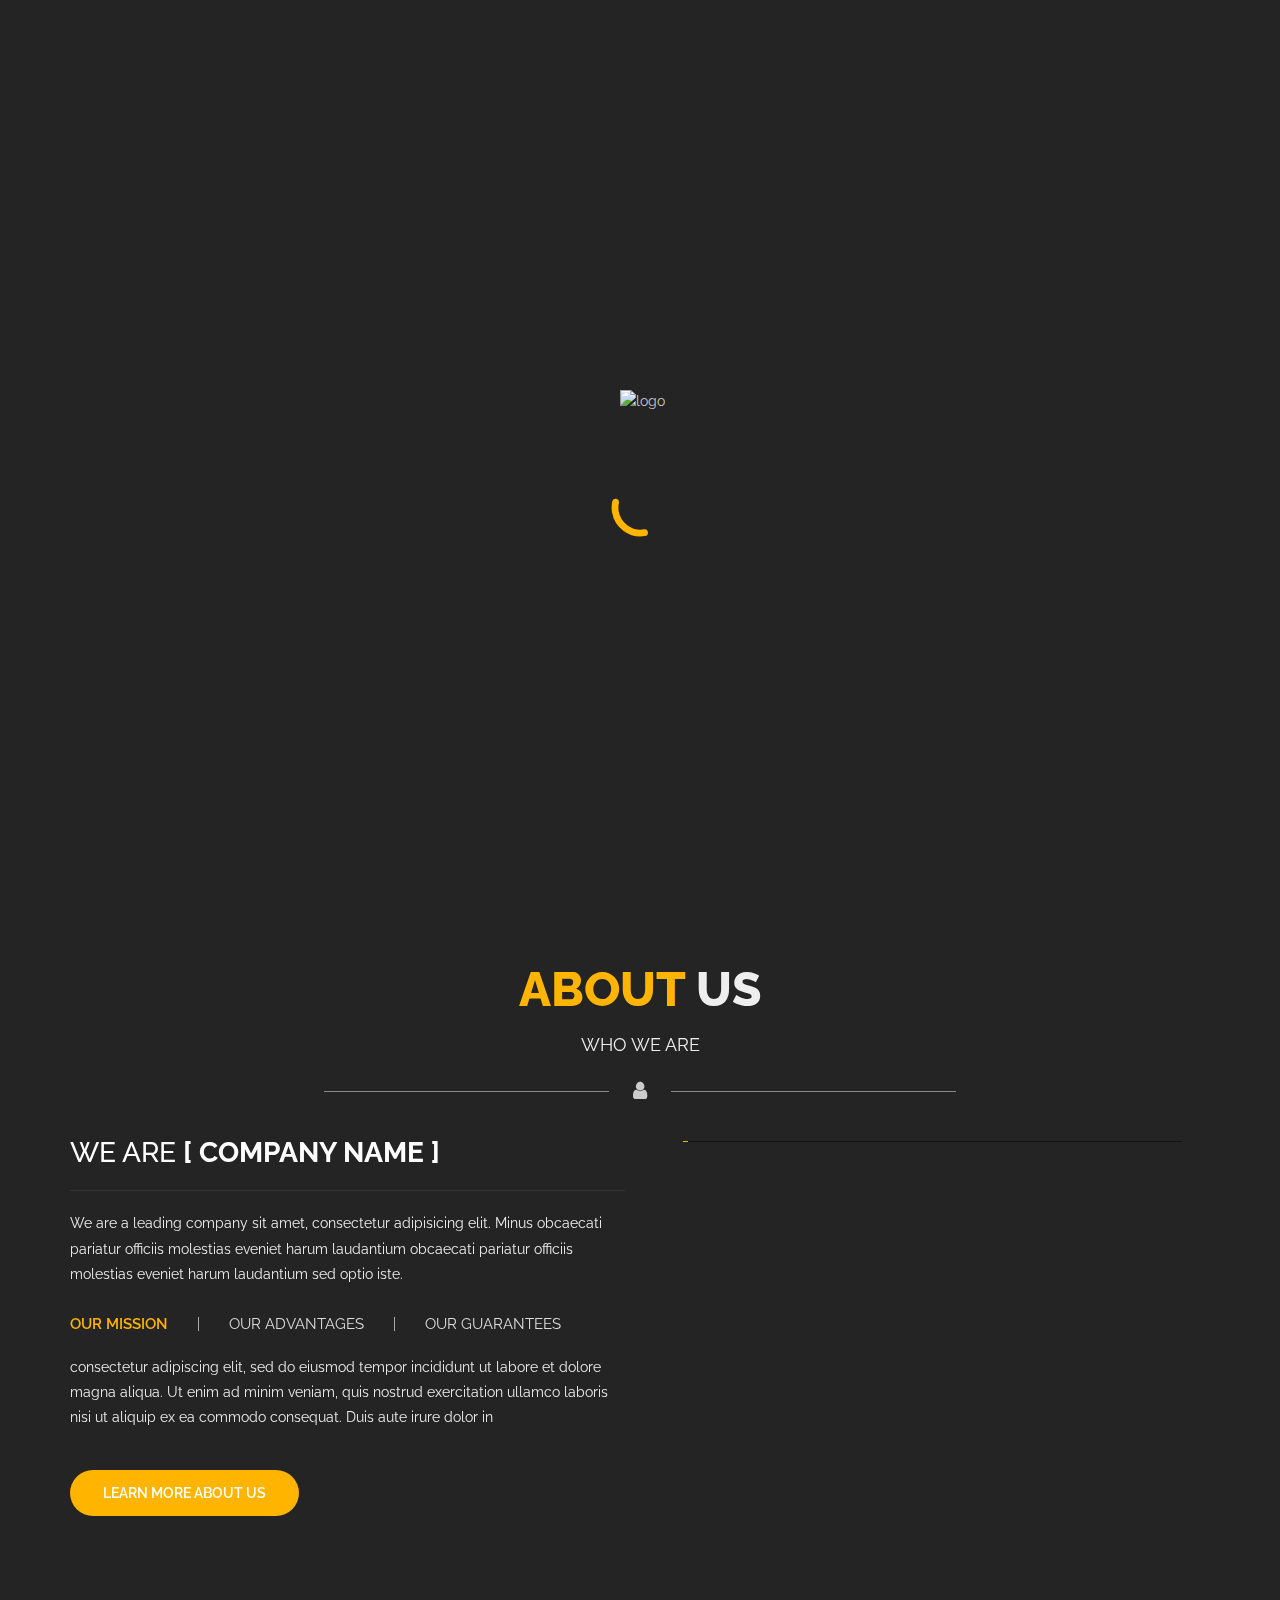
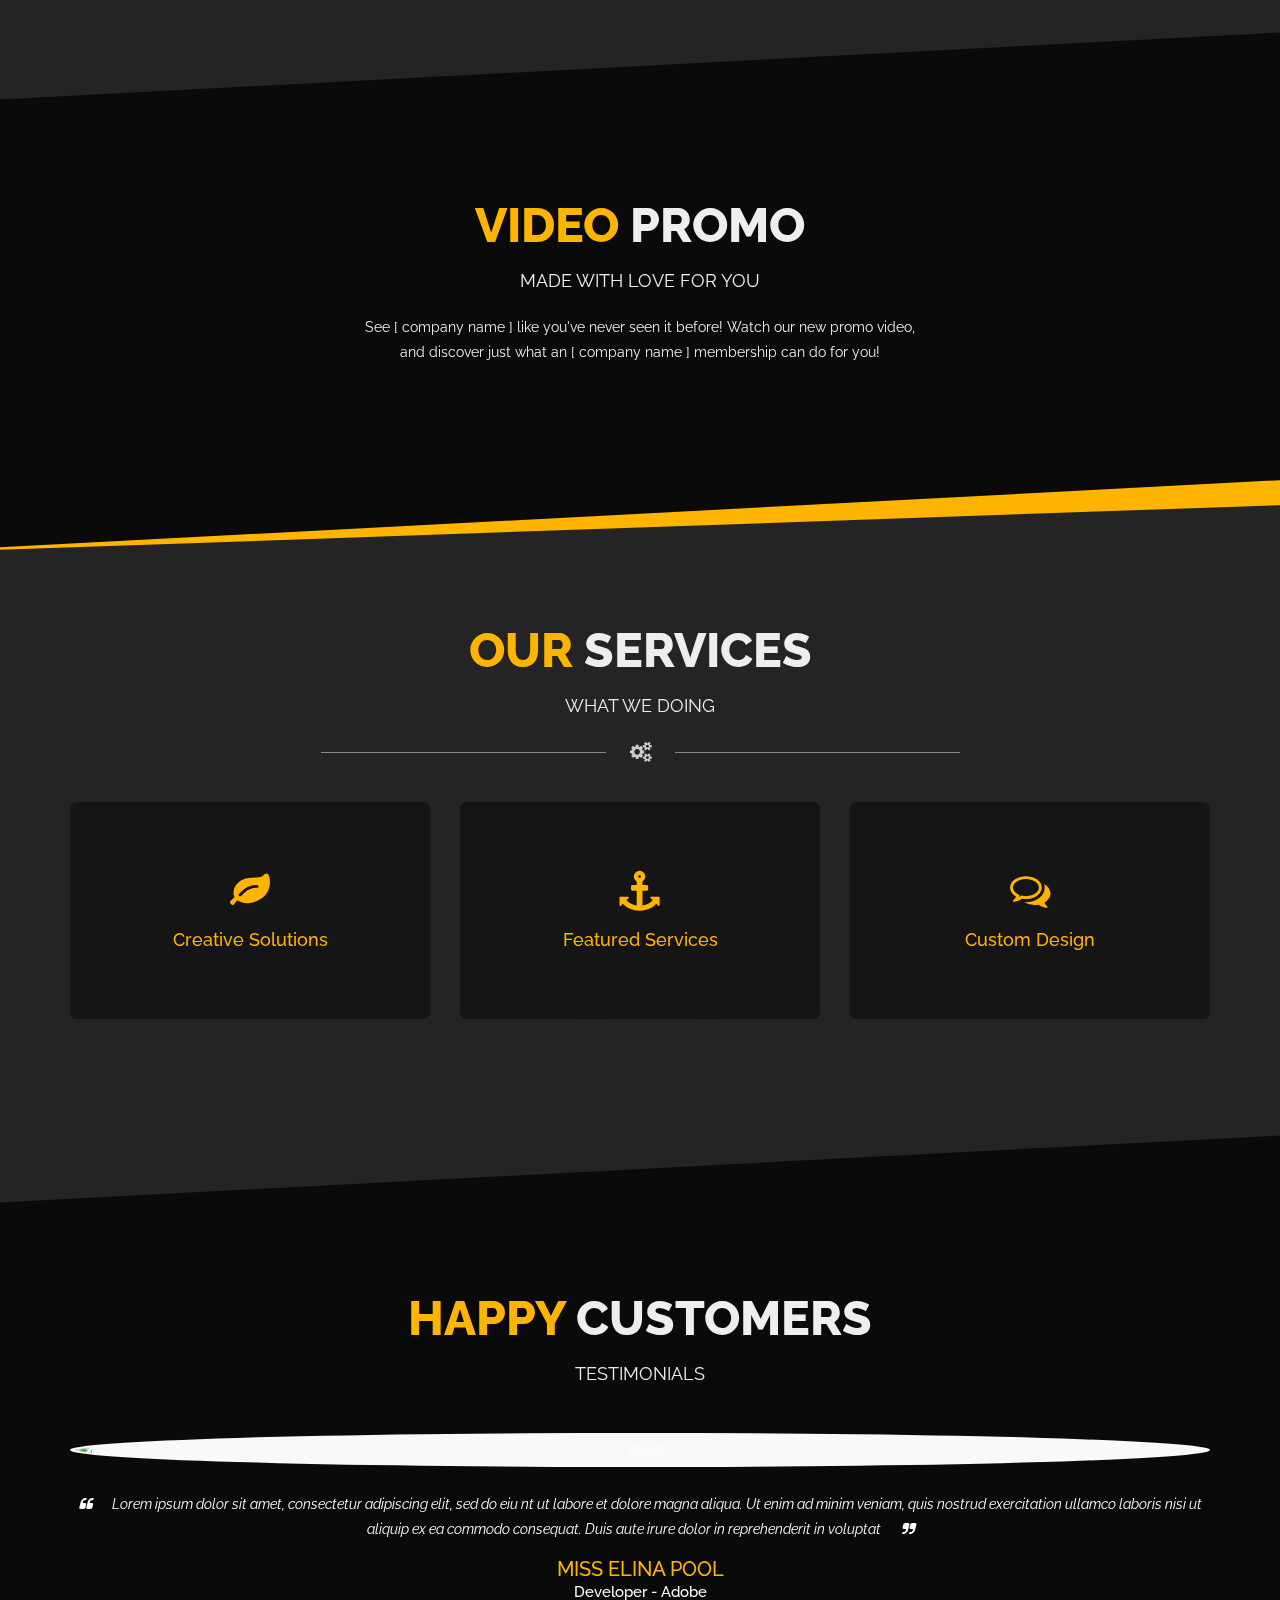
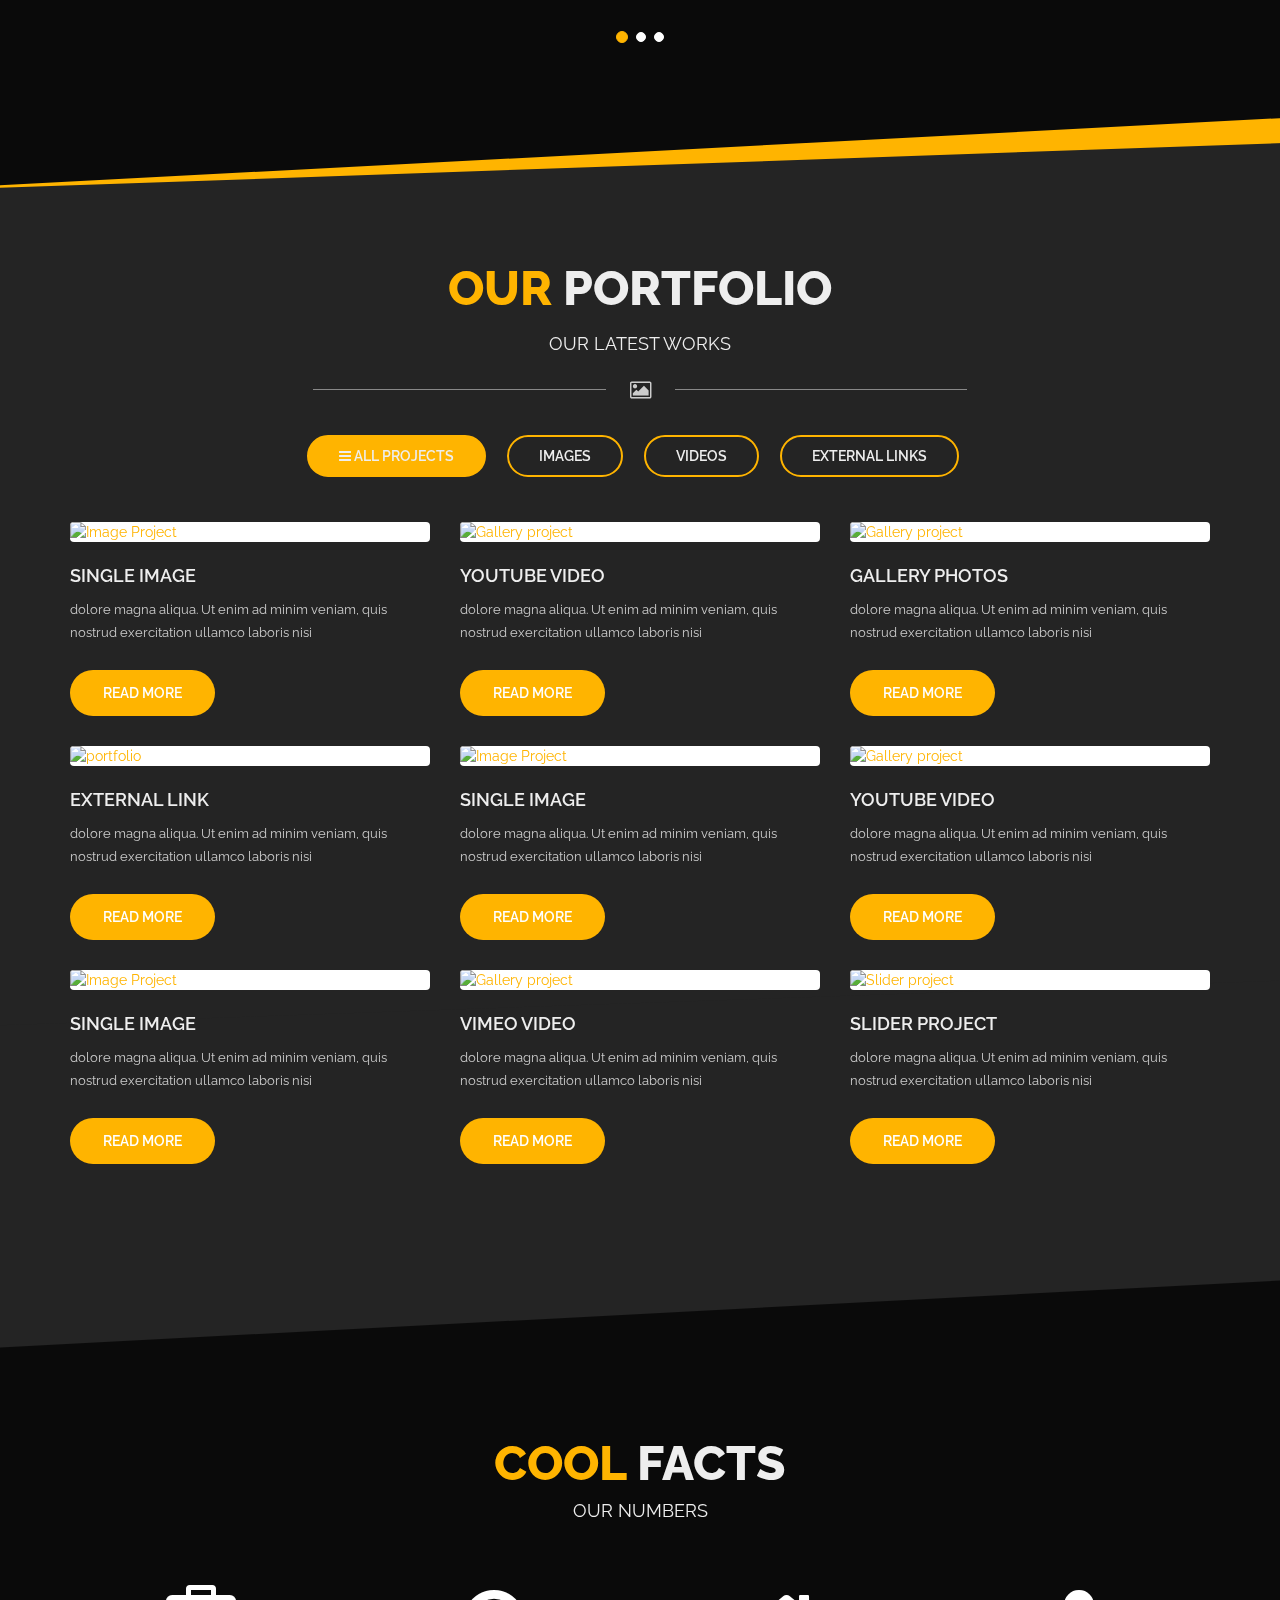
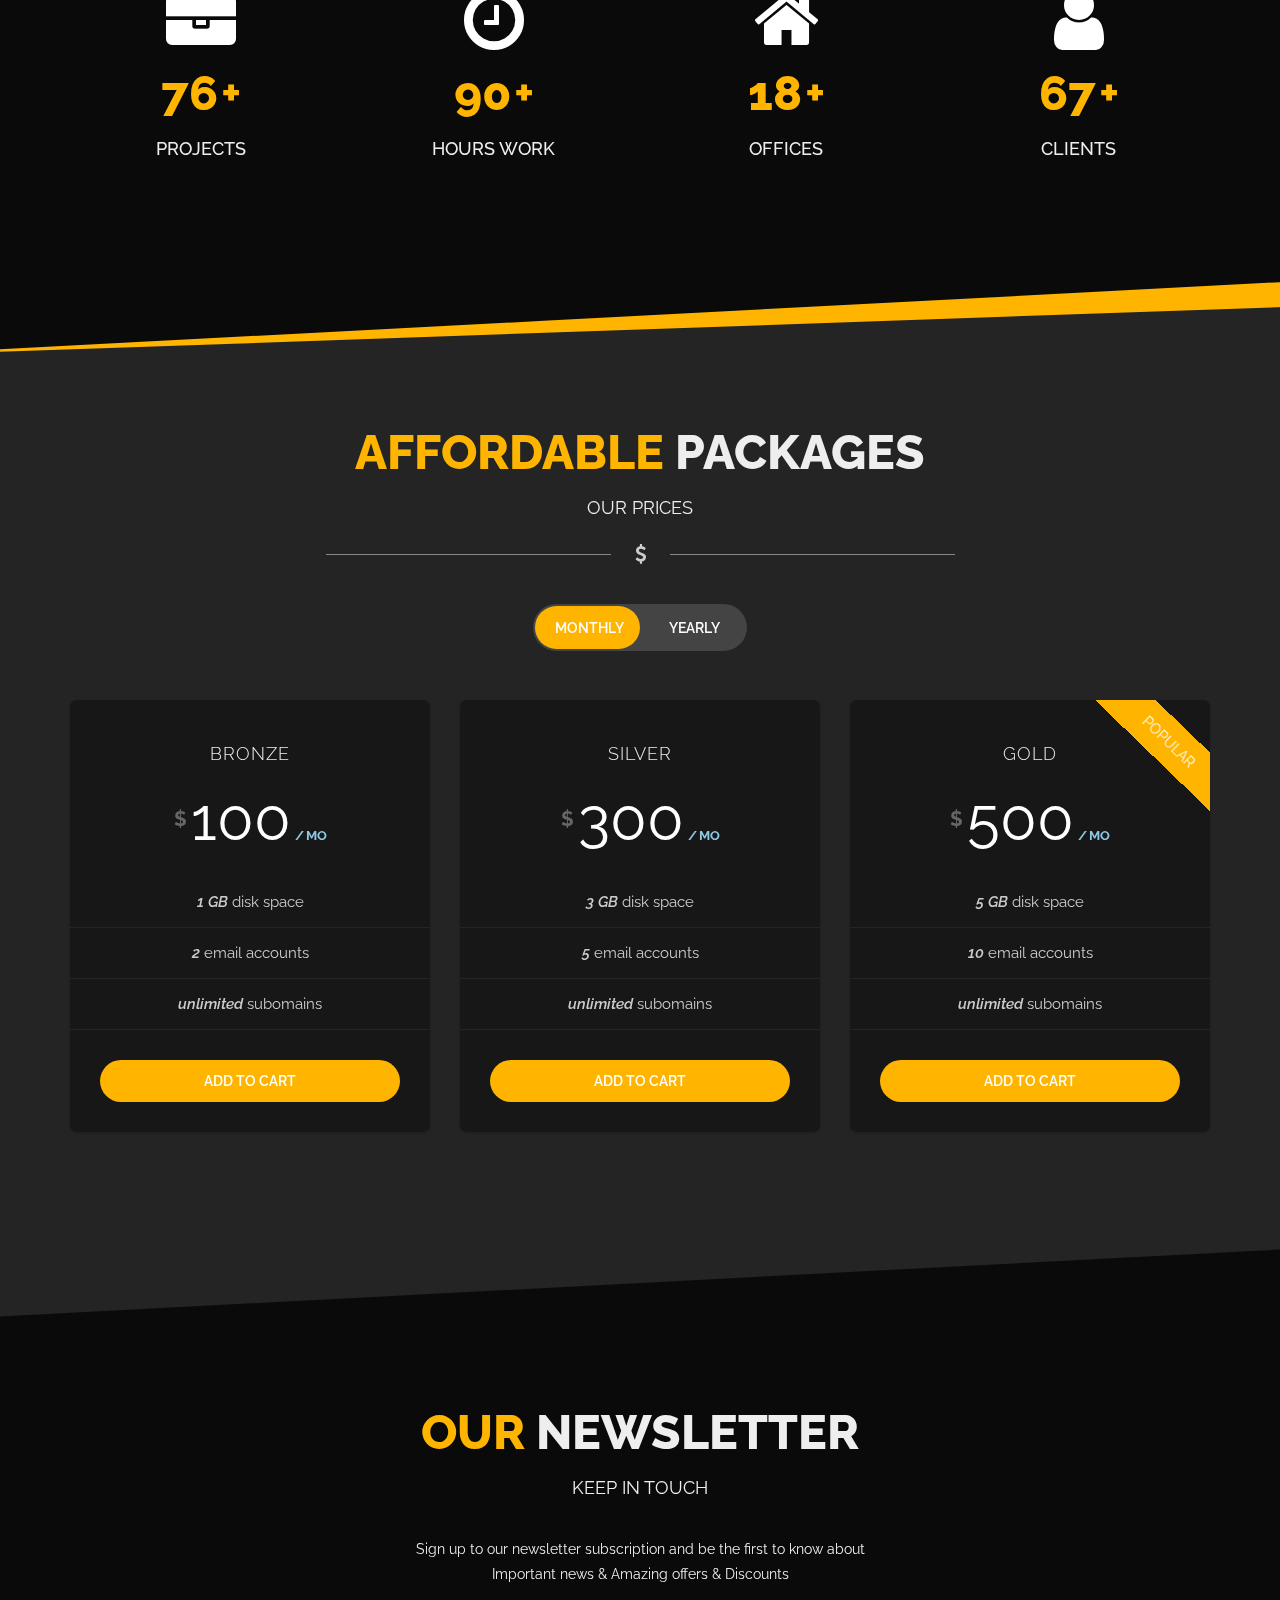
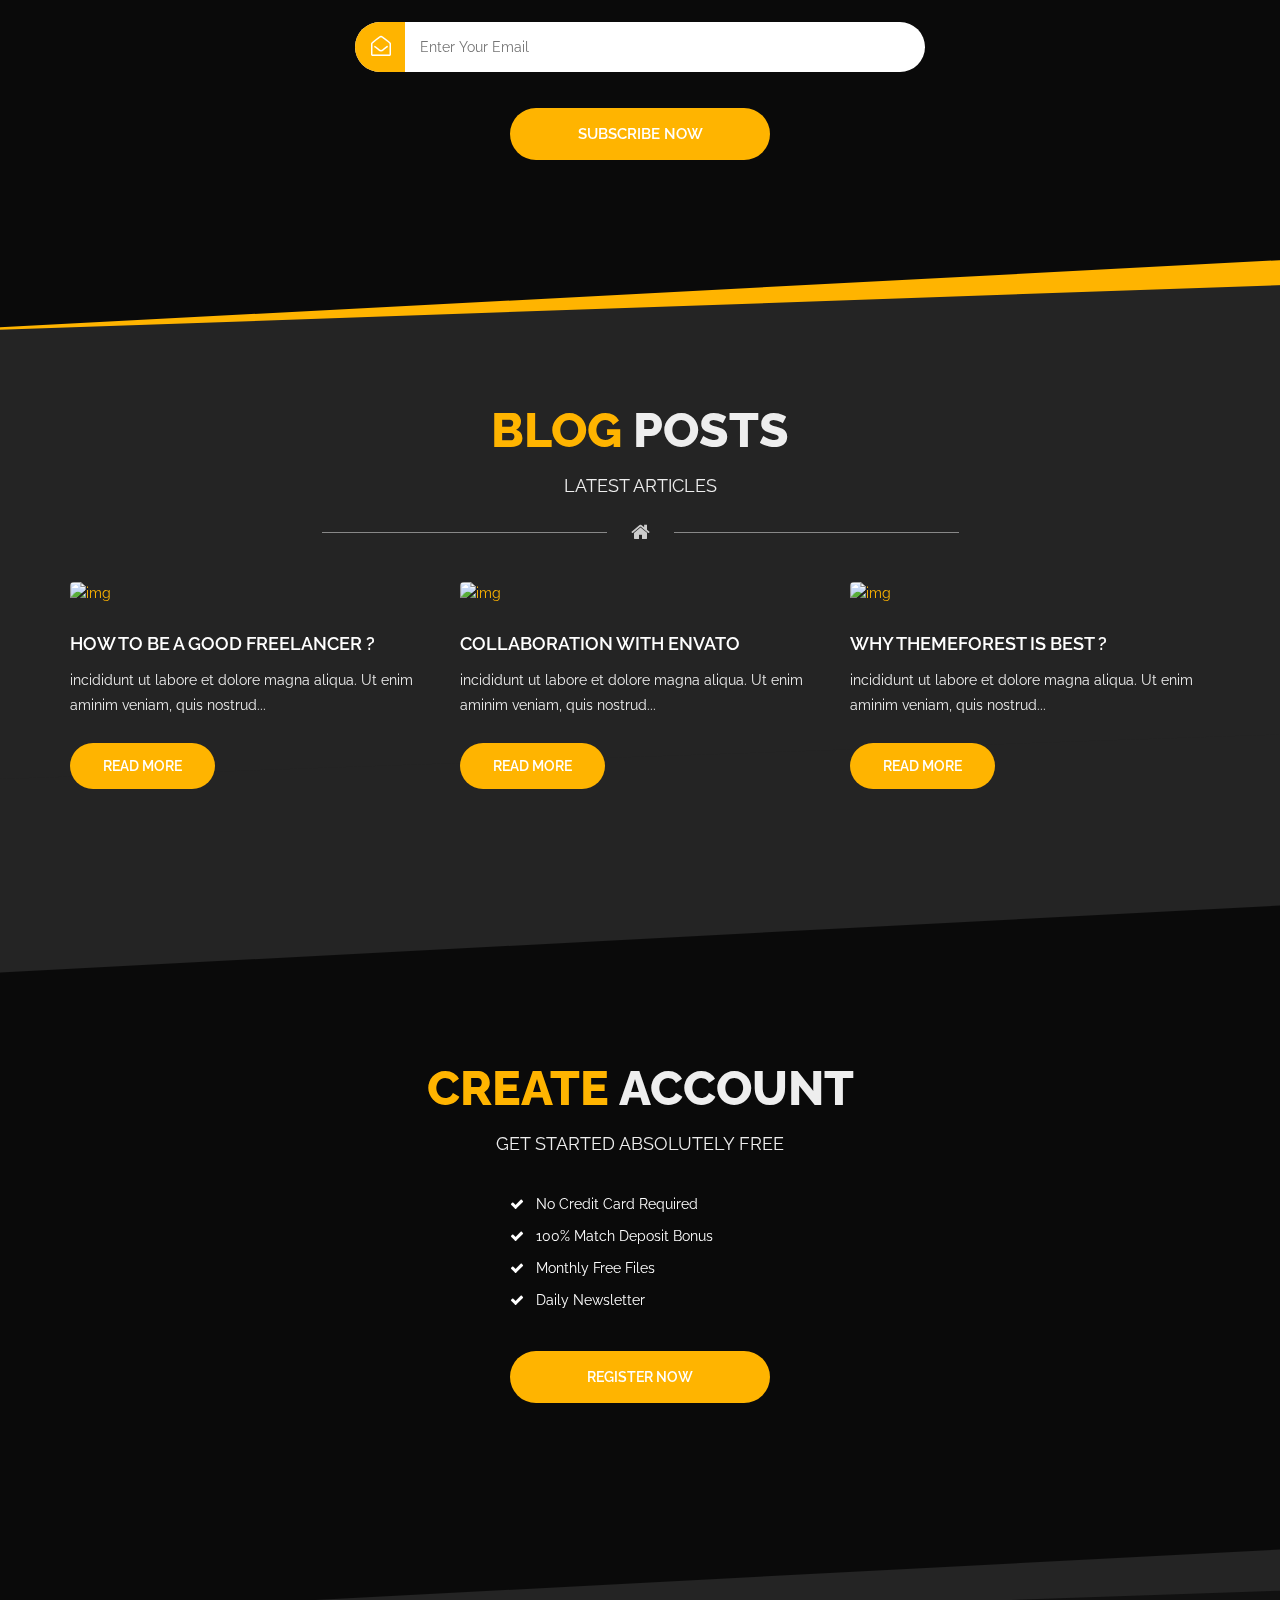
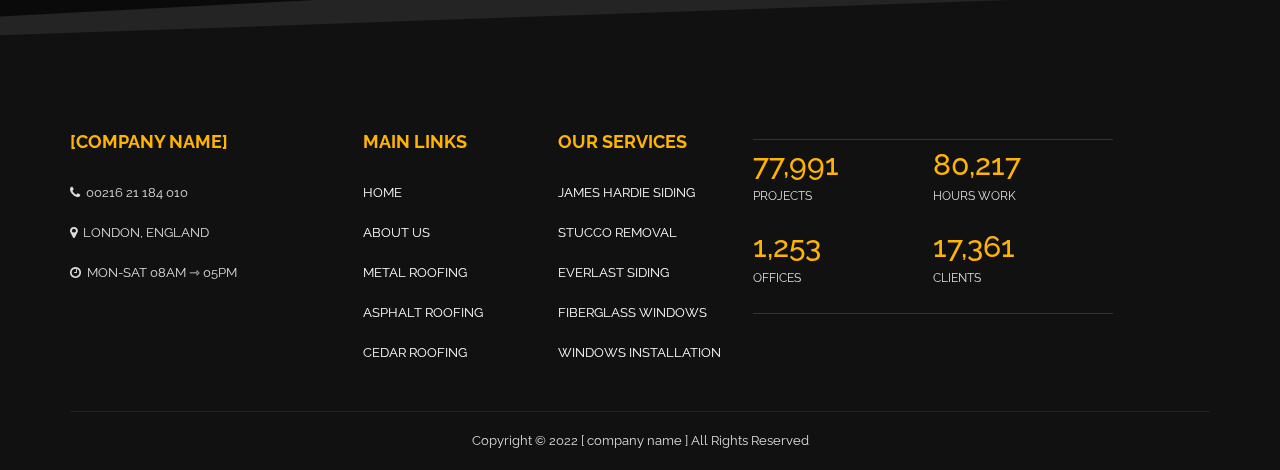
==== index.html @ 899b0cb1 "556" ====
﻿<!DOCTYPE html>
<html lang="en">

<head>
    <meta charset="utf-8" />
    <title>Kenburns, [ company name ] - Creative Multipurpose Template</title>
    <meta name="viewport" content="width=device-width, initial-scale=1.0" />
    <meta name="robots" content="noindex, nofollow" />
    <!-- Favicon -->
    <link rel="shortcut icon" href="http://via.placeholder.com/30x30">

    <!-- Template CSS Files -->
    <link rel="stylesheet" type="text/css" href="css/bootstrap.min.css" />
    <link rel="stylesheet" type="text/css" href="css/font-awesome.min.css" />
    <link rel="stylesheet" type="text/css" href="css/magnific-popup.css" />
    <link rel="stylesheet" type="text/css" href="css/style.css" />
    <link rel="stylesheet" type="text/css" href="css/skins/yellow.css" />

    <!-- Revolution Slider CSS Files -->
    <link rel="stylesheet" type="text/css" href="js/plugins/revolution/css/settings.css" />
    <link rel="stylesheet" type="text/css" href="js/plugins/revolution/css/layers.css" />
    <link rel="stylesheet" type="text/css" href="js/plugins/revolution/css/navigation.css" />

    <!-- Template JS Files -->
    <script src="js/modernizr.js"></script>

</head>

<body class="double-diagonal dark">
    <!-- Preloader Starts -->
    <div class="preloader" id="preloader">
        <div class="logopreloader">
            <img src="http://via.placeholder.com/159x28" alt="logo">
        </div>
        <div class="loader" id="loader"></div>
    </div>
    <!-- Preloader Ends -->
    <!-- Page Wrapper Starts -->
    <div class="wrapper">
        <!-- Header Starts -->
        <header class="header">
            <div class="header-inner">
                <!-- Navbar Starts -->
                <nav class="navbar">
                    <!-- Logo Starts -->
                    <div class="logo">
                        <a data-toggle="collapse" data-target=".navbar-collapse.show" class="navbar-brand" href="index-kenburns.html">
                            <!-- Logo White Starts -->
                            <img id="logo-light" class="logo-light" src="http://via.placeholder.com/159x28" alt="logo-light" />
                            <!-- Logo White Ends -->
                            <!-- Logo Black Starts -->
                            <img id="logo-dark" class="logo-dark" src="http://via.placeholder.com/159x28" alt="logo-dark" />
                            <!-- Logo Black Ends -->
                        </a>
                    </div>
                    <!-- Logo Ends -->
					<!-- Toggle Icon for Mobile Starts -->
					<button class="navbar-toggle navbar-toggler" type="button" data-toggle="collapse" data-target=".navbar-collapse" aria-controls="navbarSupportedContent" aria-expanded="false" aria-label="Toggle navigation">
						<span id="icon-toggler">
						  <span></span>
						  <span></span>
						  <span></span>
						  <span></span>
						</span>
					</button>
					<!-- Toggle Icon for Mobile Ends -->
					<div id="navbarSupportedContent" class="collapse navbar-collapse navbar-responsive-collapse">
						<!-- Main Menu Starts -->
						<ul class="nav navbar-nav" id="main-navigation">
							<li class="active"><a href="index.html"><i class="fa fa-home"></i> Home</a></li>
							<li><a href="about_us.html"><i class="fa fa-user-circle"></i> About us</a></li>
							<li class="dropdown">
								<a href="#" class="dropdown-toggle" data-toggle="dropdown"><i class="fa fa-dot-circle-o"></i> Roofing <i class="fa fa-angle-down icon-angle"></i></a>
								<ul class="dropdown-menu" role="menu">
									<li><a href="metal_roofing.html">Metal roofing</a></li>
									<li><a href="asphalt_shingles_roofing.html">Asphalt shingles roofing</a></li>
									<li><a href="cedar_roofing.html">Cedar roofing</a></li>

								</ul>
							</li>
							<li class="dropdown">
								<a href="#" class="dropdown-toggle" data-toggle="dropdown"><i class="fa fa-dot-circle-o"></i> Siding <i class="fa fa-angle-down icon-angle"></i></a>
								<ul class="dropdown-menu" role="menu">
									<li><a href="james_hardie_siding.html">James Hardie Siding</a></li>
									<li><a href="stucco_removal.html">Stucco removal</a></li>
									<li><a href="everlast_siding.html">Everlast siding</a></li>
								</ul>
							</li>
							<li class="dropdown">
								<a href="#" class="dropdown-toggle" data-toggle="dropdown"><i class="fa fa-dot-circle-o"></i> Windows <i class="fa fa-angle-down icon-angle"></i></a>
								<ul class="dropdown-menu" role="menu">
									<li><a href="fiberglass_windows.html">Fiberglass windows</a></li>
									<li><a href="windows_installation.html">Windows installation</a></li>
								</ul>
							</li>
							<li><a href="contact.html"><i class="fa fa-envelope"></i> Contact</a></li>
							<!-- Cart Icon Starts -->
						</ul>
						<!-- Main Menu Ends -->
					</div>
                </nav>
                <!-- Navbar Ends -->
            </div>
        </header>
        <!-- Header Ends -->
        <!-- Main Slider Section Starts -->
        <section class="mainslider" id="mainslider">
            <!-- Slider Hero Starts -->
            <div class="rev_slider_wrapper fullwidthbanner-container dark-slider" data-alias="vimeo-hero" style="margin:0px auto;background-color:transparent;padding:0px;margin-top:0px;margin-bottom:0px;">
                <!-- START REVOLUTION SLIDER 5.0.7 fullwidth mode -->
                <div id="rev_slider_kenburns" class="rev_slider fullwidthabanner" style="display:none;" data-version="5.0.7">
                    <ul>
                        <!-- SLIDE  -->
                        <li data-index="rs-18" data-transition="zoomin" data-slotamount="7" data-easein="Power4.easeInOut" data-easeout="Power4.easeInOut" data-masterspeed="2000" data-thumb="http://via.placeholder.com/100x50" data-rotate="0" data-saveperformance="off" data-title="Ken Burns" data-description="">
                            <!-- MAIN IMAGE -->
                            <img alt="" src="http://via.placeholder.com/1920x1280" data-bgposition="center center" data-kenburns="on" data-duration="30000" data-ease="Linear.easeNone" data-scalestart="100" data-scaleend="180" data-rotatestart="0" data-rotateend="0" data-offsetstart="0 0" data-offsetend="0 0" data-bgparallax="10" class="rev-slidebg" data-no-retina>
                            <!-- LAYERS -->

                            <!-- LAYER NR. 1 -->
                            <div class="tp-caption NotGeneric-Title   tp-resizeme rs-parallaxlevel-0" data-frames='[{"from":"x:[105%];z:0;rX:45deg;rY:0deg;rZ:90deg;sX:1;sY:1;skX:0;skY:0;","mask":"x:0px;y:0px;s:inherit;e:inherit;","speed":2000,"to":"o:1;","delay":1000,"split":"chars","splitdelay":0.05,"ease":"Power4.easeInOut"},{"delay":"wait","speed":1000,"to":"y:[100%];","mask":"x:inherit;y:inherit;s:inherit;e:inherit;","ease":"Power2.easeInOut"}]' data-x="['center','center','center','center']" data-hoffset="['0','0','0','0']" data-y="['middle','middle','middle','middle']" data-voffset="['0','0','0','0']" data-fontsize="['70','70','70','45']" data-lineheight="['70','70','70','50']" data-width="none" data-height="none" data-whitespace="nowrap" data-transform_idle="o:1;" data-transform_in="x:[105%];z:0;rX:45deg;rY:0deg;rZ:90deg;sX:1;sY:1;skX:0;skY:0;s:2000;e:Power4.easeInOut;" data-transform_out="y:[100%];s:1000;e:Power2.easeInOut;s:1000;e:Power2.easeInOut;" data-mask_in="x:0px;y:0px;s:inherit;e:inherit;" data-mask_out="x:inherit;y:inherit;s:inherit;e:inherit;" data-start="1000" data-splitin="chars" data-splitout="none" data-responsive_offset="on" data-elementdelay="0.05" style="z-index: 5; white-space: nowrap;">WE ARE [ company name ]
                            </div>

                            <!-- LAYER NR. 2 -->
                            <div class="tp-caption NotGeneric-SubTitle   tp-resizeme rs-parallaxlevel-0" data-x="['center','center','center','center']" data-hoffset="['0','0','0','0']" data-y="['middle','middle','middle','middle']" data-voffset="['52','52','52','51']" data-width="none" data-height="none" data-whitespace="nowrap" data-transform_idle="o:1;" data-transform_in="y:[100%];z:0;rX:0deg;rY:0;rZ:0;sX:1;sY:1;skX:0;skY:0;opacity:0;s:2000;e:Power4.easeInOut;" data-transform_out="y:[100%];s:1000;e:Power2.easeInOut;s:1000;e:Power2.easeInOut;" data-mask_in="x:0px;y:[100%];s:inherit;e:inherit;" data-mask_out="x:inherit;y:inherit;s:inherit;e:inherit;" data-start="1500" data-splitin="none" data-splitout="none" data-responsive_offset="on" style="z-index: 6; white-space: nowrap;">CREATIVE MULTIPURPOSE TEMPLATE
                            </div>

                            <!-- LAYER NR. 3 -->
                            <div class="tp-caption NotGeneric-Icon   tp-resizeme rs-parallaxlevel-0" data-x="['center','center','center','center']" data-hoffset="['0','0','0','0']" data-y="['middle','middle','middle','middle']" data-voffset="['-68','-68','-68','-68']" data-width="none" data-height="none" data-whitespace="nowrap" data-transform_idle="o:1;" data-style_hover="cursor:default;" data-transform_in="y:[100%];z:0;rX:0deg;rY:0;rZ:0;sX:1;sY:1;skX:0;skY:0;opacity:0;s:1500;e:Power4.easeInOut;" data-transform_out="y:[100%];s:1000;e:Power2.easeInOut;s:1000;e:Power2.easeInOut;" data-mask_in="x:0px;y:[100%];s:inherit;e:inherit;" data-mask_out="x:inherit;y:inherit;s:inherit;e:inherit;" data-start="2000" data-splitin="none" data-splitout="none" data-responsive_offset="on" style="z-index: 7; white-space: nowrap;"><i class="pe-7s-refresh"></i>
                            </div>
                            <!-- LAYER NR. 4 -->
                            <div class="tp-caption" data-x="['center','center','center','center']" data-hoffset="['0','0','0','0']" data-y="['middle','middle','middle','middle']" data-voffset="['150','150','150','150']" data-width="none" data-height="none" data-whitespace="nowrap" data-transform_idle="o:1;" data-transform_hover="o:1;rX:0;rY:0;rZ:0;z:0;s:300;e:Power1.easeInOut;" data-style_hover="c:rgba(255, 255, 255, 1.00);bc:rgba(255, 255, 255, 1.00);" data-transform_in="y:100px;sX:1;sY:1;opacity:0;s:2000;e:Power3.easeInOut;" data-transform_out="y:50px;opacity:0;s:1000;e:Power2.easeInOut;" data-start="750" data-splitin="none" data-splitout="none" data-responsive_offset="on" data-responsive="off" style="z-index: 11; white-space: nowrap;outline:none;box-shadow:none;box-sizing:border-box;-moz-box-sizing:border-box;-webkit-box-sizing:border-box;cursor:pointer;"><a href="#about" class="custom-button slider-button scroll-to-target">learn more about us</a></div>
                        </li>
                        <!-- SLIDE  -->
                        <li data-index="rs-2" data-transition="zoomin" data-slotamount="default" data-easein="default" data-easeout="default" data-masterspeed="default" data-thumb="http://via.placeholder.com/100x50" data-rotate="0" data-fsmasterspeed="300" data-fsslotamount="7" data-saveperformance="off" data-title="Intro" data-description="">
                            <!-- MAIN IMAGE -->
                            <img alt="" src="http://via.placeholder.com/1920x1280" data-bgposition="center center" data-kenburns="on" data-duration="30000" data-ease="Linear.easeNone" data-scalestart="100" data-scaleend="180" data-rotatestart="0" data-rotateend="0" data-offsetstart="0 0" data-offsetend="0 0" data-bgparallax="10" class="rev-slidebg" data-no-retina>
                            <!-- LAYERS -->

                            <!-- LAYER NR. 1 -->
                            <div class="tp-caption NotGeneric-Title   tp-resizeme rs-parallaxlevel-0" data-frames='[{"from":"x:[105%];z:0;rX:45deg;rY:0deg;rZ:90deg;sX:1;sY:1;skX:0;skY:0;","mask":"x:0px;y:0px;s:inherit;e:inherit;","speed":2000,"to":"o:1;","delay":1000,"split":"chars","splitdelay":0.05,"ease":"Power4.easeInOut"},{"delay":"wait","speed":1000,"to":"y:[100%];","mask":"x:inherit;y:inherit;s:inherit;e:inherit;","ease":"Power2.easeInOut"}]' data-x="['center','center','center','center']" data-hoffset="['0','0','0','0']" data-y="['middle','middle','middle','middle']" data-voffset="['0','0','0','0']" data-fontsize="['70','70','70','45']" data-lineheight="['70','70','70','50']" data-width="none" data-height="none" data-whitespace="nowrap" data-transform_idle="o:1;" data-transform_in="x:[105%];z:0;rX:45deg;rY:0deg;rZ:90deg;sX:1;sY:1;skX:0;skY:0;s:2000;e:Power4.easeInOut;" data-transform_out="y:[100%];s:1000;e:Power2.easeInOut;s:1000;e:Power2.easeInOut;" data-mask_in="x:0px;y:0px;s:inherit;e:inherit;" data-mask_out="x:inherit;y:inherit;s:inherit;e:inherit;" data-start="1000" data-splitin="chars" data-splitout="none" data-responsive_offset="on" data-elementdelay="0.05" style="z-index: 5; white-space: nowrap;">WE ARE CREATIVE
                            </div>

                            <!-- LAYER NR. 2 -->
                            <div class="tp-caption NotGeneric-SubTitle   tp-resizeme rs-parallaxlevel-0" data-x="['center','center','center','center']" data-hoffset="['0','0','0','0']" data-y="['middle','middle','middle','middle']" data-voffset="['52','52','52','51']" data-width="none" data-height="none" data-whitespace="nowrap" data-transform_idle="o:1;" data-transform_in="y:[100%];z:0;rX:0deg;rY:0;rZ:0;sX:1;sY:1;skX:0;skY:0;opacity:0;s:2000;e:Power4.easeInOut;" data-transform_out="y:[100%];s:1000;e:Power2.easeInOut;s:1000;e:Power2.easeInOut;" data-mask_in="x:0px;y:[100%];s:inherit;e:inherit;" data-mask_out="x:inherit;y:inherit;s:inherit;e:inherit;" data-start="1500" data-splitin="none" data-splitout="none" data-responsive_offset="on" style="z-index: 6; white-space: nowrap;">TEAM WITH BIG TALENTS
                            </div>

                            <!-- LAYER NR. 3 -->
                            <div class="tp-caption NotGeneric-Icon   tp-resizeme rs-parallaxlevel-0" data-x="['center','center','center','center']" data-hoffset="['0','0','0','0']" data-y="['middle','middle','middle','middle']" data-voffset="['-68','-68','-68','-68']" data-width="none" data-height="none" data-whitespace="nowrap" data-transform_idle="o:1;" data-style_hover="cursor:default;" data-transform_in="y:[100%];z:0;rX:0deg;rY:0;rZ:0;sX:1;sY:1;skX:0;skY:0;opacity:0;s:1500;e:Power4.easeInOut;" data-transform_out="y:[100%];s:1000;e:Power2.easeInOut;s:1000;e:Power2.easeInOut;" data-mask_in="x:0px;y:[100%];s:inherit;e:inherit;" data-mask_out="x:inherit;y:inherit;s:inherit;e:inherit;" data-start="2000" data-splitin="none" data-splitout="none" data-responsive_offset="on" style="z-index: 7; white-space: nowrap;"><i class="pe-7s-refresh"></i>
                            </div>
                            <!-- LAYER NR. 4 -->
                            <div class="tp-caption" data-x="['center','center','center','center']" data-hoffset="['0','0','0','0']" data-y="['middle','middle','middle','middle']" data-voffset="['150','150','150','150']" data-width="none" data-height="none" data-whitespace="nowrap" data-transform_idle="o:1;" data-transform_hover="o:1;rX:0;rY:0;rZ:0;z:0;s:300;e:Power1.easeInOut;" data-style_hover="c:rgba(255, 255, 255, 1.00);bc:rgba(255, 255, 255, 1.00);" data-transform_in="y:100px;sX:1;sY:1;opacity:0;s:2000;e:Power3.easeInOut;" data-transform_out="y:50px;opacity:0;s:1000;e:Power2.easeInOut;" data-start="750" data-splitin="none" data-splitout="none" data-responsive_offset="on" data-responsive="off" style="z-index: 11; white-space: nowrap;outline:none;box-shadow:none;box-sizing:border-box;-moz-box-sizing:border-box;-webkit-box-sizing:border-box;cursor:pointer;"><a href="#about" class="custom-button slider-button scroll-to-target">learn more about us</a></div>
                        </li>
                        <!-- SLIDE  -->
                        <li data-index="rs-3" data-transition="zoomin" data-slotamount="default" data-easein="default" data-easeout="default" data-masterspeed="default" data-thumb="http://via.placeholder.com/100x50" data-rotate="0" data-fsmasterspeed="300" data-fsslotamount="7" data-saveperformance="off" data-title="Intro" data-description="">
                            <!-- MAIN IMAGE -->
                            <img alt="" src="http://via.placeholder.com/1920x1280" data-bgposition="center center" data-kenburns="on" data-duration="30000" data-ease="Linear.easeNone" data-scalestart="100" data-scaleend="180" data-rotatestart="0" data-rotateend="0" data-offsetstart="0 0" data-offsetend="0 0" data-bgparallax="10" class="rev-slidebg" data-no-retina>
                            <!-- LAYERS -->

                            <!-- LAYER NR. 1 -->
                            <div class="tp-caption NotGeneric-Title   tp-resizeme rs-parallaxlevel-0" data-frames='[{"from":"x:[105%];z:0;rX:45deg;rY:0deg;rZ:90deg;sX:1;sY:1;skX:0;skY:0;","mask":"x:0px;y:0px;s:inherit;e:inherit;","speed":2000,"to":"o:1;","delay":1000,"split":"chars","splitdelay":0.05,"ease":"Power4.easeInOut"},{"delay":"wait","speed":1000,"to":"y:[100%];","mask":"x:inherit;y:inherit;s:inherit;e:inherit;","ease":"Power2.easeInOut"}]' data-x="['center','center','center','center']" data-hoffset="['0','0','0','0']" data-y="['middle','middle','middle','middle']" data-voffset="['0','0','0','0']" data-fontsize="['70','70','70','45']" data-lineheight="['70','70','70','50']" data-width="none" data-height="none" data-whitespace="nowrap" data-transform_idle="o:1;" data-transform_in="x:[105%];z:0;rX:45deg;rY:0deg;rZ:90deg;sX:1;sY:1;skX:0;skY:0;s:2000;e:Power4.easeInOut;" data-transform_out="y:[100%];s:1000;e:Power2.easeInOut;s:1000;e:Power2.easeInOut;" data-mask_in="x:0px;y:0px;s:inherit;e:inherit;" data-mask_out="x:inherit;y:inherit;s:inherit;e:inherit;" data-start="1000" data-splitin="chars" data-splitout="none" data-responsive_offset="on" data-elementdelay="0.05" style="z-index: 5; white-space: nowrap;">WE ARE THE BEST
                            </div>

                            <!-- LAYER NR. 2 -->
                            <div class="tp-caption NotGeneric-SubTitle   tp-resizeme rs-parallaxlevel-0" data-x="['center','center','center','center']" data-hoffset="['0','0','0','0']" data-y="['middle','middle','middle','middle']" data-voffset="['52','52','52','51']" data-width="none" data-height="none" data-whitespace="nowrap" data-transform_idle="o:1;" data-transform_in="y:[100%];z:0;rX:0deg;rY:0;rZ:0;sX:1;sY:1;skX:0;skY:0;opacity:0;s:2000;e:Power4.easeInOut;" data-transform_out="y:[100%];s:1000;e:Power2.easeInOut;s:1000;e:Power2.easeInOut;" data-mask_in="x:0px;y:[100%];s:inherit;e:inherit;" data-mask_out="x:inherit;y:inherit;s:inherit;e:inherit;" data-start="1500" data-splitin="none" data-splitout="none" data-responsive_offset="on" style="z-index: 6; white-space: nowrap;">COMPANY IN THE WORLD
                            </div>

                            <!-- LAYER NR. 3 -->
                            <div class="tp-caption NotGeneric-Icon   tp-resizeme rs-parallaxlevel-0" data-x="['center','center','center','center']" data-hoffset="['0','0','0','0']" data-y="['middle','middle','middle','middle']" data-voffset="['-68','-68','-68','-68']" data-width="none" data-height="none" data-whitespace="nowrap" data-transform_idle="o:1;" data-style_hover="cursor:default;" data-transform_in="y:[100%];z:0;rX:0deg;rY:0;rZ:0;sX:1;sY:1;skX:0;skY:0;opacity:0;s:1500;e:Power4.easeInOut;" data-transform_out="y:[100%];s:1000;e:Power2.easeInOut;s:1000;e:Power2.easeInOut;" data-mask_in="x:0px;y:[100%];s:inherit;e:inherit;" data-mask_out="x:inherit;y:inherit;s:inherit;e:inherit;" data-start="2000" data-splitin="none" data-splitout="none" data-responsive_offset="on" style="z-index: 7; white-space: nowrap;"><i class="pe-7s-refresh"></i>
                            </div>
                            <!-- LAYER NR. 4 -->
                            <div class="tp-caption" data-x="['center','center','center','center']" data-hoffset="['0','0','0','0']" data-y="['middle','middle','middle','middle']" data-voffset="['150','150','150','150']" data-width="none" data-height="none" data-whitespace="nowrap" data-transform_idle="o:1;" data-transform_hover="o:1;rX:0;rY:0;rZ:0;z:0;s:300;e:Power1.easeInOut;" data-style_hover="c:rgba(255, 255, 255, 1.00);bc:rgba(255, 255, 255, 1.00);" data-transform_in="y:100px;sX:1;sY:1;opacity:0;s:2000;e:Power3.easeInOut;" data-transform_out="y:50px;opacity:0;s:1000;e:Power2.easeInOut;" data-start="750" data-splitin="none" data-splitout="none" data-responsive_offset="on" data-responsive="off" style="z-index: 11; white-space: nowrap;outline:none;box-shadow:none;box-sizing:border-box;-moz-box-sizing:border-box;-webkit-box-sizing:border-box;cursor:pointer;"><a href="#about" class="custom-button slider-button scroll-to-target">learn more about us</a></div>
                        </li>
                    </ul>
                    <div class="tp-static-layers"></div>
                    <div class="tp-bannertimer tp-bottom" style="visibility: hidden !important;"></div>
                </div>
            </div>
            <!-- END REVOLUTION SLIDER -->
            <!-- Slider Hero Ends -->
        </section>
        <!-- Main Slider Section Ends -->
        <!-- About Section Starts -->
        <section id="about" class="about">
            <!-- Container Starts -->
            <div class="container">
                <!-- Main Heading Starts -->
                <div class="text-center top-text">
                    <h1><span>About</span> Us</h1>
                    <h4>Who We Are</h4>
                </div>
                <!-- Main Heading Ends -->
                <!-- Divider Starts -->
                <div class="divider text-center">
                    <span class="outer-line"></span>
                    <span class="fa fa-user" aria-hidden="true"></span>
                    <span class="outer-line"></span>
                </div>
                <!-- Divider Ends -->
                <!-- About Content Starts -->
                <div class="row about-content">
                    <div class="col-sm-12 col-md-6 col-lg-6 about-left-side">
                        <h3 class="title-about">WE ARE <strong>[ company name ]</strong></h3>
                        <hr>
                        <p>We are a leading company sit amet, consectetur adipisicing elit. Minus obcaecati pariatur officiis molestias eveniet harum laudantium obcaecati pariatur officiis molestias eveniet harum laudantium sed optio iste. </p>
                        <!-- Tabs Heading Starts -->
                        <ul class="nav nav-tabs">
                            <li class="active"><a data-toggle="tab" href="#menu1">Our Mission</a></li>
                            <li><a data-toggle="tab" href="#menu2">Our advantages</a></li>
                            <li><a data-toggle="tab" href="#menu3">Our guarantees</a></li>
                        </ul>
                        <!-- Tabs Heading Ends -->
                        <!-- Tabs Content Starts -->
                        <div class="tab-content">
                            <div id="menu1" class="tab-pane fade in active">
                                <p>consectetur adipiscing elit, sed do eiusmod tempor incididunt ut labore et dolore magna aliqua. Ut enim ad minim veniam, quis nostrud exercitation ullamco laboris nisi ut aliquip ex ea commodo consequat. Duis aute irure dolor in</p>
                            </div>
                            <div id="menu2" class="tab-pane fade">
                                <p>Ut enim ad minim veniam, quis nostrud exercitation ullamco laboris nisi ut aliquip ex ea commodo consequat. Duis aute irure dolor in reprehenderit in voluptate velit esse cillum dolore eu fugiat nulla pariatur.</p>
                            </div>
                            <div id="menu3" class="tab-pane fade">
                                <p>Laboris nisi ut aliquip ex ea commodo consequat. Duis aute irure dolor in reprehenderit in voluptate velit esse cillum dolore eu fugiat nulla pariatur. Excepteur sint occaecat cupidatat non proident, sunt in culpa qui officia</p>
                            </div>
                        </div>
                        <!-- Tabs Content Ends -->
                        <a class="custom-button" href="about.html">Learn more about us</a>
                    </div>
                    <div class="col-md-6 col-lg-6 about-right-side">
                        <div class="full-image-container hovered">
                            <img class="img-responsive hidden-xs" src="http://via.placeholder.com/1024x681" alt="">
                            <div class="full-image-overlay">
                                <h3>Why <strong>Choose Us</strong></h3>
                                <ul class="list-why-choose-us">
                                    <li>Clean Code & Design</li>
                                    <li>Responsive Layout</li>
                                    <li>Powerful Documentation</li>
                                    <li>Browser Compatibility</li>
                                    <li>Easy Customization</li>
                                    <li>& Much More ...</li>
                                </ul>
                            </div>
                        </div>
                    </div>
                </div>
                <!-- About Content Ends -->
            </div>
            <!-- Container Ends -->
        </section>
        <!-- About Section Ends -->
        <!-- Video Section Starts -->
        <section class="videopromotion">
            <div class="section-overlay">
                <!-- Container Starts -->
                <div class="container">
                    <!-- Main Heading Starts -->
                    <div class="text-center top-text">
                        <h1><span>Video</span> Promo</h1>
                        <h4>Made with love for you</h4>
                    </div>
                    <!-- Main Heading Ends -->
                    <div class="video-content">
                        <p class="text-center">See [ company name ] like you've never seen it before! Watch our new promo video,<br> and discover just what an [ company name ] membership can do for you!</p>
                    </div>
                </div>
                <!-- Container Ends -->
            </div>
        </section>
        <!-- Video Section Ends -->
        <!-- Services Section Starts -->
        <section class="services">
            <!-- Container Starts -->
            <div class="container">
                <!-- Main Heading Starts -->
                <div class="text-center top-text">
                    <h1><span>Our</span> Services</h1>
                    <h4>What We Doing</h4>
                </div>
                <!-- Main Heading Starts -->
                <!-- Divider Starts -->
                <div class="divider text-center">
                    <span class="outer-line"></span>
                    <span class="fa fa-cogs" aria-hidden="true"></span>
                    <span class="outer-line"></span>
                </div>
                <!-- Divider Ends -->
                <!-- Services Starts -->
                <div class="row services-box">
                    <!-- Service Item Starts -->
                    <div class="col-lg-4 col-md-6 col-sm-12 services-box-item">
                        <!-- Service Item Cover Starts -->
                        <span class="services-box-item-cover fa fa-leaf" data-headline="Creative Solutions"></span>
                        <!-- Service Item Cover Ends -->
                        <!-- Service Item Content Starts -->
                        <div class="services-box-item-content fa fa-leaf">
                            <h2>Creative Solutions</h2>
                            <p>Lorem ipsum dolor sit amet, consectetur adipisicing elit, sed do eiusmod tempor incididunt ut labore et dolore magna aliqua. Duis aute irure dolor in reprehenderit in voluptate velit esse cillum dolore eu.</p>
                        </div>
                        <!-- Service Item Content Ends -->
                    </div>
                    <!-- Service Item Ends -->

                    <!-- Service Item Starts -->
                    <div class="col-lg-4 col-md-6 col-sm-12 services-box-item">
                        <!-- Service Item Cover Starts -->
                        <span class="services-box-item-cover fa fa-anchor" data-headline="Featured Services"></span>
                        <!-- Service Item Cover Ends -->
                        <!-- Service Item Content Starts -->
                        <div class="services-box-item-content fa fa-anchor">
                            <h2>Featured Services</h2>
                            <p>Lorem ipsum dolor sit amet, consectetur adipisicing elit, sed do eiusmod tempor incididunt ut labore et dolore magna aliqua. Duis aute irure dolor in reprehenderit in voluptate velit esse cillum dolore eu.</p>
                        </div>
                        <!-- Service Item Content Ends -->
                    </div>
                    <!-- Service Item Ends -->

                    <!-- Service Item Starts -->
                    <div class="col-lg-4 col-md-6 col-sm-12 services-box-item">
                        <!-- Service Item Cover Starts -->
                        <span class="services-box-item-cover fa fa-comments-o" data-headline="Custom Design"></span>
                        <!-- Service Item Cover Ends -->
                        <!-- Service Item Content Starts -->
                        <div class="services-box-item-content fa fa-comments-o">
                            <h2>Custom Design</h2>
                            <p>Lorem ipsum dolor sit amet, consectetur adipisicing elit, sed do eiusmod tempor incididunt ut labore et dolore magna aliqua. Duis aute irure dolor in reprehenderit in voluptate velit esse cillum dolore eu.</p>
                        </div>
                        <!-- Service Item Content Ends -->
                    </div>
                </div>
                <!-- Services Ends -->
            </div>
        </section>
        <!-- Services Section Ends -->
        <!-- Testimonials Section Starts -->
        <section class="testimonials">
            <div class="section-overlay">
                <!-- Container Starts -->
                <div class="container">
                    <!-- Main Heading Starts -->
                    <div class="text-center top-text">
                        <h1><span>Happy</span> Customers</h1>
                        <h4>Testimonials</h4>
                    </div>
                    <!-- Main Heading Starts -->
                    <!-- Blockquotes Starts -->
                    <div id="quote-carousel" class="carousel slide" data-ride="carousel">
                        <!-- Wrapper For Sliders Starts -->
                        <!-- Indicators Starts -->
                        <ol class="carousel-indicators">
                            <li data-target="#quote-carousel" data-slide-to="0" class="active"></li>
                            <li data-target="#quote-carousel" data-slide-to="1"></li>
                            <li data-target="#quote-carousel" data-slide-to="2"></li>
                        </ol>
                        <!-- Indicators Ends -->
                        <div class="carousel-inner">
                            <!-- Quote #1 Starts -->
                            <div class="item active">
                                <blockquote>
                                    <img class="img-circle img-responsive" src="http://via.placeholder.com/112x112" alt="client">
                                    <p>Lorem ipsum dolor sit amet, consectetur adipiscing elit, sed do eiu nt ut labore et dolore magna aliqua. Ut enim ad minim veniam, quis nostrud exercitation ullamco laboris nisi ut aliquip ex ea commodo consequat. Duis aute irure dolor in reprehenderit in voluptat</p>
                                    <h5>Miss Elina Pool</h5>
                                    <h6>Developer - Adobe</h6>
                                </blockquote>
                            </div>
                            <!-- Quote #1 Ends -->
                            <!-- Quote #2 Starts -->
                            <div class="item">
                                <blockquote>
                                    <img class="img-circle img-responsive" src="http://via.placeholder.com/112x112" alt="client">
                                    <p>Sed do eiusmod tempor incididunt ut labore et dolore magna aliqua. Ut enim ad minim veniam, quis nostrud exercitation ullamco laboris nisi ut aliquip ex ea commodo consequat. Duis aute irure dolor in reprehenderit in voluptate velit esse cillum dolore eu</p>
                                    <h5>Mr. Antoine Varane</h5>
                                    <h6>Manager - Twitter</h6>
                                </blockquote>
                            </div>
                            <!-- Quote #2 Ends -->
                            <!-- Quote #3 Starts -->
                            <div class="item">
                                <blockquote>
                                    <img class="img-circle img-responsive" src="http://via.placeholder.com/112x112" alt="client">
                                    <p>Consectetur adipiscing elit, sed do eiusmod tempor incididunt ut labore et dolore magna aliqua. Ut enim ad minim veniam, quis nostrud exercitation ullamco laboris nisi ut aliquip ex ea commodo consequat. Duis aute irure dolor in reprehenderit in voluptate velit ess</p>
                                    <h5>Miss Lucy Walker</h5>
                                    <h6>Manager - Envato</h6>
                                </blockquote>
                            </div>
                            <!-- Quote #3 Ends -->
                        </div>
                        <!-- Wrapper For Sliders Ends -->
                    </div>
                    <!-- Blockquotes Ends -->
                </div>
                <!-- Container Ends -->
            </div>
        </section>
        <!-- Testimonials Section Ends -->
        <!-- Portfolio Section Starts -->
        <section class="portfolio">
            <!-- Container Starts -->
            <div class="container">
                <!-- Main Heading Starts -->
                <div class="text-center top-text">
                    <h1><span>Our</span> Portfolio</h1>
                    <h4>Our latest Works</h4>
                </div>
                <!-- Main Heading Starts -->
                <!-- Divider Starts -->
                <div class="divider text-center">
                    <span class="outer-line"></span>
                    <span class="fa fa-image" aria-hidden="true"></span>
                    <span class="outer-line"></span>
                </div>
                <!-- Divider Ends -->
                <!-- Filter Wrapper Starts -->
                <nav>
                    <ul class="simplefilter nav nav-pills">
                        <!-- Filter Wrapper Items Starts -->
                        <li class="active" data-filter="all"><i class="fa fa-reorder"></i> All Projects</li>
                        <li data-filter="1">Images</li>
                        <li data-filter="2">Videos</li>
                        <li data-filter="3">External Links</li>
                        <!-- Filter Wrapper Items Ends -->
                    </ul>
                </nav>
                <!-- Filter Wrapper Ends -->
                <div>
                    <div class="filtr-container">
                        <!-- Project Starts -->
                        <div class="col-xs-12 col-sm-4 col-md-4 filtr-item" data-category="1">
                            <div class="magnific-popup-gallery">
                                <!-- Thumbnail Starts -->
                                <figure class="thumbnail thumbnail__portfolio">
                                    <a class="image-wrap" href="http://via.placeholder.com/700x470" data-gal="magnific-pop-up[image]" title="Image project"><img class="img-responsive" src="http://via.placeholder.com/700x470" alt="Image Project" /><span class="zoom-icon"></span></a>
                                </figure>
                                <!-- Thumbnail Ends -->
                                <!-- Caption Starts -->
                                <div class="caption">
                                    <a class="title-link" href="image-project.html">
                                        <h3>Single Image</h3>
                                    </a>
                                    <p>dolore magna aliqua. Ut enim ad minim veniam, quis nostrud exercitation ullamco laboris nisi</p>
                                    <a class="custom-button" href="image-project.html">Read More</a>
                                </div>
                                <!-- Caption Ends -->
                            </div>
                        </div>
                        <!-- Project Ends -->
                        <!-- Project Starts -->
                        <div class="col-xs-12 col-sm-4 col-md-4 filtr-item" data-category="2">
                            <div class="magnific-popup-gallery">
                                <!-- Thumbnail Starts -->
                                <figure class="thumbnail thumbnail__portfolio">
                                    <a class="image-wrap mfp-youtube" href="https://www.youtube.com/watch?v=0gv7OC9L2s8"><img class="img-responsive" src="http://via.placeholder.com/700x470" alt="Gallery project" /><span class="zoom-icon video-icon"></span></a>
                                </figure>
                                <!-- Thumbnail Ends -->
                                <!-- Caption Starts -->
                                <div class="caption">
                                    <a class="title-link" href="youtube-project.html">
                                        <h3>Youtube Video</h3>
                                    </a>
                                    <p>dolore magna aliqua. Ut enim ad minim veniam, quis nostrud exercitation ullamco laboris nisi</p>
                                    <a class="custom-button" href="youtube-project.html">Read More</a>
                                </div>
                                <!-- Caption Ends -->
                            </div>
                        </div>
                        <!-- Project Ends -->
                        <!-- Project Starts -->
                        <div class="col-xs-12 col-sm-4 col-md-4 filtr-item" data-category="1">
                            <div class="magnific-popup-gallery">
                                <!-- Thumbnail Starts -->
                                <figure class="thumbnail thumbnail__portfolio">
                                    <a class="image-wrap" href="http://via.placeholder.com/700x470" data-gal="magnific-pop-up[gallery]" title="Gallery project"><img class="img-responsive" src="http://via.placeholder.com/700x470" alt="Gallery project" /><span class="zoom-icon gallery-icon"></span></a>
                                </figure>
                                <a href="http://via.placeholder.com/700x470" title="Gallery project" data-gal="magnific-pop-up[gallery]" style="display:none;"></a>
                                <a href="http://via.placeholder.com/700x470" title="Gallery project" data-gal="magnific-pop-up[gallery]" style="display:none;"></a>
                                <a href="http://via.placeholder.com/700x470" title="Gallery project" data-gal="magnific-pop-up[gallery]" style="display:none;"></a>
                                <a href="http://via.placeholder.com/700x470" title="Gallery project" data-gal="magnific-pop-up[gallery]" style="display:none;"></a>
                                <a href="http://via.placeholder.com/700x470" title="Gallery project" data-gal="magnific-pop-up[gallery]" style="display:none;"></a>
                                <a href="http://via.placeholder.com/700x470" title="Gallery project" data-gal="magnific-pop-up[gallery]" style="display:none;"></a>
                                <!-- Thumbnail Ends -->
                                <!-- Caption Starts -->
                                <div class="caption">
                                    <a class="title-link" href="gallery-project.html">
                                        <h3>Gallery Photos</h3>
                                    </a>
                                    <p>dolore magna aliqua. Ut enim ad minim veniam, quis nostrud exercitation ullamco laboris nisi</p>
                                    <a class="custom-button" href="gallery-project.html">Read More</a>
                                </div>
                                <!-- Caption Ends -->
                            </div>
                        </div>
                        <!-- Project Ends -->
                        <!-- Project Starts -->
                        <div class="col-xs-12 col-sm-4 col-md-4 filtr-item" data-category="3">
                            <div class="magnific-popup-gallery">
                                <!-- Thumbnail Starts -->
                                <figure class="thumbnail thumbnail__portfolio">
                                    <a class="image-wrap" href="image-project.html" title="portfolio"><img class="img-responsive" src="http://via.placeholder.com/700x470" alt="portfolio" /><span class="zoom-icon external-icon"></span></a>
                                </figure>
                                <!-- Thumbnail Ends -->
                                <!-- Caption Starts -->
                                <div class="caption">
                                    <a class="title-link" href="image-project.html">
                                        <h3>External Link</h3>
                                    </a>
                                    <p>dolore magna aliqua. Ut enim ad minim veniam, quis nostrud exercitation ullamco laboris nisi</p>
                                    <a class="custom-button" href="image-project.html">Read More</a>
                                </div>
                                <!-- Caption Ends -->
                            </div>
                        </div>
                        <!-- Project Ends -->
                        <!-- Project Starts -->
                        <div class="col-xs-12 col-sm-4 col-md-4 filtr-item" data-category="1">
                            <div class="magnific-popup-gallery">
                                <!-- Thumbnail Starts -->
                                <figure class="thumbnail thumbnail__portfolio">
                                    <a class="image-wrap" href="http://via.placeholder.com/700x470" data-gal="magnific-pop-up[image]" title="Image project"><img class="img-responsive" src="http://via.placeholder.com/700x470" alt="Image Project" /><span class="zoom-icon"></span></a>
                                </figure>
                                <!-- Thumbnail Ends -->
                                <!-- Caption Starts -->
                                <div class="caption">
                                    <a class="title-link" href="image-project.html">
                                        <h3>Single Image</h3>
                                    </a>
                                    <p>dolore magna aliqua. Ut enim ad minim veniam, quis nostrud exercitation ullamco laboris nisi</p>
                                    <a class="custom-button" href="image-project.html">Read More</a>
                                </div>
                                <!-- Caption Ends -->
                            </div>
                        </div>
                        <!-- Project Ends -->
                        <!-- Project Starts -->
                        <div class="col-xs-12 col-sm-4 col-md-4 filtr-item" data-category="2">
                            <div class="magnific-popup-gallery">
                                <!-- Thumbnail Starts -->
                                <figure class="thumbnail thumbnail__portfolio">
                                    <a class="image-wrap mfp-youtube" href="https://www.youtube.com/watch?v=O_C5CN1L3Xo"><img class="img-responsive" src="http://via.placeholder.com/700x470" alt="Gallery project" /><span class="zoom-icon video-icon"></span></a>
                                </figure>
                                <!-- Thumbnail Ends -->
                                <!-- Caption Starts -->
                                <div class="caption">
                                    <a class="title-link" href="youtube-project.html">
                                        <h3>Youtube Video</h3>
                                    </a>
                                    <p>dolore magna aliqua. Ut enim ad minim veniam, quis nostrud exercitation ullamco laboris nisi</p>
                                    <a class="custom-button" href="youtube-project.html">Read More</a>
                                </div>
                                <!-- Caption Ends -->
                            </div>
                        </div>
                        <!-- Project Ends -->
                        <!-- Project Starts -->
                        <div class="col-xs-12 col-sm-4 col-md-4 filtr-item" data-category="1">
                            <div class="magnific-popup-gallery">
                                <!-- Thumbnail Starts -->
                                <figure class="thumbnail thumbnail__portfolio">
                                    <a class="image-wrap" href="http://via.placeholder.com/700x470" data-gal="magnific-pop-up[image]" title="Image project"><img class="img-responsive" src="http://via.placeholder.com/700x470" alt="Image Project" /><span class="zoom-icon"></span></a>
                                </figure>
                                <!-- Thumbnail Ends -->
                                <!-- Caption Starts -->
                                <div class="caption">
                                    <a class="title-link" href="image-project.html">
                                        <h3>Single Image</h3>
                                    </a>
                                    <p>dolore magna aliqua. Ut enim ad minim veniam, quis nostrud exercitation ullamco laboris nisi</p>
                                    <a class="custom-button" href="image-project.html">Read More</a>
                                </div>
                                <!-- Caption Ends -->
                            </div>
                        </div>
                        <!-- Project Ends -->
                        <!-- Project Starts -->
                        <div class="col-xs-12 col-sm-4 col-md-4 filtr-item" data-category="2">
                            <div class="magnific-popup-gallery">
                                <!-- Thumbnail Starts -->
                                <figure class="thumbnail thumbnail__portfolio">
                                    <a class="image-wrap mfp-vimeo" href="https://vimeo.com/23534361"><img class="img-responsive" src="http://via.placeholder.com/700x470" alt="Gallery project" /><span class="zoom-icon video-icon"></span></a>
                                </figure>
                                <!-- Thumbnail Ends -->
                                <!-- Caption Starts -->
                                <div class="caption">
                                    <a class="title-link" href="vimeo-project.html">
                                        <h3>Vimeo Video</h3>
                                    </a>
                                    <p>dolore magna aliqua. Ut enim ad minim veniam, quis nostrud exercitation ullamco laboris nisi</p>
                                    <a class="custom-button" href="vimeo-project.html">Read More</a>
                                </div>
                                <!-- Caption Ends -->
                            </div>
                        </div>
                        <!-- Project Ends -->
                        <!-- Project Starts -->
                        <div class="col-xs-12 col-sm-4 col-md-4 filtr-item" data-category="1">
                            <div class="magnific-popup-gallery">
                                <!-- Thumbnail Starts -->
                                <figure class="thumbnail thumbnail__portfolio">
                                    <a class="image-wrap" href="http://via.placeholder.com/700x470" data-gal="magnific-pop-up[gallery]" title="Slider project"><img class="img-responsive" src="http://via.placeholder.com/700x470" alt="Slider project" /><span class="zoom-icon gallery-icon"></span></a>
                                </figure>
                                <a href="http://via.placeholder.com/700x470" title="Gallery project" data-gal="magnific-pop-up[gallery]" style="display:none;"></a>
                                <a href="http://via.placeholder.com/700x470" title="Gallery project" data-gal="magnific-pop-up[gallery]" style="display:none;"></a>
                                <a href="http://via.placeholder.com/700x470" title="Gallery project" data-gal="magnific-pop-up[gallery]" style="display:none;"></a>
                                <!-- Thumbnail Ends -->
                                <!-- Caption Starts -->
                                <div class="caption">
                                    <a class="title-link" href="slider-project.html">
                                        <h3>slider project</h3>
                                    </a>
                                    <p>dolore magna aliqua. Ut enim ad minim veniam, quis nostrud exercitation ullamco laboris nisi</p>
                                    <a class="custom-button" href="slider-project.html">Read More</a>
                                </div>
                                <!-- Caption Ends -->
                            </div>
                        </div>
                        <!-- Project Ends -->
                    </div>
                </div>
            </div>
            <!-- Container Ends -->
        </section>
        <!-- Portfolio Section Ends -->
        <!-- Facts Section Starts -->
        <section class="facts">
            <div class="section-overlay">
                <!-- Container Starts -->
                <div class="container">
                    <!-- Main Heading Starts -->
                    <div class="text-center top-text">
                        <h1><span>Cool</span> Facts</h1>
                        <h4>our numbers</h4>
                    </div>
                    <!-- Main Heading Starts -->
                    <!-- Fact Badges Starts -->
                    <div class="fact-badges">
                        <div class="row">
                            <!-- Fact Badge Item Starts -->
                            <div class="col-md-3 col-sm-6">
                                <i class="fa fa-briefcase"></i>
                                <h2>
                                    <span><strong class="badges-counter">76</strong>+</span>
                                </h2>
                                <h4>Projects</h4>
                            </div>
                            <!-- Fact Badge Item Ends -->
                            <!-- Fact Badge Item Starts -->
                            <div class="col-md-3 col-sm-6">
                                <i class="fa fa-clock-o"></i>
                                <h2>
                                    <span><strong class="badges-counter">90</strong>+</span>
                                </h2>
                                <h4>Hours Work</h4>
                            </div>
                            <!-- Fact Badge Item Ends -->
                            <!-- Fact Badge Item Starts -->
                            <div class="col-md-3 col-sm-6">
                                <i class="fa fa-home"></i>
                                <h2>
                                    <span><strong class="badges-counter">18</strong>+</span>
                                </h2>
                                <h4>Offices</h4>
                            </div>
                            <!-- Fact Badge Item Ends -->
                            <!-- Fact Badge Item Starts -->
                            <div class="col-md-3 col-sm-6">
                                <i class="fa fa-user"></i>
                                <h2>
                                    <span><strong class="badges-counter">67</strong>+</span>
                                </h2>
                                <h4>Clients</h4>
                            </div>
                            <!-- Fact Badge Item Ends -->
                        </div>
                    </div>
                    <!-- Fact Badges Ends -->
                </div>
                <!-- Container Ends -->
            </div>
        </section>
        <!-- facts Section Ends -->
        <!-- Pricing Starts -->
        <section class="pricing">
            <div class="container">
                <!-- Main Heading Starts -->
                <div class="text-center top-text">
                    <h1><span>affordable</span> packages</h1>
                    <h4>our prices</h4>
                </div>
                <!-- Main Heading Starts -->
                <!-- Divider Starts -->
                <div class="divider text-center">
                    <span class="outer-line"></span>
                    <span class="fa fa-dollar" aria-hidden="true"></span>
                    <span class="outer-line"></span>
                </div>
                <!-- Divider Ends -->
                <!-- Section Content Starts -->
                <div class="row pricing-tables-content">
                    <div class="pricing-container">
                        <!-- Pricing Switcher Starts -->
                        <div class="pricing-switcher">
                            <p>
                                <input type="radio" name="switch" value="monthly" id="monthly-1" checked>
                                <label for="monthly-1">MONTHLY</label>
                                <input type="radio" name="switch" value="yearly" id="yearly-1">
                                <label for="yearly-1">YEARLY</label>
                                <span class="switch"></span>
                            </p>
                        </div>
                        <!-- Pricing Switcher Ends -->
                        <!-- Pricing Tables Starts -->
                        <ul class="pricing-list bounce-invert">
                            <li class="col-xs-12 col-sm-4 col-md-4 col-lg-4">
                                <ul class="pricing-wrapper">
                                    <!-- Monthly Pricing Table #1 Starts -->
                                    <li data-type="monthly" class="is-visible">
                                        <header class="pricing-header">
                                            <h2>bronze</h2>
                                            <div class="price-content">
                                                <span class="currency">$</span>
                                                <span class="value">100</span>
                                                <span class="duration">mo</span>
                                            </div>
                                        </header>
                                        <div class="pricing-body">
                                            <ul class="pricing-features">
                                                <li><em>1 GB</em> disk space</li>
                                                <li><em>2</em> email accounts</li>
                                                <li><em>unlimited</em> subomains</li>
                                            </ul>
                                        </div>
                                        <footer class="pricing-footer">
                                            <a class="custom-button" href="#">add to cart</a>
                                        </footer>
                                    </li>
                                    <!-- Monthly Pricing Table #1 Ends -->
                                    <!-- Yearly Pricing Table #1 Starts -->
                                    <li data-type="yearly" class="is-hidden">
                                        <header class="pricing-header">
                                            <h2>bronze</h2>
                                            <div class="price-content">
                                                <span class="currency">$</span>
                                                <span class="value">360</span>
                                                <span class="duration">yr</span>
                                            </div>
                                        </header>
                                        <div class="pricing-body">
                                            <ul class="pricing-features">
                                                <li><em>10 GB</em> disk space</li>
                                                <li><em>100</em> email accounts</li>
                                                <li><em>unlimited</em> subomains</li>
                                            </ul>
                                        </div>
                                        <footer class="pricing-footer">
                                            <a class="custom-button" href="#">add to cart</a>
                                        </footer>
                                    </li>
                                    <!-- Yearly Pricing Table #1 Ends -->
                                </ul>
                            </li>
                            <li class="col-xs-12 col-sm-4 col-md-4 col-lg-4">
                                <ul class="pricing-wrapper">
                                    <!-- Monthly Pricing Table #2 Starts -->
                                    <li data-type="monthly" class="is-visible">
                                        <header class="pricing-header">
                                            <h2>silver</h2>
                                            <div class="price-content">
                                                <span class="currency">$</span>
                                                <span class="value">300</span>
                                                <span class="duration">mo</span>
                                            </div>
                                        </header>
                                        <div class="pricing-body">
                                            <ul class="pricing-features">
                                                <li><em>3 GB</em> disk space</li>
                                                <li><em>5</em> email accounts</li>
                                                <li><em>unlimited</em> subomains</li>
                                            </ul>
                                        </div>
                                        <footer class="pricing-footer">
                                            <a class="custom-button" href="#">add to cart</a>
                                        </footer>
                                    </li>
                                    <!-- Monthly Pricing Table #2 Ends -->
                                    <!-- Yearly Pricing Table #2 Starts -->
                                    <li data-type="yearly" class="is-hidden">
                                        <header class="pricing-header">
                                            <h2>silver</h2>
                                            <div class="price-content">
                                                <span class="currency">$</span>
                                                <span class="value">599</span>
                                                <span class="duration">yr</span>
                                            </div>
                                        </header>
                                        <div class="pricing-body">
                                            <ul class="pricing-features">
                                                <li><em>100 GB</em> disk space</li>
                                                <li><em>unlimited</em> email accounts</li>
                                                <li><em>unlimited</em> subomains</li>
                                            </ul>
                                        </div>
                                        <footer class="pricing-footer">
                                            <a class="custom-button" href="#">add to cart</a>
                                        </footer>
                                    </li>
                                    <!-- Yearly Pricing Table #2 Ends -->
                                </ul>
                            </li>
                            <li class="col-xs-12 col-sm-4 col-md-4 col-lg-4">
                                <ul class="pricing-wrapper">
                                    <!-- Monthly Pricing Table #3 Starts -->
                                    <li data-type="monthly" class="is-visible">
                                        <div class="badge-popular">
                                            <span class="popular">POPULAR</span>
                                        </div>
                                        <header class="pricing-header">
                                            <h2>gold</h2>
                                            <div class="price-content">
                                                <span class="currency">$</span>
                                                <span class="value">500</span>
                                                <span class="duration">mo</span>
                                            </div>
                                        </header>
                                        <div class="pricing-body">
                                            <ul class="pricing-features">
                                                <li><em>5 GB</em> disk space</li>
                                                <li><em>10</em> email accounts</li>
                                                <li><em>unlimited</em> subomains</li>
                                            </ul>
                                        </div>
                                        <footer class="pricing-footer">
                                            <a class="custom-button" href="#">add to cart</a>
                                        </footer>
                                    </li>
                                    <!-- Monthly Pricing Table #3 Ends -->
                                    <!-- Yearly Pricing Table #3 Starts -->
                                    <li data-type="yearly" class="is-hidden">
                                        <div class="badge-popular">
                                            <span class="popular">POPULAR</span>
                                        </div>
                                        <header class="pricing-header">
                                            <h2>gold</h2>
                                            <div class="price-content">
                                                <span class="currency">$</span>
                                                <span class="value">899</span>
                                                <span class="duration">yr</span>
                                            </div>
                                        </header>
                                        <div class="pricing-body">
                                            <ul class="pricing-features">
                                                <li><em>unlimited</em> disk space</li>
                                                <li><em>unlimited</em> email accounts</li>
                                                <li><em>unlimited</em> subomains</li>
                                            </ul>
                                        </div>
                                        <footer class="pricing-footer">
                                            <a class="custom-button" href="#">add to cart</a>
                                        </footer>
                                    </li>
                                    <!-- Yearly Pricing Table #3 Ends -->
                                </ul>
                            </li>
                        </ul>
                    </div>
                </div>
            </div>
        </section>
        <!-- Pricing Ends -->
        <!-- Newsletter Section Starts -->
        <section class="newsletter">
            <div class="section-overlay">
                <!-- Container Starts -->
                <div class="container">
                    <!-- Main Heading Starts -->
                    <div class="text-center top-text">
                        <h1><span>our</span> newsletter</h1>
                        <h4>Keep in touch</h4>
                    </div>
                    <!-- Main Heading Ends -->
                    <div class="newsletter-content">
                        <p class="text-center">Sign up to our newsletter subscription and be the first to know about<br> Important news <span> & </span> Amazing offers <span> & </span>Discounts</p>
                        <!-- Newsletter Form Starts -->
                        <form class="form-inputs">
                            <!-- Newsletter Form Input Field Starts -->
                            <div class="col-md-12 form-group custom-form-group">
                                <span class="input custom-input">
									<input placeholder="Enter Your Email" class="input-field custom-input-field" type="text" />
									<label class="input-label custom-input-label" >
										<i class="fa fa-envelope-open-o icon icon-field"></i>
									</label>
								</span>
                            </div>
                            <!-- Newsletter Form Input Field Ends -->
                            <!-- Newsletter Form Submit Button Starts -->
                            <button id="submit" name="submit" type="submit" class="custom-button" title="Send">Subscribe Now</button>
                            <!-- Newsletter Form Submit Button Ends -->
                        </form>
                        <!-- Newsletter Form Ends -->
                    </div>
                </div>
                <!-- Container Ends -->
            </div>
        </section>
        <!-- Newsletter Section Ends -->
        <!-- Blog Section Starts -->
        <section class="blog">
            <!-- Container Starts -->
            <div class="container">
                <!-- Main Heading Starts -->
                <div class="text-center top-text">
                    <h1><span>Blog</span> Posts</h1>
                    <h4>Latest Articles</h4>
                </div>
                <!-- Main Heading Starts -->
                <!-- Divider Starts -->
                <div class="divider text-center">
                    <span class="outer-line"></span>
                    <span class="fa fa-home" aria-hidden="true"></span>
                    <span class="outer-line"></span>
                </div>
                <!-- Divider Ends -->
                <div class="row latest-posts-content">
                    <!-- Article Starts -->
                    <div class="col-sm-4 col-md-4 col-xs-12">
                        <div class="latest-post">
                            <!-- Featured Image Starts -->
                            <a class="img-thumb" href="blog-post.html"><img class="img-responsive" src="http://via.placeholder.com/720x477" alt="img"></a>
                            <!-- Featured Image Ends -->
                            <!-- Article Content Starts -->
                            <div class="post-body">
                                <h4 class="post-title">
                                    <a href="blog-post.html">how to be a good freelancer ?</a>
                                </h4>
                                <div class="post-text">
                                    <p>incididunt ut labore et dolore magna aliqua. Ut enim aminim veniam, quis nostrud...</p>
                                </div>
                            </div>
                            <!-- Post Date Starts -->
                          
                            <!-- Post Date Ends -->
                            <a class="custom-button" href="blog-post.html">Read more</a>
                            <!-- Article Content Ends -->
                        </div>
                    </div>
                    <!-- Article Ends -->
                    <!-- Article Starts -->
                    <div class="col-sm-4 col-md-4 col-xs-12">
                        <div class="latest-post">
                            <!-- Featured Image Starts -->
                            <a class="img-thumb" href="blog-post.html"><img class="img-responsive" src="http://via.placeholder.com/720x477" alt="img"></a>
                            <!-- Featured Image Ends -->
                            <!-- Article Content Starts -->
                            <div class="post-body">
                                <h4 class="post-title">
                                    <a href="blog-post.html">Collaboration with Envato</a>
                                </h4>
                                <div class="post-text">
                                    <p>incididunt ut labore et dolore magna aliqua. Ut enim aminim veniam, quis nostrud...</p>
                                </div>
                            </div>
                            <!-- Post Date Starts -->

                            <!-- Post Date Ends -->
                            <a class="custom-button" href="blog-post.html">Read more</a>
                            <!-- Article Content Ends -->
                        </div>
                    </div>
                    <!-- Article Ends -->
                    <!-- Article Starts -->
                    <div class="col-sm-4 col-md-4 col-xs-12">
                        <div class="latest-post">
                            <!-- Featured Image Starts -->
                            <a class="img-thumb" href="blog-post.html"><img class="img-responsive" src="http://via.placeholder.com/720x477" alt="img"></a>
                            <!-- Featured Image Ends -->
                            <!-- Article Content Starts -->
                            <div class="post-body">
                                <h4 class="post-title">
                                    <a href="blog-post.html">why themeforest is best ?</a>
                                </h4>
                                <div class="post-text">
                                    <p>incididunt ut labore et dolore magna aliqua. Ut enim aminim veniam, quis nostrud...</p>
                                </div>
                            </div>
                            <!-- Post Date Starts -->

                            <!-- Post Date Ends -->
                            <a class="custom-button" href="blog-post.html">Read more</a>
                            <!-- Article Content Ends -->
                        </div>
                    </div>
                    <!-- Article Ends -->
                </div>
                <!-- Latest Blog Posts Ends -->
            </div>
        </section>
        <!-- Blog Section Ends -->
        <!-- Call To Action Section Starts -->
        <section class="call-to-action">
            <div class="section-overlay">
                <!-- Container Starts -->
                <div class="container">
                    <!-- Main Heading Starts -->
                    <div class="text-center top-text">
                        <h1><span>create</span> account</h1>
                        <h4>get started absolutely free</h4>
                    </div>
                    <!-- Main Heading Starts -->
                    <!-- Call To Action Starts -->
                    <div class="call-to-action-content">
                        <ul>
                            <li>No Credit Card Required</li>
                            <li>100% Match Deposit Bonus</li>
                            <li>Monthly Free Files</li>
                            <li>Daily Newsletter</li>
                        </ul>
                        <a class="custom-button" href="register.html">register now</a>
                    </div>
                    
                    <!-- Call To Action Ends -->
                </div>
                <!-- Container Ends -->
            </div>
        </section>

        <footer class="footer top-logos">
            <!-- Footer Top Area Starts -->
            <div class="container top-footer">
                <div class="row">
                    <!-- Footer Widget Starts -->
                    <div class="col-xs-6 col-sm-4 col-md-3">
                        <h4>[company name]</h4>
                        <div class="menu">
                            <ul>
                                <li><span><i class="fa fa-phone"></i> 00216 21 184 010</span></li>
                                <li><span><i class="fa fa-map-marker"></i> London, England</span></li>
                                <li><span><i class="fa fa-clock-o"></i> mon-sat 08am &#x21FE; 05pm</span></li>
                            </ul>
                        </div>
                    </div>
                    <!-- Footer Widget Ends -->
                    <!-- Footer Widget Starts -->
                    <div class="col-xs-6 col-sm-4 col-md-2">
                        <h4>Main links</h4>
                        <div class="menu">
                            <ul>
                                <li><a href="index.html">Home</a></li>
                                <li><a href="about_us.html">About us</a></li>
                                <li><a href="metal_roofing.html">Metal roofing</a></li>
                                <li><a href="asphalt_shingles_roofing.html">Asphalt roofing</a></li>
                                <li><a href="cedar_roofing.html">Cedar roofing</a></li>
                            </ul>
                        </div>
                    </div>
                    <!-- Footer Widget Ends -->
                    <!-- Footer Widget Starts -->
                    <div class="col-xs-6 col-sm-4 col-md-2">
                        <h4>Our services</h4>
                        <div class="menu">
                            <ul>
                                <li><a href="james_hardie_siding.html">James Hardie Siding</a></li>
                                <li><a href="stucco_removal.html">Stucco removal</a></li>
                                <li><a href="everlast_siding.html">Everlast siding</a></li>
                                <li><a href="fiberglass_windows.html">Fiberglass windows</a></li>
                                <li><a href="windows_installation.html">Windows installation</a></li>
                            </ul>
                        </div>
                    </div>
                    <!-- Footer Widget Ends -->

                    <!-- Footer Widget Starts -->
                    <div class="col-xs-6 col-sm-12 col-md-4">
                        <!-- Facts Starts -->
                        <hr>
                        <div class="facts-footer">
                            <div>
                                <h5>77,991</h5>
                                <span>projects</span>
                            </div>
                            <div>
                                <h5>80,217</h5>
                                <span>hours work</span>
                            </div>
                            <div>
                                <h5>1,253</h5>
                                <span>offices</span>
                            </div>
                            <div>
                                <h5>17,361</h5>
                                <span>clients</span>
                            </div>
                        </div>
                        <!-- Facts Ends -->
                        <hr>
                        <!-- Social Media Links Starts -->

                        <!-- Social Media Links Ends -->
                    </div>
                    <!-- Footer Widget Ends -->
                </div>
                <!-- Footer Bottom Area Starts -->
                <div class="bottom-footer">
                    <div class="row">
                        <div class="col-xs-12">
                            <!-- Copyright Text Starts -->
                            <p class="text-center">Copyright © 2022 [ company name ] All Rights Reserved</p>
                            <!-- Copyright Text Ends -->
                        </div>
                    </div>
                </div>
                <!-- Footer Bottom Area Ends -->
            </div>
            <!-- Footer Top Area Ends -->

        </footer>
        <!-- Footer Section Ends -->
        <!-- Back To Top Starts -->
        <div id="back-top-wrapper">
            <p id="back-top">
                <a href="#top"><span></span></a>
            </p>
        </div>
        <!-- Back To Top Ends -->
    </div>
    <!-- Wrapper Ends -->

    <!-- Template JS Files -->
    <script src="js/jquery-2.2.4.min.js"></script>
    <script src="js/plugins/jquery.easing.1.3.js"></script>
    <script src="js/plugins/bootstrap.min.js"></script>
    <script src="js/plugins/jquery.bxslider.min.js"></script>
    <script src="js/plugins/jquery.filterizr.js"></script>
    <script src="js/plugins/jquery.magnific-popup.min.js"></script>

    <!-- Revolution Slider Main JS Files -->
    <script src="js/plugins/revolution/js/jquery.themepunch.tools.min.js"></script>
    <script src="js/plugins/revolution/js/jquery.themepunch.revolution.min.js"></script>

    <!-- Revolution Slider Extensions -->

    <script src="js/plugins/revolution/js/extensions/revolution.extension.actions.min.js"></script>
    <script src="js/plugins/revolution/js/extensions/revolution.extension.carousel.min.js"></script>
    <script src="js/plugins/revolution/js/extensions/revolution.extension.kenburn.min.js"></script>
    <script src="js/plugins/revolution/js/extensions/revolution.extension.layeranimation.min.js"></script>
    <script src="js/plugins/revolution/js/extensions/revolution.extension.migration.min.js"></script>
    <script src="js/plugins/revolution/js/extensions/revolution.extension.navigation.min.js"></script>
    <script src="js/plugins/revolution/js/extensions/revolution.extension.parallax.min.js"></script>
    <script src="js/plugins/revolution/js/extensions/revolution.extension.slideanims.min.js"></script>
    <script src="js/plugins/revolution/js/extensions/revolution.extension.video.min.js"></script>

    <!-- Main JS Initialization File -->
    <script src="js/custom.js"></script>

</body>

</html>
---- css/style.css ----
﻿/*
Template Name: Amira - Creative Multipurpose Template
Author: Celtano
Author URI: http://themeforest.net/user/celtano
Description: Amira - Creative Multipurpose Template
Version: 1.0
*/
/*------------------------------------------------------------------
[Table of contents]
	+ General
		- Boxed Body
		- Dark Body
		+ Body Separators
			- Normal
			- Skew
			- Reversed Skew
			- Double Diagonal
			- Big Triangle
		- Heading
		- Paragraph
		- Divider
	+ Header
		- Logo
		+ Navigation Menu
			- Dropdown
		- Search
		- Dark Header
		- Toggler Icon
	+ Content
		- Custom Button
		- Preloader
		- Main Slider (Revolution Slider)
		+ Sections
			- About
			- Project Manager
			- Services
			- Testimonials
			+ Portfolio
				- Filter Controls
				- Zoom Icons
				+ Project Page
					- Embed Video
					- Gallery
					- Slider
					- Project Details
			- Team
			- Facts
			- Call To Action
			- Newsletter
			+ Blog
				- Latest Posts
				- Blog Page
				- Pagination
				- Comments
				- Comments Form
				+ Sidebar
					- Recent Posts Widget
					- Navigation Widget
					- Tags Widget
			- Pricing
			- Video Promotion
			- Contact
			- Contact Form
			- Logos Slider
			+ Banner
				- Breadcrumb
			+ Auth Pages
				- Carousel Testimonials
			- 404 Error Page
			- Coming Soon
			- FAQ
			- Terms of Services
			- Shopping Cart
			- Checkout Page
		- Social Media
		- Back To Top
		- Inputs
	- Footer
	+ Responsive Design Styles
		- Large Devices
		- Small Devices
		- Extra Small Devices
-------------------------------------------------------------------*/
/* [ GENERAL ] */
/*================================================== */

@import url('https://fonts.googleapis.com/css?family=Raleway:300,400,400i,500,600,700,800');

body {
  font: 14px/22px "Raleway", Arial, Helvetica, sans-serif;
  color: #6e6e6e;
  background-color: #222;
  padding: 0 !important;
  position: relative;
  -webkit-font-smoothing: antialiased;
  -moz-osx-font-smoothing: grayscale;
}

.wrapper {
  overflow: hidden;
  background-color: #fff;
}

.section-overlay {
  background-color: rgba(0, 0, 0, 0.7);
  padding: 90px 0 120px;
}

.services .container,
.blog .container,
.pricing .container {
  padding: 90px 15px !important;
}

.about .container,
.team .container {
  padding: 90px 15px 112px !important;
}

.portfolio .container {
  padding: 90px 0 !important;
}

.unstyled {
  list-style: none;
  margin: 0;
  padding: 0;
}


/* Boxed Body */

@media(min-width:1200px) {
  body.boxed header {
    max-width: 1220px;
  }
  body.boxed {
    background: url(../img/backgrounds/az_subtle.png);
    background-attachment: fixed;
  }
  body.boxed .wrapper {
    max-width: 1220px;
    margin: 0 auto;
    background: #fff;
    box-shadow: 0px 3px 8px 7px #ccc;
  }
}

hr {
  margin-top: 25px;
}


/* Dark Body */

body.dark {
  color: #ccc;
}

body.dark p,
body.dark h1,
body.dark h2,
body.dark h3,
body.dark h4,
body.dark h5,
body.dark h6,
body.dark .portfolio .caption h3,
body.dark .portfolio .nav-pills li {
  color: #eee;
}

body.dark.boxed .wrapper,
body.dark .wrapper,
body.dark ul.nav li.dropdown ul.dropdown-menu,
body.dark.auth-page,
body.dark .faq,
body.dark .shop-cart,
body.dark .shop-checkout,
body.dark .terms {
  background-color: #242424;
}

body.dark ul.nav li.dropdown ul.dropdown-menu li:first-child {
	padding-top:1px;
}

body.dark .panel.panel-default,
body.dark .panel.panel-default {
  border-color: #343434;
}

body.dark h4.panel-title a.collapsed,
body.dark .terms h3,
body.dark ul.nav li.dropdown ul.dropdown-menu li a,
body.dark .header.header-fixed ul.nav li.dropdown ul.dropdown-menu li a,
body.dark .shop-checkout .checkout table.products td.text-price,
body.dark .header-fixed .navbar-nav .fa-search,
body.dark.blog-page article h4,
body.dark .sidebar .widget-title,
body.dark .widget.recent-posts .entry-title a,
body.dark .shop-cart table.order thead tr,
body.dark .shop-cart h4.title-totals,
body.dark .shop-cart .table h6,
body.dark .shop-cart .table td span.price,
body.dark .shop-cart .table .icon-delete-product,
body.dark .shop-cart .price,
body.dark .shop-cart .table.cart-total th.total .price,
body.dark .shop-checkout h3,
body.dark .about .about-content .title-about,
body.dark ul.navbar-nav>li>a,
body.dark .header-fixed ul.navbar-nav li a,
body.dark .comments-heading,
body.dark .comments-list .comment-author,
body.dark .project .project-details h3,
body.dark .latest-post .post-title a,
body.dark .price-content .value {
  color: #fff;
}

body.dark .panel-default>.panel-heading+.panel-collapse>.panel-body {
  border-top-color: #343434;
}

body.dark ul.nav li.dropdown ul.dropdown-menu {
  border: 1px solid #343434;
  box-shadow: none;
  border-top: 0;
}

body.dark ul.nav.nav-tabs li a,
ul.nav.nav-tabs li.active a {
  color: #ddd;
}

body.dark .header.header-fixed {
  background-color: #242424;
  border-bottom: 1px solid #343434;
}

body.dark .header.header-fixed #icon-toggler span {
  background-color: #fff;
}

body.dark .shop-checkout .form-group select.form-control:focus {
  border: 1px solid #333;
}

body.dark .sidebar ul.nav.nav-tabs li a {
  color: #ddd;
}

body.dark.blog-page .meta {
  border-top: 1px solid #343434;
  border-bottom: 1px solid #343434;
}

body.dark .sidebar ul.nav-tabs li,
body.dark .widget.recent-posts ul li {
  border-bottom: 1px solid #444;
}

body.dark .sidebar ul.nav-tabs li:last-child,
body.dark.blog-page .widget.recent-posts ul li:last-child {
  border-bottom: 0;
}

body.dark .shop-checkout select {
  background: #343434;
  border: 1px solid #444;
}

body.dark .widget,
body.dark .comments-list .comment,
body.dark .shop-checkout .checkout .payment .cheque,
body.dark .shop-checkout .checkout .payment .paypal,
body.dark .shop-checkout .checkout table.products th.with-bg,
body.dark .shop-checkout .checkout table.products thead tr,
body.dark .shop-cart .qty,
body.dark .shop-cart input.qtyplus,
body.dark .shop-cart input.qtyminus,
body.dark.blog-page .pagination li a:hover,
body.dark .shop-cart table.order thead tr,
body.dark .shop-cart .quantity,
body.dark .custom-form input[type=text],
body.dark .custom-form input[type=email],
body.dark .custom-form input[type=password],
body.dark .custom-form textarea {
  background-color: #343434;
}

body.dark.blog-page .pagination li a {
  border: 1px solid #343434;
  color: #fff;
}

body.dark .shop-cart .table tbody>tr,
body.dark .shop-checkout .table tbody>tr,
body.dark .shop-cart .table.cart-total .section-border {
  border-bottom: 1px solid #343434;
}

body.dark .custom-form input[type=text],
body.dark .custom-form input[type=email],
body.dark .custom-form input[type=password],
body.dark .custom-form textarea {
  border: 1px solid #444;
  color: #fff;
}

body.dark .custom-form input[type=text]:focus,
body.dark .custom-form input[type=text]:active,
body.dark .custom-form input[type=email]:focus,
body.dark .custom-form input[type=email]:active,
body.dark .custom-form input[type=password]:focus,
body.dark .custom-form input[type=password]:active,
body.dark .custom-form textarea:focus,
body.dark .custom-form textarea:active {
  border: 1px solid #555;
  background-color: #343434;
}

body.dark .about ul.nav.nav-tabs li>a {
  border-left: 1px solid #aaa;
}

body.dark .about ul.nav.nav-tabs li:first-child>a {
  border-left: 0;
}

body.dark .about,
body.dark .services,
body.dark .pricing,
body.dark .portfolio,
body.dark .team,
body.dark .blog,
body.dark .contact,
body.dark .project,
body.dark .project .bx-wrapper,
body.dark .preloader,
body.dark .user-auth>div:nth-child(2),
body.dark .logos {
  background-color: #242424;
}

body.dark .project .bx-wrapper {
  border: 5px solid #242424;
}

body.dark .services-box-item-cover,
body.dark .services-box-item-content {
  background: #151515;
  box-shadow: none;
}

body.dark .about .about-content .about-right-side img {
  border: 0;
}

body.dark hr {
  border-top: 1px solid #343434;
  background-color: transparent;
}

body.dark .caption p,
body.dark .services-box-item-content p,
body.dark .info-map-boxes-item p {
  color: #ccc;
}

body.dark .team-member {
  box-shadow: none;
}

body.dark .team-member-caption {
  background-color: #151515;
}

body.dark .info-map-boxes-item {
  background-color: #343434;
  box-shadow: none;
}

body.dark .info-map-boxes-item:before {
  background-color: #343434;
}

body.dark .info-map-boxes-item h1 {
  border-bottom: 1px solid #444;
}

body.dark .gmap_container {
  color: #6e6e6e;
}

body.dark .pricing-wrapper>li {
  background: #171717;
}

body.dark .price-content .currency {
  color: #666;
}

body.dark .pricing-features li {
  border-bottom: 1px solid #242424;
}

body.dark.reversed-skew .logos {
  margin-top: -50px;
  padding-top: 27px;
  margin-bottom: -115px;
  padding-bottom: 95px;
}

body.dark.skew .logos {
  margin-top: -50px;
  padding-top: 50px;
  margin-bottom: -82px;
  padding-bottom: 80px;
}

body.dark.big-triangle .projectmanager:after,
body.dark.big-triangle .projectmanager:before,
body.dark.big-triangle .mainslider:after,
body.dark.big-triangle .mainslider:before,
body.dark.big-triangle .testimonials:after,
body.dark.big-triangle .testimonials:before,
body.dark.big-triangle .newsletter:after,
body.dark.big-triangle .newsletter:before,
body.dark.big-triangle .facts:after,
body.dark.big-triangle .facts:before,
body.dark.big-triangle .videopromotion:after,
body.dark.big-triangle .videopromotion:before,
body.dark.big-triangle .contactform:after,
body.dark.big-triangle .contactform:before,
body.dark.big-triangle .banner:after,
body.dark.big-triangle .banner:before,
body.big-triangle.about-page.dark .testimonials:after,
body.big-triangle.about-page.dark .testimonials:before {
  border-bottom: 100px solid #242424;
}

body.dark.big-triangle .projectmanager:after,
body.dark.big-triangle .projectmanager:before,
body.dark.big-triangle .testimonials:after,
body.dark.big-triangle .testimonials:before,
body.dark.big-triangle .newsletter:after,
body.dark.big-triangle .newsletter:before,
body.dark.big-triangle .facts:after,
body.dark.big-triangle .facts:before,
body.dark.big-triangle .call-to-action:after,
body.dark.big-triangle .call-to-action:before,
body.dark.big-triangle .videopromotion:after,
body.dark.big-triangle .videopromotion:before,
body.about-page.big-triangle.dark .call-to-action:after,
body.about-page.big-triangle.dark .call-to-action:before {
  border-top: 100px solid #242424;
}

body.dark.big-triangle .footer.top-logos:after,
body.dark.big-triangle .footer.top-logos:before {
  border-top: 100px solid #242424;
}

body.dark.big-triangle .footer:after,
body.dark.big-triangle .footer:before {
  border-top: 100px solid #242424;
}

body.dark.big-triangle .call-to-action:after,
body.dark.big-triangle .call-to-action:before,
body.dark.big-triangle .contactform:after,
body.dark.big-triangle .contactform:before {
  border-bottom: 100px solid #242424;
}

body.dark .divider .outer-line {
  border-bottom: 1px solid #888;
}

body.dark .pricing-switcher>p {
  background: #444;
}

body.dark .footer {
  background: #111;
}


/* Body Separators
================================================== */


/* Normal */

body.normal .videopromotion .section-overlay {
  padding: 90px 0 106px;
}

body.normal .newsletter .section-overlay {
  padding: 90px 0 112px;
}

body.normal .facts .section-overlay {
  padding: 90px 0 84px;
}

body.normal .call-to-action .section-overlay {
  padding: 90px 0 110px;
}

body.normal .testimonials .section-overlay {
  padding: 90px 0 137px;
}

body.normal .services .container {
  padding: 90px 15px 72px !important
}

body.normal .portfolio .container {
  padding: 90px 0 96px !important;
}

body.normal .pricing .container {
  padding: 90px 15px 96px !important;
}

body.normal .blog .container {
  padding: 90px 15px 112px !important;
}

body.normal.blog-page .blog .container {
  padding: 100px 15px 70px !important;
}

body.normal .contactform .section-overlay {
  padding: 90px 0 60px !important;
}

body.normal .project .container {
  padding: 120px 15px;
}

body.normal .shop-cart .container,
body.normal .shop-checkout .container {
  padding: 100px 15px;
}

body.normal .terms .container {
  padding: 70px 15px;
}


/* Skew */

body.skew .about,
body.skew .faq,
body.skew.portfolio-page .portfolio,
body.skew .terms,
body.skew .shop-cart,
body.skew .shop-checkout,
body.skew.pricing-page .pricing,
body.skew .project,
body.skew .projectmanager,
body.skew .services,
body.skew .pricing,
body.skew .testimonials,
body.skew .team,
body.skew .blog,
body.skew .facts,
body.skew .call-to-action,
body.skew .newsletter,
body.skew .contactform,
body.skew .videopromotion {
  -webkit-transform: skewY(-3deg);
  transform: skewY(-3deg);
}

body.skew .about .container,
body.skew .faq .container,
body.skew.portfolio-page .portfolio .container,
body.skew .terms .container,
body.skew .shop-cart .container,
body.skew .shop-checkout .container,
body.skew.pricing-page .pricing .container,
body.skew .project .container,
body.skew .projectmanager .container,
body.skew .services .container,
body.skew .pricing .container,
body.skew .testimonials .container,
body.skew .team .container,
body.skew .blog .container,
body.skew .facts .container,
body.skew .call-to-action .container,
body.skew .newsletter .container,
body.skew .contactform .container,
body.skew .videopromotion .container {
  -webkit-transform: skewY(3deg);
  transform: skewY(3deg);
  -webkit-backface-visibility: hidden;
  backface-visibility: hidden;
}

body.skew .about,
body.skew .faq,
body.skew.portfolio-page .portfolio,
body.skew .terms,
body.skew .shop-cart,
body.skew .shop-checkout,
body.skew .project,
body.skew.pricing-page .pricing {
  margin-top: -55px;
}

body.skew .portfolio {
  margin-top: -20px;
  padding-top: 17px;
}

body.skew .contact {
  margin-bottom: 100px;
}

body.skew .contactform {
  margin-top: -150px;
}

body.skew .about .container {
  padding: 70px 15px 150px;
}

body.skew .faq .container,
body.skew .terms .container {
  padding: 140px 15px 70px;
}

body.skew .shop-cart .container,
body.skew .shop-checkout .container {
  padding: 140px 15px 100px;
}

body.skew .project .container {
  padding: 140px 15px 100px;
}

body.skew .services .container {
  padding: 70px 15px 90px;
}

body.skew .pricing .container {
  padding: 100px 15px 94px !important;
}

body.skew .portfolio .container {
  padding: 70px 15px 100px;
}

body.skew .team .container {
  padding: 70px 15px 120px;
}

body.skew .blog .container {
  padding: 90px 15px 112px !important;
}

body.skew.blog-page .blog .container {
  padding: 70px 15px 30px !important;
}

body.skew.about-page .about .container,
body.skew.about-page .team .container {
  padding: 100px 15px 120px !important;
}

body.skew.about-page .services .container {
  padding: 100px 15px !important;
}

body.skew.blog-page .blog {
  margin-top: -55px;
  padding-top: 55px;
}

body.skew .bx-wrapper {
  margin: 90px 0 60px;
}

body.skew .videopromotion .section-overlay {
  padding: 90px 0 112px;
}

body.skew .testimonials .section-overlay {
  padding: 90px 0 135px;
}

body.skew .facts .section-overlay {
  padding: 90px 0;
}

body.skew .contactform .section-overlay {
  padding: 90px 0 60px !important;
}

body.skew .info-map-boxes {
  margin-top: -285px;
}

body.skew .footer {
  -webkit-transform: skewY(-3deg);
  transform: skewY(-3deg);
  margin-top: 30px;
  margin-bottom: -50px;
  padding-bottom: 50px;
  border: none;
}

body.skew .footer .container {
  -webkit-transform: skewY(3deg);
  transform: skewY(3deg);
  -webkit-backface-visibility: hidden;
  backface-visibility: hidden;
  padding: 120px 15px 0;
}


/* Reversed Skew */

body.reversed-skew .about {
  margin-top: -55px;
  margin-bottom: 120px;
}

body.reversed-skew .faq,
body.reversed-skew.portfolio-page .portfolio,
body.reversed-skew .terms,
body.reversed-skew .shop-cart,
body.reversed-skew .shop-checkout,
body.reversed-skew.pricing-page .pricing {
  margin-top: -55px;
}

body.reversed-skew .about .container {
  padding: 70px 15px 100px;
}

body.reversed-skew .faq .container,
body.reversed-skew.portfolio-page .portfolio .container {
  padding: 140px 15px 100px;
}

body.reversed-skew .terms .container {
  padding: 140px 15px 70px;
}

body.reversed-skew .shop-cart .container,
body.reversed-skew .shop-checkout .container {
  padding: 140px 15px 100px;
}

body.reversed-skew.pricing-page .pricing .container {
  padding: 100px 15px 120px !important;
}

body.reversed-skew .services .container {
  padding: 70px 15px 90px;
}

body.reversed-skew .pricing .container {
  padding: 70px 15px 100px !important;
}

body.reversed-skew .portfolio .container {
  padding: 70px 0 100px !important;
}

body.reversed-skew .project .container {
  padding: 140px 15px 100px !important;
}

body.reversed-skew .team .container {
  padding: 70px 15px 120px;
}

body.reversed-skew .blog .container {
  padding: 70px 15px 30px !important;
}

body.reversed-skew .about,
body.reversed-skew .faq,
body.reversed-skew.portfolio-page .portfolio,
body.reversed-skew .terms,
body.reversed-skew .shop-cart,
body.reversed-skew .shop-checkout,
body.reversed-skew.pricing-page .pricing,
body.reversed-skew .call-to-action,
body.reversed-skew .testimonials,
body.reversed-skew .newsletter,
body.reversed-skew .project,
body.reversed-skew .contactform .container,
body.reversed-skew.blog-page .blog {
  -webkit-transform: skewY(-3deg);
  transform: skewY(-3deg);
}

body.reversed-skew .projectmanager,
body.reversed-skew .about .container,
body.reversed-skew .faq .container,
body.reversed-skew.portfolio-page .portfolio .container,
body.reversed-skew .terms .container,
body.reversed-skew .shop-cart .container,
body.reversed-skew .shop-checkout .container,
body.reversed-skew.pricing-page .pricing .container,
body.reversed-skew .videopromotion,
body.reversed-skew .facts,
body.reversed-skew .call-to-action,
body.reversed-skew .project .container,
body.reversed-skew .testimonials .container,
body.reversed-skew .newsletter .container,
body.reversed-skew .contactform,
body.reversed-skew.blog-page .blog .container {
  -webkit-transform: skewY(3deg);
  transform: skewY(3deg);
}

body.reversed-skew.blog-page .blog {
  margin-top: -55px;
  padding-top: 55px;
  padding-bottom: 0;
}

body.reversed-skew .project {
  margin-top: -55px;
}

body.reversed-skew .projectmanager {
  margin-top: -100px;
}

body.reversed-skew.about-page .services .container {
  padding: 0 !important;
}

body.reversed-skew.about-page .about .container,
body.reversed-skew.about-page .team .container {
  padding: 100px 15px 120px !important;
}

body.reversed-skew .about .container,
body.reversed-skew .faq .container,
body.reversed-skew.portfolio-page .portfolio .container,
body.reversed-skew .terms .container,
body.reversed-skew .shop-cart .container,
body.reversed-skew .shop-checkout .container {
  backface-visibility: hidden;
}

body.reversed-skew .services,
body.reversed-skew .pricing,
body.reversed-skew .team {
  padding-bottom: 100px;
  margin-top: -50px;
  border-top: 60px solid #efefef;
}

body.reversed-skew .services {
	margin-top: -72px;
}

body.reversed-skew.about-page:not(.dark) .services {
  padding-bottom: 170px;
  margin-top: -150px;
  border-top: 160px solid #efefef;
  margin-bottom: -60px;
}

body.reversed-skew.portfolio-page .portfolio .container {
  padding: 100px 15px 70px !important;
}

body.reversed-skew.pricing-page .pricing {
  border-top: 0;
  padding-bottom: 0;
}

body.reversed-skew .blog {
  padding-bottom: 100px;
  margin-top: -88px;
}

body.dark.reversed-skew .services,
body.dark.reversed-skew .pricing,
body.dark.reversed-skew .team {
  border-top: 60px solid #242424;
}

body.reversed-skew .testimonials,
body.reversed-skew .newsletter {
  margin-top: -100px;
  margin-bottom: 100px;
}

body.reversed-skew .videopromotion {
  margin-top: -100px;
}

body.reversed-skew .portfolio {
  margin-top: -88px;
}

body.reversed-skew .contact {
  margin-bottom: 100px;
}

body.reversed-skew .contactform {
  margin-top: -150px;
}

body.reversed-skew .contactform .section-overlay {
  padding: 90px 0 60px !important;
}

body.reversed-skew .videopromotion .section-overlay {
  padding: 90px 0 112px;
}

body.reversed-skew .testimonials .section-overlay {
  padding: 90px 0 135px !important;
}

body.reversed-skew .facts .section-overlay {
  padding: 90px 0 !important;
}

body.reversed-skew .bx-wrapper {
  margin: 120px 0 80px;
}

body.reversed-skew .info-map-boxes {
  margin-top: -285px;
}

body.reversed-skew .footer {
  -webkit-transform: skewY(-3deg);
  transform: skewY(-3deg);
  margin-top: 28px;
  margin-bottom: -50px;
  padding-bottom: 50px;
  border: none;
}

body.reversed-skew .footer .container {
  -webkit-transform: skewY(3deg);
  transform: skewY(3deg);
  -webkit-backface-visibility: hidden;
  backface-visibility: hidden;
  padding: 120px 15px 0;
}

body.reversed-skew .projectmanager .container,
body.reversed-skew .facts .container,
body.reversed-skew .call-to-action .container,
body.reversed-skew .videopromotion .container {
  -webkit-transform: skewY(-3deg);
  transform: skewY(-3deg);
  -webkit-backface-visibility: hidden;
  backface-visibility: hidden;
}


/* Double diagonal */

body.double-diagonal .services,
body.double-diagonal .pricing,
body.double-diagonal .team,
body.double-diagonal .blog,
body.double-diagonal .contact {
  padding-bottom: 50px;
}

body.double-diagonal.pricing-page .pricing {
	padding-bottom:30px;
}

body.double-diagonal.about-page .call-to-action {
  margin-top: -55px;
}

body.double-diagonal .testimonials,
body.double-diagonal .newsletter {
  margin-top: -50px;
}

body.double-diagonal .contact {
  margin-bottom: -50px;
}

body.double-diagonal .projectmanager,
body.double-diagonal .testimonials,
body.double-diagonal .facts,
body.double-diagonal .call-to-action,
body.double-diagonal .videopromotion,
body.double-diagonal .newsletter,
body.double-diagonal .contactform {
  -webkit-transform: skewY(-3deg);
  transform: skewY(-3deg);
}

body.double-diagonal .about .container {
	padding: 50px 15px 150px !important;
}
body.double-diagonal .pricing .container {
	padding: 50px 15px 135px !important;
}
body.double-diagonal .team .container {
	padding: 50px 15px 150px !important;
}
body.double-diagonal .portfolio .container,
body.double-diagonal .blog .container {
  padding: 50px 15px 110px !important;
}

body.double-diagonal.pricing-page .pricing .container {
  padding: 30px 15px 60px !important;
}

body.double-diagonal .faq .container,
body.double-diagonal .terms .container {
  padding: 90px 15px 70px !important;
}

body.double-diagonal .shop-cart .container,
body.double-diagonal .shop-checkout .container {
  padding: 90px 15px !important;
}

body.double-diagonal .project .container {
  padding: 90px 15px 60px !important;
}

body.double-diagonal .services .container {
  padding: 50px 15px 110px !important;
}

body.double-diagonal .portfolio .container {
	padding: 50px 0 135px !important;
}

body.double-diagonal.portfolio-page .portfolio .container {
	padding: 50px 15px 70px !important;
}

body.double-diagonal .blog .container {
  padding: 50px 15px 100px !important;
}

body.double-diagonal.blog-page .blog .container {
  padding: 90px 15px 60px !important;
}

body.double-diagonal.blog-page.blog-post .blog .container {
  padding: 90px 15px 20px !important;
}

body.double-diagonal.blog-page .blog {
  padding-bottom: 0;
}

body.double-diagonal .testimonials .section-overlay {
  padding: 110px 0 180px;
}

body.double-diagonal .newsletter .section-overlay,
body.double-diagonal .call-to-action .section-overlay {
  padding: 110px 0 180px;
}

body.double-diagonal .facts .section-overlay {
  padding: 110px 0 180px;
}

body.double-diagonal .projectmanager .section-overlay {
  padding: 110px 0 180px;
}

body.double-diagonal section {
  position: relative;
  z-index: 1;
}

body.double-diagonal .logos {
  padding: 1px 0;
}

body.double-diagonal section::before,
body.double-diagonal section::after {
  position: absolute;
  content: "";
  pointer-events: none;
}

body.double-diagonal .about::before,
body.double-diagonal .about::after,
body.double-diagonal .faq::before,
body.double-diagonal .faq::after,
body.double-diagonal .terms::before,
body.double-diagonal .terms::after,
body.double-diagonal .shop-cart::before,
body.double-diagonal .shop-cart::after,
body.double-diagonal .shop-checkout::before,
body.double-diagonal .shop-checkout::after,
body.double-diagonal .project::before,
body.double-diagonal .project::after,
body.double-diagonal .services::before,
body.double-diagonal .services::after,
body.double-diagonal .pricing::before,
body.double-diagonal .pricing::after,
body.double-diagonal .portfolio::before,
body.double-diagonal .portfolio::after,
body.double-diagonal .team::before,
body.double-diagonal .team::after,
body.double-diagonal .blog::before,
body.double-diagonal .blog::after,
body.double-diagonal .contact::before,
body.double-diagonal .contact::after,
body.double-diagonal .logos::before,
body.double-diagonal .logos::after {
  top: 0;
  left: -25%;
  z-index: -1;
  width: 150%;
  height: 75%;
  background: inherit;
  -webkit-transform: rotate(-2deg);
  transform: rotate(-2deg);
  -webkit-transform-origin: 0 0;
  transform-origin: 0 0;
}

body.double-diagonal .about::before,
body.double-diagonal .faq::before,
body.double-diagonal .terms::before,
body.double-diagonal .shop-cart::before,
body.double-diagonal .shop-checkout::before,
body.double-diagonal .project::before,
body.double-diagonal .services::before,
body.double-diagonal .pricing::before,
body.double-diagonal .portfolio::before,
body.double-diagonal .team::before,
body.double-diagonal .blog::before,
body.double-diagonal .contact::before,
body.double-diagonal .logos::before {
  height: 50%;
  -webkit-transform: rotate(-3deg);
  transform: rotate(-3deg);
  -webkit-transform-origin: 3% 0;
  transform-origin: 3% 0;
}

body.double-diagonal .projectmanager .container,
body.double-diagonal .testimonials .container,
body.double-diagonal .facts .container,
body.double-diagonal .call-to-action .container,
body.double-diagonal .videopromotion .container,
body.double-diagonal .newsletter .container,
body.double-diagonal .contactform .container {
  -webkit-transform: skewY(3deg);
  transform: skewY(3deg);
  -webkit-backface-visibility: hidden;
  backface-visibility: hidden;
}

body.double-diagonal .videopromotion .section-overlay {
  padding: 120px 0 180px;
}

body.double-diagonal .bx-wrapper {
  margin: 50px 0;
}

body.double-diagonal .contactform {
  margin-top: -100px;
}

body.double-diagonal .info-map-boxes {
  margin-top: -295px;
}

body.double-diagonal .footer {
  -webkit-transform: skewY(-2deg);
  transform: skewY(-2deg);
  margin-top: 30px;
  margin-bottom: -50px;
  padding-bottom: 50px;
  border: none;
}

body.double-diagonal .footer .container {
  -webkit-transform: skewY(2deg);
  transform: skewY(2deg);
  -webkit-backface-visibility: hidden;
  backface-visibility: hidden;
  padding: 120px 15px 0;
}


/* Big Triangle */

body.big-triangle .projectmanager,
body.big-triangle .mainslider,
body.big-triangle .testimonials,
body.big-triangle .facts,
body.big-triangle .call-to-action,
body.big-triangle .contactform,
body.big-triangle .newsletter,
body.big-triangle .videopromotion,
body.big-triangle .footer,
body.big-triangle .banner {
  position: relative;
  -webkit-backface-visibility: hidden;
}

body.big-triangle .projectmanager .container,
body.big-triangle .mainslider .container,
body.big-triangle .testimonials .container,
body.big-triangle .facts .container,
body.big-triangle .call-to-action .container,
body.big-triangle .contactform .container,
body.big-triangle .newsletter .container,
body.big-triangle .videopromotion .container {
  position: relative;
  z-index: 999;
}

body.big-triangle .projectmanager:after,
body.big-triangle .projectmanager:before,
body.big-triangle .mainslider:after,
body.big-triangle .mainslider:before,
body.big-triangle .testimonials:after,
body.big-triangle .testimonials:before,
body.big-triangle .newsletter:after,
body.big-triangle .newsletter:before,
body.big-triangle .facts:after,
body.big-triangle .facts:before,
body.big-triangle .call-to-action:after,
body.big-triangle .call-to-action:before,
body.big-triangle .contactform:after,
body.big-triangle .contactform:before,
body.big-triangle .videopromotion:after,
body.big-triangle .videopromotion:before,
body.big-triangle .footer:after,
body.big-triangle .footer:before,
body.big-triangle .banner:after,
body.big-triangle .banner:before {
  content: "";
  position: absolute;
  bottom: -1px;
  top: 0;
  width: 50%;
  z-index: 100;
  border-top: 100px solid #fff;
  border-bottom: 100px solid #fff;
  -webkit-transform: rotate(0.000001deg);
  transform: rotate(0.000001deg);
}

body.about-page.big-triangle .call-to-action:after,
body.about-page.big-triangle .call-to-action:before {
  border-top: 100px solid #efefef;
}

body.big-triangle.about-page .testimonials:after,
body.big-triangle.about-page .testimonials:before {
  border-bottom: 100px solid #efefef;
}

body.big-triangle .mainslider:after,
body.big-triangle .mainslider:before,
body.big-triangle .banner:after,
body.big-triangle .banner:before {
  top: initial;
  border-top: none;
}

body.big-triangle .testimonials:after,
body.big-triangle .testimonials:before,
body.big-triangle .newsletter:after,
body.big-triangle .newsletter:before,
body.big-triangle .contactform:after,
body.big-triangle .contactform:before {
  border-top: 100px solid #efefef;
}

body.big-triangle .contactform:after,
body.big-triangle .contactform:before {
  border-top: 0;
}

body.big-triangle .services .container {
	padding: 90px 15px 72px !important;
}

body.big-triangle .testimonials .section-overlay {
	padding: 90px 0 135px;
}

body.big-triangle .facts .section-overlay {
	padding: 90px 0;
}

body.big-triangle .newsletter .section-overlay {
	padding: 90px 0 112px !important;
}

body.big-triangle .portfolio .container {
    padding: 90px 0 96px !important;
}

body.big-triangle .team .container {
  padding: 70px 15px 100px;
}

body.big-triangle .testimonials .carousel-indicators {
  z-index: 111;
}

body.big-triangle .projectmanager:after,
body.big-triangle .projectmanager:before,
body.big-triangle .facts:after,
body.big-triangle .facts:before,
body.big-triangle .videopromotion:after,
body.big-triangle .videopromotion:before,
body.big-triangle .footer:after,
body.big-triangle .footer:before {
  border-bottom: 100px solid #efefef;
}

body.big-triangle .mainslider:before,
body.big-triangle .projectmanager:before,
body.big-triangle .testimonials:before,
body.big-triangle .newsletter:before,
body.big-triangle .facts:before,
body.big-triangle .call-to-action:before,
body.big-triangle .contactform:before,
body.big-triangle .videopromotion:before,
body.big-triangle .footer:before,
body.big-triangle .banner:before {
  right: 50%;
  border-right: 1000px solid transparent;
  border-left: 1000px solid;
}

body.big-triangle .mainslider:after,
body.big-triangle .projectmanager:after,
body.big-triangle .testimonials:after,
body.big-triangle .newsletter:after,
body.big-triangle .facts:after,
body.big-triangle .call-to-action:after,
body.big-triangle .contactform:after,
body.big-triangle .videopromotion:after,
body.big-triangle .footer:after,
body.big-triangle .banner:after {
  left: 50%;
  border-left: 1000px solid transparent;
  border-right: 1000px solid;
}

body.big-triangle .blog .container {
  padding: 90px 15px !important;
}

body.big-triangle.blog-page .blog .container {
  padding: 100px 15px 50px !important;
}

body.big-triangle .call-to-action .section-overlay {
	padding: 90px 0 112px;
}
body.big-triangle .videopromotion .section-overlay {
  padding: 90px 0 106px;
}

body.big-triangle .project .container {
  padding: 100px 15px;
}

body.big-triangle .shop-cart .container,
body.big-triangle .shop-checkout .container,
body.big-triangle .terms .container {
  padding: 100px 15px;
}

body.big-triangle .contactform .section-overlay {
  padding: 90px 0;
}

body.big-triangle .footer:after,
body.big-triangle .footer:before {
  bottom: initial;
  border-bottom: none;
}

body.big-triangle .footer {
  border-top: none;
}

body.big-triangle .footer .container {
  padding: 120px 15px 0;
}

body.big-triangle .bx-wrapper {
  margin: 70px 0 60px;
}


/* Heading */

h1,
h2,
h3,
h4,
h5,
h6 {
  color: #555;
  text-transform: uppercase;
  font-family: "Raleway", sans-serif;
}

h1 {
  font-size: 48px;
  line-height: 48px;
  font-weight: 800;
  margin: 15px 0;
}

h2 {
  font-size: 36px;
  line-height: 36px;
  font-weight: 800;
}

h3 {
  font-size: 24px;
  line-height: 24px;
}

h4 {
  font-size: 18px;
  line-height: 18px;
}

h5 {
  font-size: 14px;
  line-height: 14px;
}

h6 {
  font-size: 12px;
  line-height: 12px;
}

.projectmanager h2,
.facts h2,
.facts h4,
.call-to-action h1,
.call-to-action h4,
.testimonials h2,
.testimonials h4,
.newsletter h2,
.newsletter h4,
.contactform h2,
.contactform h4,
.projectmanager h1,
.testimonials h1,
.facts h1,
.newsletter h1,
.contactform h1,
.videopromotion h1,
.videopromotion h4 {
  color: #fff;
}


/* Paragraph */

p {
  font-family: "Raleway", sans-serif;
  font-size: 14px;
  line-height: 1.8;
  font-weight: 400;
  margin-bottom: 15px;
  margin-top: 0px;
  color: #666;
}

.top-text h4 {
  margin: 23px 0 25px;
  font-weight: 400;
}

a,
a:hover {
  text-decoration: none !important;
}


/* Divider */

.divider span {
  display: inline-block;
  vertical-align: middle;
}

.divider .fa {
  font-size: 20px;
  margin: 0 20px;
}

.divider .outer-line {
  width: 25%;
  border-bottom: 1px solid #ddd;
}


/* [ HEADER ] */


/*================================================== */

.header {
  position: absolute;
  text-align: center;
  top: 0px;
  z-index: 1000;
  color: #fff;
  width: 100%;
  height: 99px;
  transition: background-color 200ms ease-in-out 0s;
  -o-transition: background-color 200ms ease-in-out 0s;
  -moz-transition: background-color 200ms ease-in-out 0s;
  -webkit-transition: background-color 200ms ease-in-out 0s;
}

.header.header-fixed {
  display: block;
  margin-top: 0 !important;
  position: fixed;
  height: 65px;
  background-color: #fff;
  border-bottom: 1px solid #f1f1f1;
}

.header-inner {
  position: relative;
}

.header-fixed .logo a {
  height: initial;
  margin-top: 20px;
  transition: all 0.3s ease 0s;
  -o-transition: all 0.3s ease 0s;
  -moz-transition: all 0.3s ease 0s;
  -webkit-transition: all 0.3s ease 0s;
}

.header-fixed ul.navbar-nav li a {
  padding: 26px 12px;
  color: #555;
}

.header:before {
  content: "";
  position: absolute;
  top: 0;
  left: 0;
  right: 0;
  bottom: 0;
  width: 100%;
  height: 120px;
  background: -webkit-linear-gradient(top, rgba(0, 0, 0, 0.65) 0%, rgba(252, 252, 252, 0) 99%, rgba(255, 255, 255, 0) 100%);
  background: linear-gradient(to bottom, rgba(0, 0, 0, 0.65) 0%, rgba(252, 252, 252, 0) 99%, rgba(255, 255, 255, 0) 100%);
  filter: progid: DXImageTransform.Microsoft.gradient(startColorstr="#a6000000", endColorstr="#00ffffff", GradientType=0);
}

.header-fixed:before {
  background: none;
  height: 0;
}


/* Logo */

.logo {
  float: left;
  text-align: left;
  display: inline-block;
}

.logo a {
  width: 150px;
  display: block;
  margin: 35px 0 0 30px;
  transition: all 0.3s ease 0s;
  -o-transition: all 0.3s ease 0s;
  -moz-transition: all 0.3s ease 0s;
  -webkit-transition: all 0.3s ease 0s;
}

.logo a img {
  width: 100%;
  transition: all 0.3s ease 0s;
  -o-transition: all 0.3s ease 0s;
  -moz-transition: all 0.3s ease 0s;
  -webkit-transition: all 0.3s ease 0s;
}

.header .logo a img.logo-light {
  opacity: 1;
}

.header .logo a img.logo-dark {
  opacity: 0;
}

.header.header-fixed .logo a img.logo-light {
  opacity: 0;
}

.header.header-fixed .logo a img.logo-dark {
  opacity: 1;
}

.logo {
  float: left;
  text-align: left;
  display: inline-block;
}

.logo a {
  max-width: 100%;
  transition: all 0.27s cubic-bezier(0, 0, 0.58, 1) 0s;
  -o-transition: all 0.27s cubic-bezier(0, 0, 0.58, 1) 0s;
  -moz-transition: all 0.27s cubic-bezier(0, 0, 0.58, 1) 0s;
  -webkit-transition: all 0.27s cubic-bezier(0, 0, 0.58, 1) 0s;
  position: relative;
}

.logo a img {
  width: 100%;
  position: absolute;
  top: 0;
  left: 0;
  transition: all 0.27s cubic-bezier(0, 0, 0.58, 1) 0s;
  -o-transition: all 0.27s cubic-bezier(0, 0, 0.58, 1) 0s;
  -moz-transition: all 0.27s cubic-bezier(0, 0, 0.58, 1) 0s;
  -webkit-transition: all 0.27s cubic-bezier(0, 0, 0.58, 1) 0s;
}


/* Navigation Menu */

.navbar {
  border-radius: 0;
  border: 0;
  margin-bottom: 0;
}

.navbar-toggle {
  float: right;
  border-radius: 0;
  margin-right: 0;
}

.nav>li>a:focus,
.nav>li>a:hover {
  background: none;
}

.nav-tabs>li>a {
  border: 0;
}

ul.navbar-nav {
  float: right;
  display: block;
}

ul.navbar-nav>li {
  float: none;
  display: inline-block;
}

ul.navbar-nav>li:not(.search):hover,
ul.navbar-nav>li.active {
  color: #fff;
  position: relative;
}

ul.navbar-nav>li {
  padding: 0;
  position: relative;
}

ul.navbar-nav>li:last-child:after {
  background: none;
}

ul.navbar-nav>li>a {
  color: #fff;
  font-size: 13px;
  line-height: 1;
  padding: 43px 12px;
  font-weight: 600;
  text-transform: uppercase;
  font-family: "Raleway", sans-serif;
  transition: .1s;
}

ul.navbar-nav li a i:not(.icon-angle) {
  font-size: 11px;
  padding-right: 3px;
}

ul.navbar-nav li a i.icon-angle {
  padding-left: 3px;
}

ul.navbar-nav>li:hover>a:after,
ul.navbar-nav>li.active>a:after {
  position: absolute;
  content: '';
  left: 0;
  bottom: 0;
  width: 100%;
  height: 3px;
}

ul.nav.nav-tabs {
  border-bottom: 0;
}

ul.nav.nav-tabs li a,
ul.nav.nav-tabs li.active a {
  border-top: 0;
  border-bottom: 0;
  border-right: 0;
  border-left: 1px solid #555;
  border-radius: 0;
  font-size: 15px;
  color: #777;
  padding: 0 30px;
  margin: 15px 0 25px;
  text-transform: uppercase;
}

ul.nav.nav-tabs li.active a {
  font-weight: 600;
}

ul.nav.nav-tabs li:first-child a {
  border-left: 0;
  padding-left: 0;
}

ul.nav.nav-tabs li a:hover,
ul.nav.nav-tabs li.active a:hover {
  border-bottom: 0 !important;
  border-top: 0 !important;
}


/* Dropdown */

ul.navbar-nav>li.open>a,
ul.navbar-nav>li.open>a:hover,
ul.navbar-nav>li.open>a:focus,
ul.navbar-nav>li.open>a:active {
  background: transparent;
}

ul.nav li.dropdown ul.dropdown-menu {
  background: #fff;
}

ul.nav li.dropdown ul.dropdown-menu li a {
  color: #555;
}

ul.nav li.dropdown ul.dropdown-menu li.active a {
  color: #fff;
}

.dropdown-menu {
  text-align: left;
  border: 0;
  box-shadow: none;
  z-index: 100;
  min-width: 200px;
  border-radius: 0;
  padding: 0;
}

.navbar-nav>li .dropdown-menu li:last-child a {
  border-bottom: 0 !important;
}

.navbar-nav>li>.dropdown-menu a {
  background: none;
  text-transform: uppercase;
}

.dropdown-menu li a {
  display: block;
  font-size: 12px;
  font-weight: 600;
  line-height: normal;
  text-decoration: none;
  padding: 15px 20px;
  color: #999;
}

.header-fixed ul.navbar-nav li.dropdown ul.dropdown-menu li a {
  padding: 15px 20px;
}

ul.nav li.dropdown ul.dropdown-menu li a:hover,
ul.nav li.dropdown ul.dropdown-menu li a:focus,
ul.nav li.dropdown ul.dropdown-menu li a:active {
  color: #fff;
}

.dropdown-menu li:last-child>a {
  border-bottom: 0;
}

.open>.dropdown-menu {
  -webkit-transform: scale(1, 1);
  transform: scale(1, 1);
}

.open>.dropdown-menu li a {
  color: #000;
}

.dropdown-menu li a {
  color: #fff;
}

.dropdown-menu {
  -webkit-transform-origin: top;
  transform-origin: top;
  -webkit-animation-fill-mode: forwards;
  animation-fill-mode: forwards;
  -webkit-transform: scale(1, 0);
  display: block;
  box-shadow: 0px 0px 1px #ccc;
  transition: all 0.2s ease-out;
  -webkit-transition: all 0.2s ease-out;
}


/*** Search ***/

.site-search {
  text-align: center;
  background: rgba(0, 0, 0, .7);
  position: absolute;
  z-index: 100;
  width: 100%;
}

@-moz-document url-prefix() {
  .site-search {
    margin-top: -1px;
  }
}

.navbar-nav .fa-search {
  background: none;
  border: none;
  color: #fff;
  font-size: 14px;
  outline: none;
  padding: 17px;
}

.header-fixed .navbar-nav .fa-search {
  color: #555;
}

.navbar-nav .fa-shopping-cart {
  font-weight: 300;
  padding: 0;
}

.site-search .search-container {
  height: 0;
  overflow: hidden;
  position: relative;
  -webkit-transition: height 0.3s;
  transition: height 0.3s;
}

.site-search .search-container.open {
  height: 100px;
}

.site-search input[type="text"] {
  background: none;
  border: none;
  color: #fff;
  font-size: 19px;
  text-transform: uppercase;
  margin: 37px 0;
  padding-right: 20px;
  width: 100%;
  font-weight: 500;
  outline: 0;
  text-align: center;
}

.site-search input[type="text"]::-webkit-input-placeholder {
  color: rgba(255, 255, 255, 0.45);
}

.site-search input[type="text"]:-moz-placeholder {
  color: rgba(255, 255, 255, 0.45);
}

.site-search input[type="text"]::-moz-placeholder {
  color: rgba(255, 255, 255, 0.45);
}

.site-search input[type="text"]:-ms-input-placeholder {
  color: rgba(255, 255, 255, 0.45);
}

.site-search .close {
  color: rgba(255, 255, 255, 0.25);
  cursor: pointer;
  font-size: 35px;
  margin-top: -23px;
  position: absolute;
  top: 50%;
  right: 30px;
  font-weight: 300;
}

.site-search .close:hover {
  color: #fff;
}


/* Dark Header */

body.dark .header .logo a img.logo-light {
  opacity: 1;
}

body.dark .header .logo a img.logo-dark {
  opacity: 0;
}

body.dark .header.header-fixed .logo a img.logo-light {
  opacity: 1;
}

body.dark .header.header-fixed .logo a img.logo-dark {
  opacity: 0;
}


/* Toggler Icon */

.navbar-toggler {
  outline: none !important;
  padding: 8px 0 0;
}

#icon-toggler {
  width: 20px;
  height: 21px;
  position: relative;
  margin: 7px auto;
  -webkit-transform: rotate(0deg);
  -moz-transform: rotate(0deg);
  -o-transform: rotate(0deg);
  transform: rotate(0deg);
  -webkit-transition: .5s ease-in-out;
  -moz-transition: .5s ease-in-out;
  -o-transition: .5s ease-in-out;
  transition: .5s ease-in-out;
  cursor: pointer;
  display: block;
}

#icon-toggler span {
  display: block;
  position: absolute;
  height: 2px;
  width: 100%;
  background-color: #fff;
  border-radius: 9px;
  opacity: 1;
  left: 0;
  -webkit-transform: rotate(0deg);
  -moz-transform: rotate(0deg);
  -o-transform: rotate(0deg);
  transform: rotate(0deg);
  -webkit-transition: .25s ease-in-out;
  -moz-transition: .25s ease-in-out;
  -o-transition: .25s ease-in-out;
  transition: .25s ease-in-out;
}

.header.header-fixed #icon-toggler span {
  background-color: #555;
}

#icon-toggler span:nth-child(1) {
  top: 0;
}

#icon-toggler span:nth-child(2),
#icon-toggler span:nth-child(3) {
  top: 6px;
}

#icon-toggler span:nth-child(4) {
  top: 12px;
}

#icon-toggler.open span:nth-child(1) {
  top: 18px;
  width: 0%;
  left: 50%;
}

#icon-toggler.open span:nth-child(2) {
  -webkit-transform: rotate(45deg);
  -moz-transform: rotate(45deg);
  -o-transform: rotate(45deg);
  transform: rotate(45deg);
}

#icon-toggler.open span:nth-child(3) {
  -webkit-transform: rotate(-45deg);
  -moz-transform: rotate(-45deg);
  -o-transform: rotate(-45deg);
  transform: rotate(-45deg);
}

#icon-toggler.open span:nth-child(4) {
  top: 18px;
  width: 0%;
  left: 50%;
}


/* [ CONTENT ] */


/*================================================== */


/* Custom Button */

.custom-button {
  border: none;
  color: #fff;
  text-decoration: none;
  background: #00bbda;
  cursor: pointer;
  display: inline-block;
  outline: none;
  box-shadow: none;
  text-shadow: none;
  position: relative;
  letter-spacing: 0;
  -webkit-transition: all 0.3s ease 0s;
  transition: all 0.3s ease 0s;
  -webkit-transition: all 0.3s;
  transition: all 0.3s;
  margin-top: 10px;
  text-transform: uppercase;
  padding: 12px 33px;
  border-radius: 40px;
  font-size: 14px;
  font-weight: 600;
}

.custom-button,
.custom-button:hover,
.custom-button:focus {
  color: #fff;
  text-decoration: none;
}

.custom-button:before {
  content: "\f1d8";
  font: 15px/1.2em FontAwesome;
  color: #fff;
  position: absolute;
  height: 100%;
  right: 18px;
  top: 50%;
  margin-top: -10px;
  -webkit-transition: all 0.3s ease 0s;
  transition: all 0.3s ease 0s;
  -webkit-transition: all 0.3s;
  transition: all 0.3s;
  opacity: 0;
  filter: alpha(opacity=0);
  -webkit-transform: translateX(-20px);
  transform: translateX(-20px);
}

.custom-button span {
  position: relative;
  display: block;
  -webkit-transition: all 0.3s ease 0s;
  transition: all 0.3s ease 0s;
  -webkit-transition: all 0.3s;
  transition: all 0.3s;
}

.custom-button:hover span {
  -webkit-transform: translateX(-10px);
  transform: translateX(-10px);
}

.custom-button:hover:before {
  opacity: 1;
  filter: alpha(opacity=100);
  -webkit-transform: translateX(0);
  transform: translateX(0);
}


/* Preloader 
---------------------------------------- */

.preloader {
  position: fixed;
  left: 0;
  top: -100%;
  right: 0;
  height: 100%;
  z-index: 999999999999999999;
  background: #fff;
  text-align: center;
  overflow: hidden;
  opacity: 1;
  -webkit-transform: translate(0, 100%);
  transform: translate(0, 100%);
}

.preloader:before {
  content: "";
  height: 100%;
  width: 0;
  display: inline-block;
  vertical-align: middle;
}

.preloader .logopreloader {
  vertical-align: middle;
  -webkit-transform: translate(0, 500px);
  transform: translate(0, 500px);
  position: relative;
  white-space: nowrap;
  display: inline-block;
  top: -50px;
  opacity: 0;
  -webkit-transition: -moz-transform 1s ease, -webkit-transform 1s ease, -ms-transform 1s ease, -o-transform 1s ease, transform 1s ease, opacity 1s ease;
  transition: -webkit-transform 1s ease, transform 1s ease, opacity 1s ease;
}

.preloader .loader {
  width: 85px;
  height: 85px;
  background-size: cover;
  position: absolute;
  left: 50%;
  top: 50%;
  margin: 15px 0 0 -42px;
  -webkit-transform: translate(0, 500px);
  transform: translate(0, 500px);
  opacity: 0;
  -webkit-transition: opacity 1s ease .3s, -webkit-transform 1s ease .3s;
  transition: opacity 1s ease .3s, -webkit-transform 1s ease .3s;
  transition: transform 1s ease .3s, opacity 1s ease .3s;
  transition: transform 1s ease .3s, opacity 1s ease .3s, -webkit-transform 1s ease .3s;
}

.preloader.loading .loader,
.preloader.loading .logopreloader {
  -webkit-transform: translate(0, 0px);
  transform: translate(0, 0px);
  opacity: 1;
}

.preloader.ended {
  -webkit-transform: translate(0, 0);
  transform: translate(0, 0);
  opacity: 0;
  -webkit-transition: -webkit-transform 1s ease 0.5s, -moz-transform 1s ease 0.5s, -ms-transform 1s ease 0.5s, -o-transform 1s ease 0.5s, transform 1s ease 0.5s, opacity 1s ease 0.5s;
  transition: -webkit-transform 1s ease 0.5s, transform 1s ease 0.5s, opacity 1s ease 0.5s;
}

.preloader.ended .loader,
.preloader.ended .logopreloader {
  -webkit-transform: translate(0, -500px);
  transform: translate(0, -500px);
  opacity: 0;
}


/* Main Slider (Revolution Slider)
---------------------------------------- */

.tp-simpleresponsive .slider-button {
  color: #fff;
  border-radius: 40px;
  font-size: 14px;
  font-weight: 600;
}

.tp-simpleresponsive .slider-button:before {
  content: "\f063";
  margin-top: -9px;
}

.dark-slider .rev_slider .slotholder:after {
  width: 100%;
  height: 100%;
  content: "";
  position: absolute;
  left: 0;
  top: 0;
  pointer-events: none;
  z-index: 1111;
  background: rgba(0, 0, 0, .5);
}

.scroll-effects-text {
  color: #eee !important;
}


/* About
---------------------------------------- */

.about {
  background-color: #fff;
}

.about .about-content .title-about {
  font-size: 28px;
  margin-bottom: 10px;
  margin-top: 0;
}

.about .about-content {
  margin-top: 40px;
}

.about .about-content .custom-button {
  border-radius: 40px;
  font-size: 14px;
  font-weight: 600;
}

.about .about-content .custom-button:before {
  content: "\f061";
  margin-top: -10px;
}

.about .about-content .full-image-overlay h3 {
  text-transform: Capitalize;
  color: #ffffff;
  margin-top: 20px;
}

.about .about-content .about-right-side img {
  border: 1px solid #ddd;
  border-radius: 4px;
  margin: 0 auto;
  margin-left: auto;
  display: block;
}

.about .nav-tabs>li.active>a,
.about .nav-tabs>li.active>a:hover,
.about .nav-tabs>li.active>a:focus {
  background: none;
}

.about ul.nav.nav-tabs li>a {
  border-left: 1px solid #ddd;
  line-height: 14px;
}

.about ul.nav.nav-tabs li:first-child>a {
  border-left: 0;
}

.about .tab-content p {
  padding: 0 0 30px;
  margin: 0;
}

.list-why-choose-us {
  display: inline;
  list-style: none;
  margin-top: 30px;
  text-align: left;
}

.list-why-choose-us li {
  position: relative;
  padding-left: 22px;
  font-size: 15px;
  line-height: 18px;
}

.list-why-choose-us li:before {
  content: '\f061';
  position: absolute;
  left: 0;
  top: 0;
  font-weight: 400;
  font-size: 15px;
  font-family: "FontAwesome";
}

.list-why-choose-us li+li {
  margin-top: 14px;
}

.full-text-container+.full-image-container:before {
  right: auto;
  left: 0;
}

.about-right-side:hover .full-text-container+.full-image-container:before,
.about-right-side .full-text-container+.full-image-container.hovered:before {
  right: auto;
  left: 5%;
}

.about-right-side {
  position: relative;
  display: table;
  table-layout: fixed;
}

.full-image-container {
  width: 50%;
  display: table-cell;
  position: relative;
  overflow: hidden;
}

.full-image-container:before {
  content: '';
  position: absolute;
  top: 5%;
  right: 0%;
  width: 50%;
  height: 90%;
  background-color: rgba(0, 0, 0, 0.5);
  opacity: 0;
  filter: alpha(opacity=0);
  -webkit-transition: all 0.3s ease-in-out;
  -o-transition: all 0.3s ease-in-out;
  transition: all 0.3s ease-in-out;
  -webkit-transition-delay: 0.3s;
  transition-delay: 0.3s;
}

.full-text-container+.full-image-container:before {
  right: auto;
  left: 0;
}

.about-right-side:hover .full-image-container:before,
.about-right-side .full-image-container.hovered:before {
  width: 90%;
  right: 5%;
  opacity: 1;
  filter: alpha(opacity=100);
  -webkit-transition-delay: 0s;
  transition-delay: 0s;
}

.about-right-side:hover .full-text-container+.full-image-container:before,
.about-right-side .full-text-container+.full-image-container.hovered:before {
  right: auto;
  left: 5%;
}

.about-right-side:hover .full-image-overlay,
.about-right-side .hovered .full-image-overlay {
  text-align: left;
  position: absolute;
  width: 100%;
  top: 50%;
  padding: 0 10%;
  margin-top: -133px;
  color: #ffffff;
  z-index: 1;
  -webkit-transition: all 0.3s ease-in-out;
  -o-transition: all 0.3s ease-in-out;
  transition: all 0.3s ease-in-out;
  display: block;
  opacity: 1;
  filter: alpha(opacity=100);
  -webkit-transition-delay: 0.3s;
  transition-delay: 0.3s;
}

.full-text-container {
  display: table-cell;
  vertical-align: middle;
  width: 50%;
  padding: 0 50px;
  position: static;
}

.full-text-container * {
  max-width: 700px;
}

.full-text-container.left {
  text-align: right;
}

.full-text-container.left * {
  margin-left: auto;
}

.full-text-container p {
  margin-bottom: 10px;
}


/* Project Manager
---------------------------------------- */

.projectmanager {
  color: #fff;
  background-image: url("http://via.placeholder.com/1600x650");
  background-attachment: fixed;
  background-position: center;
  background-repeat: no-repeat;
  background-size: auto 110%;
}

.projectmanager .section-overlay {
  padding: 120px 0 100px;
}

.projectmanagerpicture {
  width: 500px;
  height: 350px;
  background: pink;
  -webkit-transform: skew(20deg);
  -moz-transform: skew(20deg);
  -o-transform: skew(20deg);
  transform: skew(0deg);
  transform: rotate(20);
  margin-left: 25px;
}

.projectmanager h1 {
  margin-bottom: 20px;
}

.projectmanager h3 {
  margin-top: 10px;
  font-size: 30px;
  line-height: 30px;
  font-weight: 500;
}

.projectmanager p {
  color: #fff;
}

.projectmanager blockquote {
  padding-top: 0;
  padding-bottom: 0;
  color: #cecece;
  font-size: 14px;
  border-left: 5px solid #eee;
  padding-left: 20px;
}

.projectmanager p,
.projectmanager blockquote {
  margin-top: 30px;

}

.projectmanager li:hover,
.projectmanager li:hover a,
.projectmanager li a:hover {
  color: #fff;
}


/* Services
---------------------------------------- */

.services {
  background-color: #efefef;
}

.services .services-box {
  margin: 25px -15px;
}

.services .services-box:before {
  content: "";
  display: table;
}

.services .services-box:after {
  content: "";
  display: table;
  clear: both;
}

.services .services-box-item {
  position: relative;
  color: #717c8e;
  text-decoration: none;
  -webkit-perspective: 750px;
  -ms-perspective: 750px;
  -o-perspective: 750px;
  perspective: 750px;
  margin: 15px 0;
  float: left;
}

.services .services-box-item:hover,
.services .services-box-item:focus,
.services .services-box-item.hover {
  text-decoration: none;
}

.services .services-box-item:hover>.services-box-item-cover,
.services .services-box-item:focus>.services-box-item-cover,
.services .services-box-item.hover>.services-box-item-cover {
  -webkit-transform: rotateY(180deg);
  transform: rotateY(180deg);
}

.services .services-box-item:hover>.services-box-item-content,
.services .services-box-item:focus>.services-box-item-content,
.services .services-box-item.hover>.services-box-item-content {
  -webkit-transform: rotateY(360deg);
  transform: rotateY(360deg);
}

.services .services-box-item-cover,
.services .services-box-item-content {
  position: relative;
  border-radius: 3px;
  background: #fff;
  -webkit-transition: -webkit-transform 0.3s;
  transition: -webkit-transform 0.3s;
  transition: transform 0.3s;
  transition: transform 0.3s, -webkit-transform 0.3s;
  -webkit-transform: rotateY(0deg);
  transform: rotateY(0deg);
  -webkit-backface-visibility: hidden;
  backface-visibility: hidden;
}

.services .services-box-item-cover {
  position: absolute;
  top: 0;
  right: 0;
  bottom: 0;
  left: 0;
  margin: 0px 15px;
  box-shadow: 0px 0px 3px 1px #ddd;
  border-radius: 7px;
}

.services .services-box-item-cover:before,
.services .services-box-item-cover:after {
  position: absolute;
  top: 50%;
  left: 50%;
}

.services .services-box-item-cover:before {
  margin: -40px 0px 0px -20px;
  font-size: 40px;
}

.services .services-box-item-cover:after {
  content: attr(data-headline);
  font-family: "Raleway";
  left: 0;
  width: 100%;
  margin: 20px 0 0;
  font-size: 18px;
  text-align: center;
  font-weight: 500;
}

.services .services-box-item-content {
  overflow: hidden;
  margin: -16px -6px;
  padding: 30px 40px;
  font-size: 14px;
  -webkit-transform: rotateY(180deg);
  transform: rotateY(180deg);
  border-radius: 7px;
}

.services .services-box-item-content:before {
  position: absolute;
  top: 0;
  right: 0;
  margin: -60px;
  font-size: 228px;
  opacity: 0.2;
}

.services .services-box-item-content h2 {
  position: relative;
  margin: 8px 0;
  font-size: 16px;
  font-weight: 500;
  text-transform: Capitalize;
}

.services .services-box-item-content p {
  line-height: 23px;
  position: relative;
  margin: 12px 0;
  font-size: 13px;
}

.services[data-icon]:before,
.services[class^="icon-"]:before,
.services[class*=" icon-"]:before {
  -webkit-font-smoothing: antialiased;
  font-smoothing: antialiased;
  text-rendering: geometricPrecision;
  text-indent: 0;
  display: inline-block;
  position: relative;
}

.services[data-icon]:before {
  content: attr(data-icon);
}

.services[data-icon].after:before {
  content: none;
}

.services[data-icon].after:after {
  content: attr(data-icon);
  -webkit-font-smoothing: antialiased;
  font-smoothing: antialiased;
  text-rendering: geometricPrecision;
  text-indent: 0;
  display: inline-block;
  position: relative;
  margin-left: 4px;
}


/* Testimonials
---------------------------------------- */

.testimonials {
  background: url("http://via.placeholder.com/1600x650");
  background-attachment: fixed;
  background-position: center;
  background-repeat: no-repeat;
  background-size: auto 110%;
}

.testimonials #quote-carousel {
  margin-top: 50px;
}

.testimonials #quote-carousel hr {
  border-top: 1px solid #fff;
}

.testimonials #quote-carousel,
.testimonials #quote-carousel h6 {
  color: #fff;
}

.testimonials #quote-carousel blockquote {
  padding: 0;
  text-align: center;
  font-size: 15px;
  border: none;
}

.testimonials #quote-carousel p {
  font-style: italic;
  color: #fff;
}

.testimonials #quote-carousel p:before,
.testimonials #quote-carousel p:after {
  font-family: "FontAwesome";
}

.testimonials #quote-carousel p:before {
  margin-right: 20px;
  content: "\f10d";
}

.testimonials #quote-carousel p:after {
  margin-left: 20px;
  content: "\f10e";
}

.testimonials #quote-carousel h5 {
  margin: 20px 0 10px;
  font-size: 20px;
  font-weight: 500;
}

.testimonials #quote-carousel h6 {
  margin: 0;
  font-size: 15px;
  text-transform: capitalize;
  font-weight: 500;
}

.testimonials #quote-carousel .img-responsive {
  margin: 0 auto 25px;
  border: 6px solid #f9f9f9;
  background: #f9f9f9;
}

.testimonials #quote-carousel .carousel-indicators {
  bottom: -40px;
}

.testimonials #quote-carousel .carousel-indicators li {
  background: #fff;
  display: inline-block;
  width: 10px;
  height: 10px;
  margin: 0 2px;
  text-indent: -999px;
  cursor: pointer;
  border-radius: 50%;
}

.testimonials #quote-carousel .carousel-indicators li.active {
  width: 12px;
  height: 12px;
  margin-bottom: -1px;
}


/* Portfolio
---------------------------------------- */

.portfolio {
  background-color: #fff;
}

.portfolio .nav-pills {
  overflow: hidden;
  margin: 35px 15px 30px;
  text-align: center;
}

.portfolio .nav-pills li {
  margin-right: 15px;
  border-radius: 40px;
  padding: 8px 30px;
  color: #555;
  font-weight: 600;
  -webkit-transition: 0.2s;
  transition: 0.2s;
  float: none;
  text-transform: uppercase;
}

.portfolio .nav-pills li:hover,
.portfolio .nav-pills li.active {
  color: #fff;
}

.portfolio .caption h3 {
  font-size: 18px;
  margin-top: 20px;
  text-decoration: none;
  font-weight: 600;
  padding-top: 2px;
}

.portfolio .caption p {
  font-size: 13px;
}

.portfolio .caption .custom-button {
  border-radius: 40px;
  font-size: 14px;
  font-weight: 600;
}

.portfolio .caption .custom-button:before {
  content: "\f061";
  margin-top: -10px;
}

.portfolio .filtr-container {
  position: relative;
  overflow: hidden;
}

.portfolio .filtr-container .filtr-item {
  display: block;
  float: left;
  box-sizing: border-box;
}

.portfolio .filtr-container .filtr-item_holder {
  overflow: hidden;
}

.portfolio .filtr-container .image-wrap {
  position: relative;
  display: block;
  overflow: hidden;
  outline: none;
  border-radius: 4px;
}

.portfolio .thumbnail__portfolio {
  margin: 0;
  padding: 0;
  border: 0;
  border-radius: 4px;
}

.filtr-item {
  padding: 15px;
}


/* Filter controls */

.simplefilter li,
.multifilter li,
.sortandshuffle li {
  color: white;
  cursor: pointer;
  display: inline-block;
  padding: 1rem 2rem;
}

.simplefilter li.active {
  background-color: #212121;
}

.multifilter li {
  background-color: #4b9eff;
}

.multifilter li.active {
  background-color: #2265b4;
}


/* Zoom icons */

.zoom-icon {
  position: absolute;
  top: 0;
  right: 0;
  bottom: 0;
  left: 0;
  display: block;
  background: rgba(0, 0, 0, 0.5);
  opacity: 0;
  cursor: pointer;
  -webkit-transition: 0.2s;
  transition: 0.2s;
}

.zoom-icon:before {
  position: absolute;
  top: 50%;
  left: 50%;
  display: block;
  margin: -13px 0 0 -13px;
  width: 25px;
  height: 26px;
  background: url(../img/projects/icons/zoom-icon.png) 50% 50% no-repeat;
  content: "";
}

.video-icon:before {
  background: url(../img/projects/icons/video-icon.png) 50% 50% no-repeat;
}

.gallery-icon:before {
  background: url(../img/projects/icons/gallery-icon.png) 50% 50% no-repeat;
}

.external-icon:before {
  background: url(../img/projects/icons/external-icon.png) 50% 50% no-repeat;
}

.image-wrap:hover .zoom-icon,
.featured-thumbnail a:hover .zoom-icon {
  opacity: 1;
}

.featured-thumbnail a:hover .zoom-icon {
  visibility: visible;
}


/*** Project Page ***/

.project {
  background: #fff;
}

.project .project-main-content img {
  border-radius: 7px;
}

.project .project-navigation nav ul {
  margin-top: 5px;
}

.project .project-navigation nav ul li {
  display: inline-block;
}

.project .project-navigation nav ul li.next-project {
  float: right;
}

.project .project-navigation nav ul li a {
  text-transform: uppercase;
  font-size: 12px;
  font-weight: 500;
}


/* Embed Video */

.project video.responsive-video {
  max-width: 100%;
  height: auto;
}

.videocontainer {
  position: relative;
  padding-bottom: 54.55%;
  padding-top: 0;
  height: 0;
  overflow: hidden;
}

.videocontainer iframe,
.videocontainer object,
.videocontainer embed {
  position: absolute;
  top: 0;
  left: 0;
  width: 100%;
  height: 100%;
  border: 0;
}


/* Gallery */

.grid_gallery {
  position: relative;
  overflow: hidden;
  padding: 0;
}

.grid_gallery-inner {
  position: relative;
  overflow: hidden;
  width: 100%;
}

.gallery-item {
  float: left;
  width: 33%;
  margin: 0;
  padding: 0 1px 1px 0;
}

.gallery-item .featured-thumbnail {
  float: none;
}

.featured-thumbnail a {
  position: relative;
  display: block;
  outline: none !important;
}

.project .project-main-content .featured-thumbnail a img {
  border-radius: 0;
}

.single-gallery-item {
  margin: 0 !important;
}


/* Slider */

.project .bx-wrapper {
  margin: 0;
}

.project .bx-wrapper .bx-viewport {
  border-radius: 7px;
}

.bx-wrapper .bx-prev,
.bx-wrapper .bx-next {
  background: none;
}

.bx-wrapper .bx-controls-direction a {
  text-indent: inherit;
  border-radius: 50%;
  opacity: .8;
}

.bx-wrapper .bx-controls-direction a:hover {
  opacity: 1;
}

.bx-wrapper .bx-controls-direction a i {
  width: 32px;
  text-align: center;
  font-size: 21px;
  color: #fff;
  line-height: 31px;
}

.bx-wrapper .bx-controls-direction a.bx-prev i {
  padding-right: 2px;
}

.bx-wrapper .bx-controls-direction a.bx-next i {
  padding-left: 3px;
}


/* Project Details */

.project .project-details h3 {
  margin-top: 0;
  font-weight: 600;
  margin-bottom: 20px;
}

.project .project-details ul li {
  padding-bottom: 10px;
}

.project .project-details ul li:last-child {
  padding-bottom: 0;
}

.project .project-details ul li span.detail-name {
  font-weight: 500;
}

.project .project-details ul li span.detail-value {
  text-transform: uppercase;
}

.project .project-details ul li i {
  margin-right: 5px;
}

.project .project-details .custom-button:before {
  content: "\f08e";
  margin-top: -9px;
}


/* Team
---------------------------------------- */

.team {
  background-color: #efefef;
}

.team .container {
  padding: 70px 15px 100px;
}

.team-members {
  margin-top: 40px;
}

.team-member {
  position: relative;
  display: inline-block;
  box-shadow: 0px 1px 2px 1px rgba(0, 0, 0, 0.1);
  border-radius: 7px;
}

.team-member-img-wrap {
  position: relative;
  display: block;
  outline: 0 !important;
  border-top-left-radius: 7px;
  border-top-right-radius: 7px;
}

.team-member-img-wrap:before {
  content: "";
  position: absolute;
  top: 0;
  left: 0;
  right: 0;
  opacity: 0;
  height: 100%;
  background: rgba(0, 0, 0, 0.6);
  -webkit-transition: .3s all ease;
  transition: .3s all ease;
  border-top-left-radius: 7px;
  border-top-right-radius: 7px;
}

.team-member-caption {
  text-align: center;
  background: #fff;
  -webkit-transition: .3s all ease;
  transition: .3s all ease;
  border-bottom-left-radius: 7px;
  border-bottom-right-radius: 7px;
}

.team-member .team-member-caption h4 {
  line-height: 0;
  margin-top: 35px;
  text-transform: uppercase;
  margin: 35px 0 25px;
  font-weight: 700;
}

.team-member-caption p {
  padding: 0px 0 18px;
  font-style: italic;
  margin: 0;
}

.team-member-caption .list {
  position: absolute;
  top: 50%;
  left: 50%;
  width: 100%;
  opacity: 0;
  margin-top: -45px;
  -webkit-transform: translate(-50%, -50%);
  transform: translate(-50%, -50%);
  -webkit-transition: .3s all ease;
  transition: .3s all ease;
  will-change: content;
}

.team-member-caption .list li {
  padding: 0;
}

.team-member-caption .list li a {
  color: #fff;
}

.team-member-caption .list li+li {
  margin-left: 5px;
}

.team-member-img-wrap img {
  border-top-left-radius: 7px;
  border-top-right-radius: 7px;
  max-width: 100%;
  height: auto;
  display: block;
  margin: 0 auto;
}

.team-member-caption a:hover {
  text-decoration: none;
}

.team-member:hover .team-member-img-wrap:before {
  opacity: 1;
}

.team-member:hover .team-member-caption h4,
.team-member:hover .team-member-caption p {
  color: #fff;
}

.team-member:hover .team-member-caption .list {
  opacity: 1;
}

.team ul.social li a {
  border: 2px solid #fff;
  width: 40px;
  height: 40px;
  line-height: 36px;
}

.team ul.social li a:before {
  color: #fff;
  font-size: 20px;
}

.team .social-icons ul.social li a:hover:before {
  font-size: 20px;
}

.team .social-icons ul.social li a:hover {
  background: #fff;
}


/* Facts
---------------------------------------- */

.facts {
  background: url("http://via.placeholder.com/1600x650");
  background-attachment: fixed;
  background-position: center;
  background-repeat: no-repeat;
  background-size: auto 110%;
}

.fact-badges {
  margin-top: 65px;
  text-align: center;
}

.fact-badges h2 {
  margin-top: 20px;
}

.fact-badges h2 span {
  font-weight: bold;
  font-size: 48px;
}

.fact-badges h2 strong {
  font-weight: 800;
  padding-right: 3px;
}

.fact-badges .fa {
  font-size: 70px;
  color: #fff;
}

.facts .top-text h4 {
  margin: 15px 0 25px;
  font-weight: 400;
}

.facts h4 {
  margin: 25px 0;
  font-weight: 500;
}


/* Call To Action
---------------------------------------- */

.call-to-action {
  background: url("http://via.placeholder.com/1600x650");
  background-attachment: fixed;
  background-position: center;
  background-repeat: no-repeat;
  background-size: auto 110%;
}

.call-to-action .call-to-action-content {
  margin-top: 40px;
}

.call-to-action .call-to-action-content ul {
  padding: 0;
  margin: 0;
  list-style-type: none;
  color: #fff;
  text-align: left;
  max-width: 260px;
  margin: 0 auto;
}

.call-to-action .call-to-action-content ul li {
  padding-left: 15px;
  margin-bottom: 10px;
}

.call-to-action .call-to-action-content ul li:before {
  content: "\f00c";
  font-family: FontAwesome;
  display: inline-block;
  margin-left: -15px;
  margin-right: 12px;
}

.call-to-action .call-to-action-content .custom-button {
  padding: 15px 30px;
  border-radius: 40px;
  font-size: 14px;
  font-weight: 600;
  display: block;
  text-align: center;
  width: 260px;
  margin: 0 auto;
  margin-top: 40px;
}

.call-to-action .call-to-action-content .custom-button:before {
  content: "\f234";
  margin-top: -10px;
  right: 55px;
}


/* Newsletter
---------------------------------------- */

.newsletter {
  color: #fff;
  background: url("http://via.placeholder.com/1600x650");
  background-attachment: fixed;
  background-position: center;
  background-repeat: no-repeat;
  background-size: auto 110%;
}

.newsletter p {
  color: #fff;
}

.newsletter-content {
  margin-top: 40px;
}

.newsletter form .custom-input-label::before {
  height: 52px;
}

.newsletter form {
  position: relative;
  max-width: 600px;
  margin: 0 auto;
}

.newsletter .custom-form-group {
  margin-top: 20px;
  margin-bottom: 30px;
}

.newsletter form .custom-button {
  margin-top: 0;
  margin: 0 auto;
  display: block;
  padding: 15px 30px;
  border-radius: 40px;
  width: 260px;
  outline: none;
}

.newsletter form .custom-button span {
  font-size: 15px;
}

.newsletter form .custom-button:before {
  font-size: 13px;
  content: "\f0e0";
  right: 48px;
}


/* Blog
---------------------------------------- */

.blog {
  background-color: #fff;
}


/*** Latest Posts ***/

.latest-posts-content {
  margin-top: 40px;
}

.latest-post {
	position:relative;
}

.latest-post .post-title {
  font-size: 18px;
  position: relative;
  margin-top: 25px;
  margin-bottom: 15px;
}

.latest-post .post-title a {
  color: #555;
  transition: .1s;
  font-size: 18px;
  line-height: 18px;
  font-weight: 600;
  text-decoration: none;
  transition: 0.2s;
}

.latest-post a.img-thumb {
  position: relative;
  display: inline-block;
  max-width: 100%;
  overflow: hidden;
  border-radius: 4px;
}

.latest-post a.img-thumb img {
  -webkit-transition: all 0.5s ease;
  -moz-transition: all 0.5s ease;
  -o-transition: all 0.5s ease;
  transition: all 0.5s ease;
}

.latest-post a.img-thumb:hover img {
  transform: scale(1.1) !important;
  -o-transform: scale(1.1) !important;
  -moz-transform: scale(1.1) !important;
  -webkit-transform: scale(1.1) !important;
  -ms-transform: scale(1.1) !important;
  opacity: 1 !important;
}

.latest-post .custom-button {
  border-radius: 40px;
  font-size: 14px;
  font-weight: 600;
}

.latest-post .custom-button:before {
  content: "\f061";
  margin-top: -10px;
}

.latest-post .post-date {
    width: 40px;
    height: 50px;
    position: absolute;
    top: 4px;
    right: 4px;
    text-align: center;
    padding-top: 3px;
	border-radius:4px
}

.latest-post .post-date span {
  display: block;
  color: #fff;
}

.latest-post .post-date span:first-child {
  font-weight: 600;
  font-size: 16px;
  padding-top: 1px;
}

.latest-post .post-date span:nth-child(2) {
  font-size: 12px;
}


/*** Blog Page ***/

body.blog-page article {
  margin-bottom: 60px;
}

body.blog-page figure {
  margin: 0;
}

body.blog-page figure a img {
  width: 100%;
  border-radius: 4px;
}

body.blog-page article h4 {
  color: #555;
  text-transform: uppercase;
  font-weight: 700;
  font-size: 28px;
  margin: 0 0 20px;
  line-height: 34px;
}

body.blog-page.grid-no-sidebar article h4 {
  font-size: 23px;
  line-height: 31px;
}

body.blog-page p.excerpt-blog,
body.blog-page p.content-article {
  margin: 22px 0;
}

body.blog-page article .custom-button {
  border-radius: 40px;
  font-size: 14px;
  font-weight: 600;
}

body.blog-page article .custom-button:before {
  content: "\f061";
  margin-top: -10px;
}

body.blog-page .meta {
  clear: both;
  padding: 10px 0;
  width: 100%;
  border-top: 1px solid #ddd;
  border-bottom: 1px solid #ddd;
  font-size: 13px;
  margin-top: 30px;
}

body.blog-page .banner-area .meta {
  border-top: 0;
  border-bottom: 0;
}

body.blog-page .meta span {
  margin-right: 15px;
  display: inline-block;
}

body.blog-page .meta span i {
  padding-right: 4px;
}


/* Pagination */

body.blog-page .pagination li:first-child a {
  border-top-left-radius: 4px;
  border-bottom-left-radius: 4px;
}

body.blog-page .pagination li:last-child a {
  border-top-right-radius: 4px;
  border-bottom-right-radius: 4px;
}

body.blog-page .pagination li a:hover {
  background: #ddd;
}

body.blog-page .pagination li a {
  background: transparent;
  border: 1px solid #ddd;
  border-radius: 0;
  padding: 9px 16px;
  font-size: 15px;
}

body.blog-page .pagination li.active a {
  color: #fff;
}


/* Comments */

.comments-heading {
  margin: 40px 0 25px;
  text-transform: uppercase;
  color: #555;
}

.comments-list {
  list-style: none;
  margin: 0;
  padding: 20px 0;
}

.comments-list .comment {
  margin-bottom: 30px;
  background: #efefef;
  padding: 25px;
  border-radius: 7px;
}

.comments-list img.comment-avatar {
  width: 82px;
  height: 82px;
  border-radius: 100%;
  margin-right: 25px;
}

.comments-list .comment-body {
  margin-left: 110px;
}

.comments-list .comment-author {
  font-size: 16px;
  color: #555;
  font-weight: 500;
}

.comments-list .comment-content {
  font-size: 13px;
}

.comments-list .comment-date {
  font-size: 12px;
}

.comments-list .comment-content {
  margin: 15px 0;
}

.comments-list .comment-reply {
  text-transform: uppercase;
  font-weight: 600;
}

.comments-reply {
  list-style: none;
  margin: 0 0 0 96px;
}


/* Comments Form */

.comments-heading.add-comment {
  margin: 0 0 50px;
}

.comments-form {
  margin-bottom: 0;
}

.comments-form .title-normal {
  margin-top: 0;
  line-height: normal;
  margin-bottom: 25px;
}

.comments-form .form-group {
  margin-bottom: 30px;
}

.custom-form textarea {
  padding: 15px;
  height: 150px;
  box-shadow: none;
  border: 1px solid #ddd;
  background: #f2f2f2;
  transition: .2s;
}

.custom-form input[type=text],
.custom-form input[type=password],
.custom-form input[type=email] {
  box-shadow: none;
  height: 42px;
  padding-left: 15px;
  border: 1px solid #ddd;
  background: #f2f2f2;
  font-size: 13px;
  transition: .2s;
}

body.blog-page article .comments-form .custom-button:before {
  content: "\f075";
}

.custom-form input[type=text]:focus,
.custom-form input[type=text]:active,
.custom-form input[type=email]:focus,
.custom-form input[type=email]:active,
.custom-form input[type=password]:focus,
.custom-form input[type=password]:active,
.custom-form textarea:focus,
.custom-form textarea:active {
  border: 1px solid #ccc;
  box-shadow: none;
  background: #ece4e4;
}

.comments-form.custom-form .custom-button {
  margin-top: 0;
}


/*** Sidebar ***/

.sidebar .widget-title {
  font-size: 18px;
  font-weight: 600;
  position: relative;
  margin-bottom: 25px;
  margin-top: 0;
  line-height: normal;
  text-transform: uppercase;
  color: #333;
}

.widget {
  background: #efefef;
  padding: 30px;
  margin-bottom: 30px;
  border-radius: 7px;
}


/* Recent Posts Widget */

.widget.recent-posts ul li {
  border-bottom: 1px solid #ddd;
  padding: 20px 0;
}

.widget.recent-posts ul li:first-child {
  padding-top: 0;
}

.widget.recent-posts ul li:last-child {
  border: 0;
  border-bottom:0 !important;
  padding-bottom: 0;
  margin-bottom: 0;
}

.widget.recent-posts .posts-thumb {}

.widget.recent-posts .posts-thumb img {
  margin-right: 15px;
  width: 90px;
  height: 70px;
  border-radius: 3px;
}

.widget.recent-posts .post-info .entry-title {
  font-size: 14px;
  font-weight: 600;
  line-height: 20px;
  margin: 0;
}

.widget.recent-posts .post-info .post-meta {
  margin-bottom: 0;
}

.widget.recent-posts .entry-title a {
  color: #777;
  font-weight: 600;
}

.widget.recent-posts .post-date {
  font-weight: 400;
  color: #999;
  text-transform: capitalize;
  font-size: 12px;
}


/* Navigation Widget */

.sidebar ul.nav-tabs {
  border: 0;
}

.sidebar ul.nav-tabs li a {
  color: #777;
  border-radius: 0;
  padding: 0;
  padding-left: 0;
  font-weight: 600;
  display: inline-block;
  border-left: 0;
  margin: 0;
  font-size: 13px;
}

.sidebar ul.nav-tabs li {
  line-height: normal;
  font-weight: 600;
  border-bottom: 1px solid #ddd;
  padding: 15px 0;
  float: none;
  text-align: left;
}

.sidebar ul.nav-tabs li:first-child {
  padding-top: 0;
}

.sidebar ul.nav-tabs li:last-child {
  border-bottom: 0;
}


/* Tags Widget */

.widget-tags ul>li {
  display: inline-block;
  margin: 6px 6px 6px 0;
}

.widget-tags ul>li a {
  color: #999;
  border: 1px solid #999;
  display: block;
  font-size: 13px;
  padding: 5px 15px;
  font-weight: 600;
  border-radius: 3px;
  transition: 0.1s;
}

.widget-tags ul>li a:hover {
  color: #fff;
}


/* Pricing
---------------------------------------- */

.pricing {
  background: #efefef;
}

.pricing-page .pricing {
  background: #fff;
}

.pricing-tables-content {
  margin-top: 25px;
}

.pricing-page .pricing h1.monthly {
  padding-bottom: 25px;
}

.pricing-page .pricing h1.yearly {
  padding: 70px 0 30px;
}

.pricing-tables-content.pricing-page {
  margin-top: 0;
}

.pricing-tables-content .header {
  height: 100px;
  line-height: 170px;
  position: relative;
}

.pricing h3 {
  color: #fff;
  text-transform: uppercase;
}

.pricing h3.sell-title {
  margin-top: 50px;
}

.pricing-switcher {
  text-align: center;
}

.pricing-switcher>p {
  display: inline-block;
  position: relative;
  padding: 0;
  margin: 15px 0 -5px;
  padding-right: 4px;
  background: #aba8a8;
  border-radius: 40px;
}

.pricing-switcher span.switch {
  border-radius: 40px;
}

.pricing-switcher input[type="radio"] {
  position: absolute;
  opacity: 0;
}

.pricing-switcher label {
  position: relative;
  z-index: 1;
  display: inline-block;
  float: left;
  width: 105px;
  height: 42px;
  line-height: 49px;
  padding-left: 8px;
  cursor: pointer;
  font-size: 14px;
  color: #fff;
  font-weight: 600;
}

.pricing-switcher label.switch-1.active,
.pricing-switcher label.switch-2.active {
  color: #fff;
}

.pricing-switcher .switch {
  position: absolute;
  top: 2px;
  left: 2px;
  height: 43px;
  width: 105px;
  border-radius: 0;
  -webkit-transition: -webkit-transform 0.5s;
  -moz-transition: -moz-transform 0.5s;
  transition: transform 0.5s;
}

.pricing-switcher input[type="radio"]:checked+label+.switch,
.pricing-switcher input[type="radio"]:checked+label:nth-of-type(n)+.switch {
  -webkit-transform: translateX(105px);
  -moz-transform: translateX(105px);
  -ms-transform: translateX(105px);
  -o-transform: translateX(105px);
  transform: translateX(105px);
}

.no-js .pricing-switcher {
  display: none;
}

.pricing-list {
  margin: 32px 0 0;
  list-style-type: none;
}

.pricing-list .badge-popular {
  position: absolute;
  top: 0;
  overflow: hidden;
  height: 130px;
  width: 143px;
  text-align: center;
  z-index: 0;
  right: 0;
  border-top-right-radius: 7px;
}

.pricing-list .popular {
  font-size: 14px;
  color: #fff;
  text-transform: uppercase;
  padding: 10px 0px 10px 60px;
  width: 280px;
  text-align: center;
  display: block;
  position: absolute;
  left: -60px;
  top: 0;
  -moz-transition: all 0.5s ease;
  -webkit-transition: all 0.5s ease;
  transition: all 0.5s ease;
  -webkit-transform: rotate(-44deg);
  -ms-transform: rotate(-44deg);
  transform: rotate(44deg);
}

.pricing-list>li {
  position: relative;
  margin-bottom: 16px;
}

.pricing-wrapper {
  position: relative;
  list-style-type: none;
  padding: 0;
}

.touch .pricing-wrapper {
  -webkit-perspective: 2000px;
  -moz-perspective: 2000px;
  perspective: 2000px;
}

.pricing-wrapper.is-switched .is-visible {
  -webkit-transform: rotateY(180deg);
  -moz-transform: rotateY(180deg);
  -ms-transform: rotateY(180deg);
  -o-transform: rotateY(180deg);
  transform: rotateY(180deg);
  -webkit-animation: rotate 0.5s;
  -moz-animation: rotate 0.5s;
  animation: rotate 0.5s;
}

.pricing-wrapper.is-switched .is-hidden {
  -webkit-transform: rotateY(0);
  -moz-transform: rotateY(0);
  -ms-transform: rotateY(0);
  -o-transform: rotateY(0);
  transform: rotateY(0);
  -webkit-animation: rotate-inverse 0.5s;
  -moz-animation: rotate-inverse 0.5s;
  animation: rotate-inverse 0.5s;
  opacity: 0;
}

.pricing-wrapper.is-switched .is-selected {
  opacity: 1;
}

.pricing-wrapper.is-switched.reverse-animation .is-visible {
  -webkit-transform: rotateY(-180deg);
  -moz-transform: rotateY(-180deg);
  -ms-transform: rotateY(-180deg);
  -o-transform: rotateY(-180deg);
  transform: rotateY(-180deg);
  -webkit-animation: rotate-back 0.5s;
  -moz-animation: rotate-back 0.5s;
  animation: rotate-back 0.5s;
}

.pricing-wrapper.is-switched.reverse-animation .is-hidden {
  -webkit-transform: rotateY(0);
  -moz-transform: rotateY(0);
  -ms-transform: rotateY(0);
  -o-transform: rotateY(0);
  transform: rotateY(0);
  -webkit-animation: rotate-inverse-back 0.5s;
  -moz-animation: rotate-inverse-back 0.5s;
  animation: rotate-inverse-back 0.5s;
  opacity: 0;
}

.pricing-wrapper.is-switched.reverse-animation .is-selected {
  opacity: 1;
}

.pricing-wrapper>li {
  background-color: #fff;
  -webkit-backface-visibility: hidden;
  backface-visibility: hidden;
  outline: 1px solid transparent;
}

.pricing-page .pricing-wrapper>li {
  background-color: #f2f2f2;
}

.pricing-wrapper>li::after {
  content: '';
  position: absolute;
  top: 0;
  right: 0;
  height: 100%;
  width: 50px;
  pointer-events: none;
  background: -webkit-linear-gradient( right, #FFFFFF, rgba(255, 255, 255, 0));
  background: linear-gradient(to left, #FFFFFF, rgba(255, 255, 255, 0));
}

.pricing-wrapper>li.is-ended::after {
  display: none;
}

.pricing-wrapper .is-visible {
  position: relative;
  z-index: 5;
  box-shadow: 0px 1px 2px 1px rgba(0, 0, 0, 0.1);
  border-radius: 7px;
}

.pricing-wrapper .is-hidden {
  position: absolute;
  top: 0;
  left: 0;
  height: 100%;
  width: 100%;
  z-index: 1;
  -webkit-transform: rotateY(180deg);
  -moz-transform: rotateY(180deg);
  -ms-transform: rotateY(180deg);
  -o-transform: rotateY(180deg);
  transform: rotateY(180deg);
}

.pricing-wrapper .is-selected {
  z-index: 3 !important;
}

.no-js .pricing-wrapper .is-hidden {
  position: relative;
  -webkit-transform: rotateY(0);
  -moz-transform: rotateY(0);
  -ms-transform: rotateY(0);
  -o-transform: rotateY(0);
  transform: rotateY(0);
  margin-top: 16px;
}

.price {
  margin-top: 45px;
  color: #fff;
}

.pricing-header {
  position: relative;
  z-index: 1;
  height: 80px;
  padding: 16px;
  pointer-events: none;
  background-color: #3aa0d1;
  color: #FFFFFF;
}

.pricing-header h2 {
  margin-bottom: 3px;
  font-weight: 600;
  text-transform: uppercase;
}

.currency,
.value {
  font-size: 120px;
  font-weight: 300;
}

.pricing-body {
  overflow-x: auto;
  -webkit-overflow-scrolling: touch;
}

.is-switched .pricing-body {
  overflow: hidden;
}

.pricing-features {
  padding: 0;
}

.pricing-features:after {
  content: "";
  display: table;
  clear: both;
}

.pricing-features li {
  width: 100px;
  float: left;
  padding: 25px 16px;
  font-size: 15px;
  text-align: center;
  white-space: nowrap;
  overflow: hidden;
  text-overflow: ellipsis;
  list-style: none;
}

.pricing-features em {
  display: block;
  margin-bottom: 5px;
  font-weight: 600;
}

.pricing-footer {
  position: absolute;
  z-index: 1;
  top: 0;
  left: 0;
  height: 80px;
  width: 100%;
}

.pricing-footer::after {
  content: '';
  position: absolute;
  right: 16px;
  top: 50%;
  bottom: auto;
  -webkit-transform: translateY(-50%);
  -moz-transform: translateY(-50%);
  -ms-transform: translateY(-50%);
  -o-transform: translateY(-50%);
  transform: translateY(-50%);
  height: 20px;
  width: 20px;
}

.pricing-footer a {
  display: block;
  margin: 0 30px;
}

.select {
  position: relative;
  z-index: 1;
  display: block;
  height: 100%;
  overflow: hidden;
  text-indent: 100%;
  white-space: nowrap;
  color: transparent;
}

.pricing-tables-content .header {
  height: 160px;
  line-height: 280px;
}

.pricing-list {
  margin: 48px 0 0;
  padding: 0;
}

.pricing-list:after {
  content: "";
  display: table;
  clear: both;
}

.pricing-list>li {
  float: left;
  padding: 0 15px;
}

.pricing-wrapper>li::before {
  content: '';
  position: absolute;
  z-index: 6;
  left: -1px;
  top: 50%;
  bottom: auto;
  -webkit-transform: translateY(-50%);
  -moz-transform: translateY(-50%);
  -ms-transform: translateY(-50%);
  -o-transform: translateY(-50%);
  transform: translateY(-50%);
  height: 50%;
  width: 1px;
}

.pricing-wrapper>li::after {
  display: none;
}

.pricing-header {
  height: auto;
  padding: 30px;
  pointer-events: auto;
  text-align: center;
  color: #173d50;
  background-color: transparent;
}

.popular .pricing-header {
  color: #e97d68;
  background-color: transparent;
}

.pricing-header h2 {
  font-size: 1.8rem;
  margin-top: 15px;
  margin-bottom: 45px;
  line-height: 1.8rem;
  color: #666;
  letter-spacing: 1px;
  font-weight: 300;
}

.price-content .value {
  font-size: 6rem;
  font-weight: 400;
  color: #555;
}

.price-content .duration {
  font-size: 1.4rem;
  font-weight: 700;
  font-size: 1.3rem;
  color: #8dc8e4;
  text-transform: uppercase;
}

.price-content .duration:before {
  content: '/';
  margin-right: 2px;
}

.price-content .currency {
  display: inline-block;
  margin-top: 0;
  vertical-align: top;
  font-size: 2rem;
  font-weight: 700;
  color: rgba(23, 61, 80, 0.4);
  font-size: 20px;
}

.pricing-body {
  overflow-x: visible;
}

.pricing-features {
  width: auto;
}

.pricing-features li {
  float: none;
  width: auto;
  padding: 14px;
  border-bottom: 1px solid #eee;
}

.pricing-page .pricing-features li {
  border-bottom: 1px solid #ddd;
}

.pricing-footer .custom-button {
  padding: 10px 25px;
  border-radius: 40px;
  font-size: 14px;
  font-weight: 600;
}

.pricing-footer .custom-button:before {
  content: "\f07a";
  margin-top: -10px;
  right: 86px;
}

.pricing-features em {
  display: inline-block;
  margin-bottom: 0;
}

.pricing-footer {
  position: relative;
  height: auto;
  padding: 30px 0;
  text-align: center;
}

.pricing-footer::after {
  display: none;
}

.select {
  position: static;
  display: inline-block;
  height: auto;
  padding: 20px 48px;
  color: #FFFFFF;
  border-radius: 2px;
  background-color: #0c1f28;
  font-size: 1.4rem;
  text-indent: 0;
  text-transform: uppercase;
  letter-spacing: 2px;
}

.no-touch .select:hover {
  background-color: #112e3c;
}


/* Keyframes */

@-webkit-keyframes rotate {
  0% {
    -webkit-transform: perspective(2000px) rotateY(0);
  }
  70% {
    /* this creates the bounce effect */
    -webkit-transform: perspective(2000px) rotateY(200deg);
  }
  100% {
    -webkit-transform: perspective(2000px) rotateY(180deg);
  }
}

@-moz-keyframes rotate {
  0% {
    -moz-transform: perspective(2000px) rotateY(0);
  }
  70% {
    /* this creates the bounce effect */
    -moz-transform: perspective(2000px) rotateY(200deg);
  }
  100% {
    -moz-transform: perspective(2000px) rotateY(180deg);
  }
}

@keyframes rotate {
  0% {
    -webkit-transform: perspective(2000px) rotateY(0);
    -moz-transform: perspective(2000px) rotateY(0);
    -ms-transform: perspective(2000px) rotateY(0);
    -o-transform: perspective(2000px) rotateY(0);
    transform: perspective(2000px) rotateY(0);
  }
  70% {
    /* this creates the bounce effect */
    -webkit-transform: perspective(2000px) rotateY(200deg);
    -moz-transform: perspective(2000px) rotateY(200deg);
    -ms-transform: perspective(2000px) rotateY(200deg);
    -o-transform: perspective(2000px) rotateY(200deg);
    transform: perspective(2000px) rotateY(200deg);
  }
  100% {
    -webkit-transform: perspective(2000px) rotateY(180deg);
    -moz-transform: perspective(2000px) rotateY(180deg);
    -ms-transform: perspective(2000px) rotateY(180deg);
    -o-transform: perspective(2000px) rotateY(180deg);
    transform: perspective(2000px) rotateY(180deg);
  }
}

@-webkit-keyframes rotate-inverse {
  0% {
    -webkit-transform: perspective(2000px) rotateY(-180deg);
  }
  70% {
    /* this creates the bounce effect */
    -webkit-transform: perspective(2000px) rotateY(20deg);
  }
  100% {
    -webkit-transform: perspective(2000px) rotateY(0);
  }
}

@-moz-keyframes rotate-inverse {
  0% {
    -moz-transform: perspective(2000px) rotateY(-180deg);
  }
  70% {
    /* this creates the bounce effect */
    -moz-transform: perspective(2000px) rotateY(20deg);
  }
  100% {
    -moz-transform: perspective(2000px) rotateY(0);
  }
}

@keyframes rotate-inverse {
  0% {
    -webkit-transform: perspective(2000px) rotateY(-180deg);
    -moz-transform: perspective(2000px) rotateY(-180deg);
    -ms-transform: perspective(2000px) rotateY(-180deg);
    -o-transform: perspective(2000px) rotateY(-180deg);
    transform: perspective(2000px) rotateY(-180deg);
  }
  70% {
    /* this creates the bounce effect */
    -webkit-transform: perspective(2000px) rotateY(20deg);
    -moz-transform: perspective(2000px) rotateY(20deg);
    -ms-transform: perspective(2000px) rotateY(20deg);
    -o-transform: perspective(2000px) rotateY(20deg);
    transform: perspective(2000px) rotateY(20deg);
  }
  100% {
    -webkit-transform: perspective(2000px) rotateY(0);
    -moz-transform: perspective(2000px) rotateY(0);
    -ms-transform: perspective(2000px) rotateY(0);
    -o-transform: perspective(2000px) rotateY(0);
    transform: perspective(2000px) rotateY(0);
  }
}

@-webkit-keyframes rotate-back {
  0% {
    -webkit-transform: perspective(2000px) rotateY(0);
  }
  70% {
    /* this creates the bounce effect */
    -webkit-transform: perspective(2000px) rotateY(-200deg);
  }
  100% {
    -webkit-transform: perspective(2000px) rotateY(-180deg);
  }
}

@-moz-keyframes rotate-back {
  0% {
    -moz-transform: perspective(2000px) rotateY(0);
  }
  70% {
    /* this creates the bounce effect */
    -moz-transform: perspective(2000px) rotateY(-200deg);
  }
  100% {
    -moz-transform: perspective(2000px) rotateY(-180deg);
  }
}

@keyframes rotate-back {
  0% {
    -webkit-transform: perspective(2000px) rotateY(0);
    -moz-transform: perspective(2000px) rotateY(0);
    -ms-transform: perspective(2000px) rotateY(0);
    -o-transform: perspective(2000px) rotateY(0);
    transform: perspective(2000px) rotateY(0);
  }
  70% {
    /* this creates the bounce effect */
    -webkit-transform: perspective(2000px) rotateY(-200deg);
    -moz-transform: perspective(2000px) rotateY(-200deg);
    -ms-transform: perspective(2000px) rotateY(-200deg);
    -o-transform: perspective(2000px) rotateY(-200deg);
    transform: perspective(2000px) rotateY(-200deg);
  }
  100% {
    -webkit-transform: perspective(2000px) rotateY(-180deg);
    -moz-transform: perspective(2000px) rotateY(-180deg);
    -ms-transform: perspective(2000px) rotateY(-180deg);
    -o-transform: perspective(2000px) rotateY(-180deg);
    transform: perspective(2000px) rotateY(-180deg);
  }
}

@-webkit-keyframes rotate-inverse-back {
  0% {
    -webkit-transform: perspective(2000px) rotateY(180deg);
  }
  70% {
    /* this creates the bounce effect */
    -webkit-transform: perspective(2000px) rotateY(-20deg);
  }
  100% {
    -webkit-transform: perspective(2000px) rotateY(0);
  }
}

@-moz-keyframes rotate-inverse-back {
  0% {
    -moz-transform: perspective(2000px) rotateY(180deg);
  }
  70% {
    /* this creates the bounce effect */
    -moz-transform: perspective(2000px) rotateY(-20deg);
  }
  100% {
    -moz-transform: perspective(2000px) rotateY(0);
  }
}

@keyframes rotate-inverse-back {
  0% {
    -webkit-transform: perspective(2000px) rotateY(180deg);
    -moz-transform: perspective(2000px) rotateY(180deg);
    -ms-transform: perspective(2000px) rotateY(180deg);
    -o-transform: perspective(2000px) rotateY(180deg);
    transform: perspective(2000px) rotateY(180deg);
  }
  70% {
    /* this creates the bounce effect */
    -webkit-transform: perspective(2000px) rotateY(-20deg);
    -moz-transform: perspective(2000px) rotateY(-20deg);
    -ms-transform: perspective(2000px) rotateY(-20deg);
    -o-transform: perspective(2000px) rotateY(-20deg);
    transform: perspective(2000px) rotateY(-20deg);
  }
  100% {
    -webkit-transform: perspective(2000px) rotateY(0);
    -moz-transform: perspective(2000px) rotateY(0);
    -ms-transform: perspective(2000px) rotateY(0);
    -o-transform: perspective(2000px) rotateY(0);
    transform: perspective(2000px) rotateY(0);
  }
}


/* Video Promotion
---------------------------------------- */

.videopromotion {
  color: #fff;
  background: url("http://via.placeholder.com/1600x650");
  background-attachment: fixed;
  background-position: center;
  background-repeat: no-repeat;
  background-size: auto 110%;
}

.videopromotion p {
  color: #fff;
}

.btn-wrapper {
  margin-top: 70px
}

.btn-wrapper a {
  border-radius: 50%;
  -moz-box-sizing: border-box;
  -webkit-box-sizing: border-box;
  box-sizing: border-box;
  display: inline-block;
  height: 80px;
  position: relative;
  text-align: center;
  -moz-transition: all 0.3s ease;
  -o-transition: all 0.3s ease;
  -webkit-transition: all 0.3s ease;
  transition: all 0.3s ease;
  width: 80px;
  outline: none;
}

.btn-wrapper a:before {
  content: "\f04b";
  font-family: FontAwesome;
  font-size: 26px;
  left: 50%;
  line-height: 41px;
  margin-left: -7px;
  margin-top: -20px;
  position: absolute;
  top: 50%;
}

.btn-wrapper a:hover {
  border-width: 22px;
}

.btn-wrapper a:hover:before {
  color: #fff;
}


/* Contact
---------------------------------------- */

.contact {
  background-color: #efefef;
}

.contact .container:first-child {
  padding: 70px 15px 30px !important;
}


/* Google Map */

.gmap_container {
  overflow: hidden;
  height: 710px;
  width: 100%;
}

.contact #gmap_canvas {
  height: 710px;
  width: 100%;
}

.contact #gmap_canvas img {
  max-width: none!important;
  background: none!important;
}

.contact #gmap_canvas strong {
  font-size: 17px;
  font-weight: 600;
  display: block;
  margin-bottom: 8px;
}

.info-map {
  position: relative;
  clear: both;
  border-bottom: 1px solid #ccc;
}

.map-info-window {
  padding: 6px;
}

.info-map-gmap {
  height: 450px;
}

.info-map-boxes {
  zoom: 1;
  position: relative;
  margin-top: -255px;
  -webkit-transition: opacity 0.2s linear;
  transition: opacity 0.2s linear;
}

.info-map-boxes:before {
  content: "";
  display: table;
}

.info-map-boxes:after {
  content: "";
  display: table;
  clear: both;
}

.info-map-boxes-item {
  padding: 18px 20px 15px;
  width: 100%;
  border-radius: 7px;
  font-size: 14px;
  color: inherit;
  background: #fff;
  box-shadow: 0 0 0 1px rgba(0, 0, 0, 0.03), 0 0 7px rgba(0, 0, 0, 0.15);
}

.info-map-boxes-item:before {
  float: right;
  margin: 0;
  padding: 10px 0 0 30px;
  font-size: 70px;
  background: #fff;
}

.info-map-boxes-item:hover,
.info-map-boxes-item:focus {
  text-decoration: none;
}

.info-map-boxes-item h1 {
  margin: 0;
  padding: 0 0 15px;
  border-bottom: 1px solid #eee;
  font-size: 17px;
  font-weight: bold;
  text-transform: uppercase;
  line-height: 20px;
}

.info-map-boxes-item p {
  margin: 11px 0 0;
  line-height: 25px;
  font-size: 13px;
}


/* Contact Form */

.contactform {
  color: #fff;
  background: url("http://via.placeholder.com/1600x650");
  background-attachment: fixed;
  background-position: center;
  background-repeat: no-repeat;
  background-size: auto 110%;
}

.contactform .form-container {
  max-width: 750px;
  margin: 0 auto;
  padding: 60px 0 30px;
}

.custom-form-group {
  margin-bottom: 20px;
}

.custom-form-group .input-group .input-group-addon {
  padding: 0px 13px;
  font-size: 18px;
  border: none;
  color: white;
}

.form-inputs .form-control {
  height: 40px;
}

.form-inputs .form-control {
  background: #fff;
  border-radius: 30px;
  box-shadow: none;
  -webkit-transition: 0.3s;
  transition: 0.3s;
}

.custom-form-group textarea {
  width: 100%;
  padding: 20px 0 0 25px;
}

.form-inputs .form-group textarea:focus,
.form-inputs .form-group .form-control:focus {
  outline: 0px !important;
  -webkit-appearance: none;
}

.submit-form button {
  padding: 14px 26px;
  border-radius: 40px;
  display: block;
  font-weight: 600;
  margin: 0 auto;
  width: 100%;
  outline: none;
  font-size: 16px;
}

.submit-form button:before {
  right: 102px;
  font-size: 14px;
  margin-top: -9px;
}

.contactform .output_message {
  padding: 8px;
  margin-bottom: 17px;
  border-radius: 2px;
  color: #fff;
  border-radius: 40px;
  font-weight: 600;
  text-transform: uppercase;
  font-size: 16px;
}

.contactform .output_message.success {
  background: #28a745;
  padding: 15px;
}

.contactform .output_message.success:before {
  font-family: FontAwesome;
  content: "\f14a";
  padding-right: 10px;
}

.contactform .output_message.error {
  background: #dc3545;
  padding: 15px;
}

.contactform .output_message.error:before {
  font-family: FontAwesome;
  content: "\f071";
  padding-right: 10px;
}

.contactform .output_message_holder {
  display: none;
}


/* Logos Slider */

.logos {
  background-color: #fff;
}

.bx-wrapper {
  margin: 80px 0;
  box-shadow: none;
}

ul.bxslider img {
  opacity: 0.7;
}


/* Banner */

.banner {
  background-image: url('http://via.placeholder.com/1920x624');
  background-repeat: no-repeat;
  background-position: center top;
  background-attachment: fixed;
}

.banner.banner-blog-post {
  background-image: url('http://via.placeholder.com/1920x572');
  background-size: initial;
}

.blog-page .banner-blog-post .meta span {
  color: #ccc
}

.blog-page .banner-blog-post .meta,
body.dark.blog-page .banner-blog-post .meta {
  border-top: 0;
  border-bottom: 0;
}

.banner .content {
  background-color: rgba(0, 0, 0, .8);
  padding: 200px 0;
  width: 100%;
}

.banner .content h1,
.banner .breadcrumb>li {
  color: #fff !important;
}

.banner hr {
  width: 80px;
  margin-top: 32px;
  margin-bottom: 22px;
}


/* Breadcrumb */

.banner .breadcrumb {
  font-size: 14px;
  text-transform: uppercase;
  margin: 15px 0 0;
  background: transparent;
}

.banner .breadcrumb>li {
  font-weight: 400;
}

.banner .breadcrumb>li a {
  font-weight: 700;
  color: #fff;
}

.banner .breadcrumb>li a:hover {
  opacity: .9;
}

.banner .breadcrumb>li+li:before {
  color: #fff;
}


/* Auth Pages */

.auth-page {
  background: #fff;
}

.user-auth {
  padding: 0;
}

.user-auth .logo {
  position: absolute;
  left: 0;
  top: 0;
  z-index: 1;
  margin-left: 30px;
  margin-top: 30px;
}

.user-auth .logo img {
  width: 110px;
}

.user-auth>div {
  padding: 0;
}

.user-auth>div:nth-child(2) {
  height: 100vh;
  background: #fff;
}

.user-auth>div:nth-child(2) .copyright-text {
  font-size: 12px;
  position: absolute;
  bottom: 0;
  width: 100%;
  margin-bottom: 3px;
  opacity: .8;
}

.user-auth>div:nth-child(2) .form-container {
  display: table;
  position: absolute;
  height: 100vh;
  width: 100%;
  left: 0;
}

.user-auth>div:nth-child(2) .form-container>div {
  display: table-cell;
  vertical-align: middle;
}

.user-auth>div:nth-child(2) .form-container form {
  max-width: 450px;
  margin: 0 auto;
}

.user-auth>div:nth-child(2) .form-container form .form-group {
  margin: 0 auto;
  margin-bottom: 30px;
}

.user-auth>div:nth-child(2) .form-container .custom-button {
  border-radius: 40px;
  font-size: 14px;
  font-weight: 600;
  margin: 0 auto;
  display: block;
  margin-bottom: 10px;
}

.user-auth>div:nth-child(2) .form-container .custom-button:before {
  content: "\f234";
  margin-top: -10px;
}

.user-auth>div:nth-child(2) .form-container .custom-button.login:before {
  content: "\f090";
  margin-top: -9px;
}

.user-auth>div:nth-child(2) .form-container p {
  text-transform: uppercase;
  margin-bottom: 40px;
}

.user-auth>div:nth-child(2) .form-container p.info-form {
  margin-bottom: 30px;
  font-size: 14px;
}

.user-auth>div:nth-child(2) .form-container .form-group p {
  font-size: 12px;
}


/* Carousel Testimonials */

#carousel-testimonials .item {
  height: 100vh;
  color: #fff;
  -webkit-background-size: cover;
  background-position: center center;
  background-size: cover;
  -webkit-backface-visibility: hidden;
  background-attachment: initial;
}

#carousel-testimonials .item.item-1 {
  background-image: url('http://via.placeholder.com/640x1080');
}

#carousel-testimonials .item.item-2 {
  background-image: url('http://via.placeholder.com/640x1080');
}

#carousel-testimonials .item.item-3 {
  background-image: url('http://via.placeholder.com/640x1080');
}

#carousel-testimonials .carousel-control {
  display: none;
}

#carousel-testimonials .item>div {
  position: absolute;
  bottom: 0;
}

#carousel-testimonials .item>div:after {
  content: "";
  position: absolute;
  bottom: 0;
  left: 0;
  width: 100%;
  z-index: -1;
  height: 480px;
  background-image: -webkit-linear-gradient(91deg, #141516 7%, rgba(43, 51, 65, 0) 100%);
  background-image: linear-gradient(-1deg, #141516 7%, rgba(43, 51, 65, 0) 100%);
}

#carousel-testimonials blockquote {
  border-left: 0;
  padding: 10px 30px;
}

#carousel-testimonials blockquote p {
  position: relative;
  margin-bottom: 40px;
  font-style: italic;
  color: #fff;
  line-height: 31px;
}

#carousel-testimonials blockquote p:before,
#carousel-testimonials blockquote p:after {
  font-family: "FontAwesome";
}

#carousel-testimonials blockquote p:before {
  margin-right: 20px;
  content: "\f10d";
}

#carousel-testimonials blockquote p:after {
  margin-left: 20px;
  content: "\f10e";
}

#carousel-testimonials blockquote footer {
  font-size: 12px;
  text-transform: uppercase;
}

#carousel-testimonials blockquote footer span {
  color: #eee;
}

#carousel-testimonials .carousel-indicators {
  text-align: right;
  width: 100%;
  left: 0;
  margin-left: 0;
  padding-right: 30px;
  margin-bottom: 5px;
}

#carousel-testimonials .carousel-indicators li {
  display: inline-block;
  background-color: #fff;
  border: 0;
  margin-right: 5px;
}

#carousel-testimonials .carousel-indicators li:last-child {
  margin-right: 0;
}


/* Fix Bootstrap Carousel Bug in Firefox (Replace Slide by Fade) */

@-moz-document url-prefix() {
  .carousel-fade .carousel-inner .item {
    -webkit-transition-property: opacity;
    transition-property: opacity;
  }
  .carousel-fade .carousel-inner .item,
  .carousel-fade .carousel-inner .active.left,
  .carousel-fade .carousel-inner .active.right {
    opacity: 0;
  }
  .carousel-fade .carousel-inner .active,
  .carousel-fade .carousel-inner .next.left,
  .carousel-fade .carousel-inner .prev.right {
    opacity: 1;
  }
  .carousel-fade .carousel-inner .next,
  .carousel-fade .carousel-inner .prev,
  .carousel-fade .carousel-inner .active.left,
  .carousel-fade .carousel-inner .active.right {
    left: 0;
    -webkit-transform: translate3d(0, 0, 0);
    transform: translate3d(0, 0, 0);
  }
  .carousel-fade .carousel-control {
    z-index: 2;
  }
  .carousel,
  .carousel-inner,
  .carousel-inner .item {
    height: 100%;
  }
}


/*** Error Page ***/

body.error-page .error {
  height: 100vh;
  background-image: url('http://via.placeholder.com/1920x1080');
  background-size: cover;
  background-position: center center;
  padding: 0;
}

body.error-page.server-error-page .error {
  background-image: url('http://via.placeholder.com/1920x1080');
}

body.error-page .error .logo {
  position: absolute;
  top: 0;
  left: 0;
  right: 0;
}

body.error-page .logo img {
  margin: 0 auto;
  padding-top: 30px;
}

body.error-page .error>div {
  display: table;
  position: absolute;
  height: 100vh;
  width: 100%;
  left: 0;
  background: rgba(17, 17, 17, .9);
}

body.error-page .error>div>div {
  display: table-cell;
  vertical-align: middle;
}

body.error-page .error h3 {
  font-size: 36px;
  line-height: 36px;
  color: #fff;
  text-transform: uppercase;
  letter-spacing: 1px;
}

body.error-page .error .big-404 {
  font-size: 220px;
  line-height: 220px;
  color: #999;
  font-weight: 300;
  margin-top: 70px;
}

body.error-page .error p {
  color: #999;
  font-size: 15px;
  padding: 20px 0;
  text-transform: uppercase;
  margin: 0 auto;
  max-width: 530px;
}

body.error-page .error .custom-button:before {
  content: "\f015";
}

body.error-page .error .custom-button.refresh:before {
  content: "\f021";
}


/*** Coming Soon Page ***/

body.error-page.coming-soon .error {
  background-image: url('http://via.placeholder.com/1920x1080');
}

body.error-page.coming-soon .coming-soon-title {
  margin-top: 70px;
}

.countdown {
  margin: 10px 0 40px;
}

.countdown-section {
  display: inline-block;
  font-size: 17px;
  line-height: 1;
  text-align: center;
  color: #888;
  text-transform: capitalize;
  padding: 0 20px;
}

.countdown-amount {
  display: block;
  font-size: 45px;
  margin-bottom: 15px;
}


/*** FAQ Panels ***/

.faq {
  background: #fff;
}

.faq .container {
  padding: 100px 15px;
}

.panel-group {
  margin-bottom: 80px;
}

.panel-default>.panel-heading {
  background: none;
  border-radius: 0;
  position: relative;
  padding: 15px;
}

.panel-group .panel {
  border-radius: 0;
  margin-bottom: -6px;
}

.panel-group .panel:first-child {
  border-top-left-radius: 7px;
  border-top-right-radius: 7px;
}

.panel-group .panel:last-child {
  border-bottom-left-radius: 7px;
  border-bottom-right-radius: 7px;
}

.panel.panel-default {
  background: transparent;
  border-color: #ddd;
  box-shadow: none;
}

.panel-default>.panel-heading+.panel-collapse>.panel-body {
  border-top-color: #ddd;
  line-height: 30px;
}

h4.panel-title {
  font-size: 17px;
  background: none;
  border: 0;
  padding: 8px 0 8px 30px;
  line-height: normal;
  border-radius: 0;
  text-transform: uppercase;
}

h4.panel-title a.collapsed {
  color: #555;
}

h4.panel-title span {
  float: right;
}

h4.panel-title a:before,
h4.panel-title a.collapsed:before {
  font-family: "FontAwesome";
  position: absolute;
  z-index: 0;
  font-size: 12px;
  left: 15px;
  padding: 0 5px;
  text-align: center;
  top: 50%;
  margin-top: -7px;
}

h4.panel-title a:before {
  content: "\f106";
}

h4.panel-title a.collapsed:before {
  content: "\f107";
}

.panel-body ul {
  padding-left: 25px;
}


/*** Terms of Services ***/

.terms {
  background: #fff;
}

.terms p {
  margin-bottom: 45px;
}


/*** Shopping Cart ***/

.shop-cart {
  background: #fff;
}

.shop-cart .table-responsive .table.order {
  margin-bottom: 35px;
}

.shop-cart table.order thead tr {
  background: #efefef;
  color: #555;
  text-transform: uppercase;
}

.shop-cart .table thead>tr>th {
  padding: 20px 0;
  font-size: 15px;
}

.shop-cart .table-responsive .table.order tr td {
  vertical-align: middle;
  padding-top: 29px;
  padding-bottom: 29px;
  padding-left: 0;
}

.shop-cart .table h6 {
  font-size: 18px;
  color: #555;
}

.shop-cart .table .icon-delete-product {
  color: #555;
}

.shop-cart .table td span.price {
  font-weight: 700;
  color: #555;
}

.shop-cart .row-buttons {
  margin-left: 15px;
  margin-right: 15px;
}

.shop-cart .form-control {
  max-width: 135px;
  display: inline-block;
  text-align: center;
}

.shop-cart .btn.btn-coupon,
.shop-cart .btn.btn-update-cart {
  background: transparent;
  color: #999;
  border: 1px solid #999;
}

.shop-cart .btn.btn-primary.btn-coupon:hover,
.shop-cart .btn.btn-primary.btn-coupon:focus,
.shop-cart .btn.btn-primary.btn-coupon:active,
.shop-cart .btn.btn-update-cart:hover,
.shop-cart .btn.btn-update-cart:focus,
.shop-cart .btn.btn-update-cart:active {
  background: transparent !important;
}

.shop-cart .form-control,
.shop-cart button {
  font-size: 14px;
  float: left;
  margin-top: 0;
}

.shop-cart .form-control {
  border-radius: 30px;
  height: 46px !important;
  margin-right: 15px;
}

.shop-cart .secondary-button {
  background: transparent;
  border-radius: 30px;
  height: 46px;
  padding: 0 30px;
  transition: .2s;
  text-transform: uppercase;
  font-weight: 600;
  outline: none !important;
}

.shop-cart .secondary-button:hover,
.shop-cart .secondary-button:focus,
.shop-cart .secondary-button:active {
  color: #fff;
}

.shop-cart .secondary-button.update-cart {
  float: right;
}

.shop-cart .checkout-button,
.shop-checkout .checkout-button {
  float: right;
  margin-top: 0;
}

.shop-cart .checkout-button.custom-button:before,
.shop-checkout .checkout-button.custom-button:before {
  content: "\f07a";
}

.shop-cart h4.title-totals {
  color: #555;
  text-transform: uppercase;
  margin: 70px 0 20px;
  font-weight: 600;
}

.shop-cart .table.cart-total {
  margin-top: 20px;
}

.shop-cart .table.cart-total .section-border {
  border-bottom: 1px solid #eee;
}

.shop-cart .table.cart-total th {
  font-weight: 400;
  text-transform: capitalize;
  border: none;
}

.shop-cart .table.cart-total th.total .price {
  font-weight: 800;
  font-size: 20px;
  color: #333;
}

.shop-cart .price {
  color: #333;
}

.shop-cart .table,
.shop-checkout .table {
  border: 0;
}

.shop-cart .table thead>tr>th,
.shop-checkout .table thead>tr>th {
  border-bottom: none;
}

.shop-cart .table thead>tr>th,
.shop-checkout .table thead>tr>th,
.shop-cart .table tbody>tr>th,
.shop-cart .table tfoot>tr>th,
.shop-cart .table thead>tr>td,
.shop-cart .table tbody>tr>td,
.shop-cart .table tfoot>tr>td,
.shop-checkout .table tbody>tr>th,
.shop-checkout .table tfoot>tr>th,
.shop-checkout .table thead>tr>td,
.shop-checkout .table tbody>tr>td,
.shop-checkout .table tfoot>tr>td {
  border: 0;
}

.shop-cart .table tbody>tr,
.shop-checkout .table tbody>tr {
  border-bottom: 1px solid #eee;
}

.shop-cart .quantity {
  text-align: center;
  font-size: 12px;
  background: #efefef;
  padding-top: 11px;
  padding-bottom: 11px;
  width: 82px;
  height: auto;
  display: inline-block;
}

.shop-cart .qty {
  text-align: center;
  width: 26px;
}

.shop-cart .qty,
.shop-cart input.qtyplus,
.shop-cart input.qtyminus {
  background: #efefef;
  border: 0;
  outline: none;
}

.shop-cart input.qtyplus,
.shop-cart input.qtyminus {
  font-size: 15px;
}


/* Checkout Page */

.shop-checkout {
  background: #fff;
}

.shop-checkout h3 {
  color: #555;
  text-transform: uppercase;
  margin: 45px 0 25px;
}

.shop-checkout .form-group {
  margin-bottom: 30px;
}

.shop-checkout textarea {
  height: 150px;
  padding: 15px 20px;
}

.shop-checkout select {
  height: 42px;
  box-shadow: none;
  outline: none;
  border: 1px solid #ddd;
  background: #f2f2f2;
  text-transform: uppercase;
  font-size: 13px;
  color: #999;
}

.shop-checkout .form-group select.form-control:focus {
  outline: none !important;
  box-shadow: none;
  border: 1px solid #ddd;
}

.shop-checkout .checkout table.products thead tr {
  background: #efefef;
}

.shop-checkout .checkout table.products th.with-bg {
  background: #efefef;
}

.shop-checkout .checkout table.products td.text-price {
  color: #555;
}

.shop-checkout .checkout table.products td.text-price.big-price {
  font-size: 20px;
  font-weight: 800;
}

.products>thead>tr>th,
.products>thead>tr>td,
.products>tbody>tr>th,
.products>tbody>tr>td,
.products>tfoot>tr>th,
.products>tfoot>tr>td {
  padding-top: 20px;
  padding-bottom: 20px;
  padding-left: 15px;
  padding-right: 15px;
  line-height: 1.66667;
  vertical-align: middle;
  border-top: 1px solid;
}

.shop-checkout .checkout .payment .cheque,
.shop-checkout .checkout .payment .paypal {
  background: #efefef;
  padding: 30px;
  margin-bottom: 30px;
}

.shop-checkout .checkout .payment .cheque {
  margin-bottom: 1px;
}

.shop-checkout .checkout .payment .radio {
  display: inline-block;
  margin-right: 15px;
}

.shop-checkout .checkout .payment .payment-cards {
  margin-top: 10px;
  padding-bottom: 15px;
}

.shop-checkout .checkout .payment .payment-cards img {
  margin: 0 5px 5px 0;
}

.tooltip.top .tooltip-inner {
  padding: 20px;
  width: 290px;
  min-width: 290px;
  line-height: 19px;
  text-align: left;
}

.checkbox input[type=checkbox],
.shop-checkout .checkout .payment input[type=radio] {
  margin-top: 4px;
}


/* Social media */

.social-icons ul {
  margin: 0;
  padding: 0;
  line-height: 0;
  font-size: 0;
}

.social-icons ul li {
  display: inline-block;
  margin: 0 15px 15px 0;
  padding: 0;
  vertical-align: top;
  list-style: none;
}

.social-icons ul li a {
  background: transparent;
  display: block;
  width: 63px;
  height: 63px;
  line-height: 59px;
  border-radius: 50%;
  -webkit-transition: 0.8s;
  transition: 0.8s;
  text-align: center;
  text-decoration: none;
  color: #fff !important;
}

.social-icons ul li a:hover {
  -webkit-transition: 0.4s;
  transition: 0.4s;
  color: #fff !important;
}

.social-icons ul li a:hover:before {
  transform: rotateY(360deg);
  -webkit-transform: rotateY(360deg);
  -webkit-transition: 0.4s;
  transition: 0.4s;
  color: #fff !important;
}

.social-icons ul li a:before {
  display: block;
  -webkit-transition: 0.8s;
  transition: 0.8s;
  font-family: FontAwesome;
  font-size: 30px;
  text-align: center;
}

.social-icons ul li a[title="facebook"]:before {
  content: "\f09a";
}

.social-icons ul li a[title="twitter"]:before {
  content: "\f099";
}

.social-icons ul li a[title="google"]:before {
  content: "\f0d5";
}

.social-icons ul li a[title="skype"]:before {
  content: "\f17e";
}

.social-icons ul li a[title="instagram"]:before {
  content: "\f16d";
}

.social-icons ul li a[title="linkedin"]:before {
  content: "\f0e1";
}

.social-icons ul li a[title="instagram"]:before {
  content: "\f16d";
}

.social-icons ul li a[title="youtube"]:before {
  content: "\f167";
}


/* Back To Top
---------------------------------------- */

#back-top {
  display: none;
  margin: 0;
}

#back-top-wrapper {
  position: fixed;
  right: 26px;
  bottom: 26px;
  overflow: hidden;
  z-index: 1111;
}

#back-top a {
  display: block;
  background-color: transparent;
  text-align: center;
  text-decoration: none;
  -webkit-transition: 1s;
  transition: 1s;
  width: 45px;
  margin: 0 auto;
  border-radius: 50%;
}

#back-top a:hover span:before {
  top: -50px;
}

#back-top a:hover span:after {
  top: 0;
}

#back-top a:hover span {
  background: none;
}

#back-top span {
  display: block;
  -webkit-transition: 1s;
  transition: 1s;
  z-index: 1;
  margin-bottom: 0;
  width: 41px;
  height: 41px;
  background: none;
  position: relative;
  overflow: hidden;
}

#back-top span:before,
#back-top span:after {
  content: "\f062";
  font-size: 19px;
  font-family: FontAwesome;
  line-height: 41px;
  position: absolute;
  left: 0;
  width: 41px;
  text-align: center;
  -webkit-transition: 0.5s;
  transition: 0.5s;
}

#back-top span:before {
  top: 0;
}

#back-top span:after {
  top: 50px;
  color: #fff;
}


/* Inputs */

.input {
  position: relative;
  z-index: 1;
  display: inline-block;
}

.input-field {
  position: relative;
  display: block;
  float: right;
  padding: 0.8em;
  width: 60%;
  border: none;
  border-radius: 0;
  background: #f0f0f0;
  color: #aaa;
  -webkit-appearance: none;
}

.input-field:focus {
  outline: none;
}

.input-label {
  display: inline-block;
  float: right;
  padding: 0 1em;
  width: 40%;
  color: #6a7989;
  font-weight: bold;
  font-size: 70.25%;
  -webkit-font-smoothing: antialiased;
  -moz-osx-font-smoothing: grayscale;
  -webkit-touch-callout: none;
  -webkit-user-select: none;
  -moz-user-select: none;
  -ms-user-select: none;
  user-select: none;
}

.custom-input {
  overflow: hidden;
  border-radius: 30px;
  background: #fff;
  width: 100%;
}

.custom-input-field {
  padding-left: 51px;
  width: 100%;
  background: transparent;
  -webkit-transform: translate3d(1em, 0, 0);
  transform: translate3d(1em, 0, 0);
  -webkit-transition: -webkit-transform 0.3s;
  transition: -webkit-transform 0.3s;
  transition: transform 0.3s;
  transition: transform 0.3s, -webkit-transform 0.3s;
  height: 50px;
  border-radius: 4px;
}

.custom-input-field:focus {
  outline: 0px !important;
  -webkit-appearance: none;
}

.custom-input-field:focus .custom-input {
  background: blue;
}

.custom-input-label {
  position: absolute;
  padding: 14px;
  width: 52px;
  height: 50px;
}

.contactform textarea {
  color: #aaa;
  border-radius: 30px;
  box-shadow: none;
  -webkit-transition: 0.3s;
  transition: 0.3s;
}

.custom-input-label::before {
  content: "";
  position: absolute;
  top: 0;
  left: 0;
  z-index: -1;
  width: 50px;
  height: 50px;
  -webkit-transform-origin: 0% 50%;
  transform-origin: 0% 50%;
  -webkit-transition: -webkit-transform 0.3s;
  transition: -webkit-transform 0.3s;
  transition: transform 0.3s;
  transition: transform 0.3s, -webkit-transform 0.3s;
}

.icon-field {
  color: #fff;
  -webkit-transform: scale3d(1, 1, 1);
  transform: scale3d(1, 1, 1);
  -webkit-transform-origin: 0% 50%;
  transform-origin: 0% 50%;
  -webkit-transition: -webkit-transform 0.3s;
  transition: -webkit-transform 0.3s;
  transition: transform 0.3s;
  transition: transform 0.3s, -webkit-transform 0.3s;
  margin: 0 auto;
  display: block;
  text-align: center;
  font-size: 20px;
  margin: 0;
}

.custom-input-field:focus {
  -webkit-transform: translate3d(0, 0, 0);
  transform: translate3d(0, 0, 0);
}

.custom-input-field:focus+.custom-input-label::before {
  -webkit-transform: scale3d(0.8, 1, 1);
  transform: scale3d(0.8, 1, 1);
}

.custom-input-field:focus+.custom-input-label .icon-field {
  -webkit-transform: scale3d(0.6, 0.6, 1);
  transform: scale3d(0.6, 0.6, 1);
}


/* [ FOOTER ] */


/*================================================== */

.footer {
  background: #111;
}

.footer .container {
  padding: 80px 15px 0;
}

.footer .top-footer>.row {
  padding-bottom: 30px;
}

.footer .top-footer h4 {
  text-transform: uppercase;
  margin-top: 0;
  font-size: 18px;
  margin-bottom: 30px;
  font-weight: 700;
}


/*** Menu ***/

.footer .top-footer ul {
  padding: 0;
}

.footer .top-footer .menu ul {
  list-style-type: none;
}

.footer .top-footer .menu ul li {
  margin-bottom: 17px;
}

.footer .top-footer .menu ul li a,
.footer .top-footer .menu ul li span {
  text-transform: uppercase;
  color: #fff;
  font-size: 13px;
  font-weight: 400;
  transition: .1s;
}

.footer .top-footer .menu ul li span {
  color: #ddd;
}

.footer .top-footer .menu ul li a:hover {
  color: #fff;
}

.footer .top-footer .menu ul li span i {
  padding-right: 3px;
}

.top-footer .contacts>div {
  padding-bottom: 12px;
  font-size: 13px;
  font-weight: 600;
  color: #fff;
  text-transform: uppercase;
}


/*** Social Icons ***/

.footer .social-icons {
  padding-top: 10px;
}

.footer .social-icons ul li {
  margin: 0 10px 15px 0;
}

.footer .social-icons ul li a {
  width: 40px;
  height: 40px;
  line-height: 38px;
}

.footer .social-icons ul li a:before {
  font-size: 19px;
}

.facts-footer>div {
  width: 49%;
  display: inline-block;
}

.facts-footer>div:first-child h5,
.facts-footer>div:nth-child(2) h5 {
  margin-top: 0;
}

.facts-footer>div {
  margin-bottom: 18px;
}

.facts-footer>div h5 {
  font-size: 30px;
  font-weight: 500;
  margin: 15px 0 12px;
}

.facts-footer>div span {
  text-transform: uppercase;
  font-size: 12px;
  color: #ddd;
}


/*** Copyright Bar ***/

.footer .bottom-footer p {
  margin: 0;
  font-size: 13px;
  border-top: 1px solid #222;
  padding: 17px 0;
  color: #ddd;
}

.footer .bottom-footer p a:hover {
  color: #fff;
}

.footer hr {
  background-color: #1d1d1d;
  border: 0;
  height: 1px;
  margin: 6px 0 17px;
}


/* Responsive Design Styles
---------------------------------------- */

@media (min-width: 1200px) {
  ul.navbar-nav>li.visible-md.visible-lg {
    display: inline-block !important;
  }
}

@media (max-width: 1200px) and (min-width: 992px) {
	body.double-diagonal .about .container {
    padding: 50px 15px 90px !important;
}
body.double-diagonal .projectmanager .section-overlay {
    padding: 110px 0 140px;
}
body.double-diagonal .team .container {
    padding: 50px 15px 130px !important;
}
body.double-diagonal .services .container {
    padding: 50px 15px 90px !important;
}
body.double-diagonal .newsletter .section-overlay, body.double-diagonal .call-to-action .section-overlay {
    padding: 110px 0 160px;
}
}

@media (min-width:991px) {
  ul.nav li.dropdown:hover ul.dropdown-menu {
    display: block;
  }
}

@media (min-width: 768px) and (max-width: 991px) {
  .navbar-collapse.collapse {
    display: none !important;
  }
  .navbar-collapse.collapse.in {
    display: block !important;
  }
  .navbar-header .collapse,
  .navbar-toggle {
    display: block !important;
  }
  .navbar-header {
    float: none;
  }
  .top-footer>.row>div:nth-child(4) {
    margin-top: 25px;
  }
  .shop-checkout .table {
    margin-bottom: 30px;
  }
}


/* Large Devices */

@media (max-width: 1199px) {
  .newsletter .custom-form-group {
    padding: 0;
  }
  .projectmanager {
    text-align: center;
  }
  .projectmanager .img-responsive {
    float: none;
    margin: 0 auto 50px;
  }
}

@media (max-width: 1199px) and (min-width:992px) {
  ul.nav.nav-tabs li a,
  ul.nav.nav-tabs li.active a {
    padding: 0 15px;
  }
  .sidebar ul.nav.nav-tabs li a {
    padding-left: 0;
  }
  .about ul.nav.nav-tabs li:first-child>a {
    padding-left: 0;
  }
  .pricing-footer .custom-button:before {
    right: 56px;
  }
}


/* Small Devices */

@media (max-width: 991px) {
  .navbar-nav .open .dropdown-menu {
    position: static;
    float: none;
    width: auto;
    margin-top: 0;
    background-color: transparent;
    border: 0;
    -webkit-box-shadow: none;
    box-shadow: none;
  }
  ul.navbar-nav {
    padding-bottom: 62px;
  }
  ul.navbar-nav li.dropdown ul.dropdown-menu li a,
  .header-fixed ul.navbar-nav li.dropdown ul.dropdown-menu li a {
    padding: 10px 20px 10px 40px;
  }
  body.dark .navbar-collapse,
  body.dark .navbar-collapse.in {
    background: #222;
    border-bottom: 1px solid #343434;
  }
  body.dark ul.navbar-nav>li>a,
  body.dark .header-fixed ul.navbar-nav>li>a {
    border-top: 1px solid #343434;
  }
  .navbar-collapse.in {
    overflow-x: hidden;
    overflow-y: auto;
    padding-right: 17px;
  }
  ul.navbar-nav>li.open>a,
  ul.navbar-nav>li.open>a:hover,
  ul.navbar-nav>li.open>a:focus,
  ul.navbar-nav>li.open>a:active {
    border: 1px solid #f6f6f6;
    border-left: 0;
    border-right: 0;
  }
  body.dark ul.navbar-nav>li.open>a,
  body.dark ul.navbar-nav>li.open>a:hover,
  body.dark ul.navbar-nav>li.open>a:focus,
  body.dark ul.navbar-nav>li.open>a:active {
    border-top: 1px solid #343434;
    border-bottom: 1px solid #343434;
    border-left: 0;
    border-right: 0;
  }
  .pagination {
    margin-bottom: 80px;
  }
  .blog-left-sidebar .pagination,
  .blog-grid-no-sidebar .pagination {
    margin-bottom: 20px;
  }
  .project .project-details h3 {
    margin-top: 50px;
  }
  .services .services-box-item-cover {
    display: none;
  }
  .services .services-box {
    margin: 30px -9px;
  }
  .services .services-box-item-cover,
  .services .services-box-item-content {
    transform: none;
    transition: none;
  }
  .services .services-box-item {
    margin: 28px 0;
  }
  .projectmanager {
    text-align: center;
  }
  .projectmanager .img-responsive {
    float: none;
    margin: 0 auto 50px;
  }
  .about .about-content .title-about {
    margin-top: 0;
  }
  .about-right-side {
    padding-top: 50px;
  }
  .team-member {
    margin-bottom: 30px;
  }
  .newsletter form .custom-button {
    position: relative;
    margin-top: 20px;
    width: 100%;
  }
  .newsletter form .form-group input {
    padding-right: 0;
  }
  .submit-form button:before {
    right: 260px;
  }
  .custom-button:before {
    display: none !important;
  }
  .custom-button span {
    transform: none !important;
  }
  .header-inner {
    padding-left: 15px;
    padding-right: 15px;
  }
  .header {
    height: 65px;
  }
  .header .logo a {
    margin: 23px 0 0 0;
    width: 100px;
    transition: all 0.3s ease 0s;
    -o-transition: all 0.3s ease 0s;
    -moz-transition: all 0.3s ease 0s;
    -webkit-transition: all 0.3s ease 0s;
  }
  ul.nav.nav-tabs li a,
  ul.nav.nav-tabs li.active a {
    padding: 0 20px;
  }
  .sidebar ul.nav.nav-tabs li a {
    padding: 0;
  }
  ul.nav.nav-tabs li:first-child a {
    padding-left: 0;
  }
  ul.navbar-nav {
    float: none;
    margin: 0;
  }
  ul.navbar-nav>li {
    display: block;
  }
  ul.navbar-nav>li>a,
  .header-fixed ul.navbar-nav>li>a {
    padding: 20px 18px;
    border-top: 1px solid #f6f6f6;
    text-align: left;
    color: #555;
  }
  .navbar-nav .open .dropdown-menu>li>a {
    line-height: 30px;
    border-bottom: 0;
  }
  .navbar-collapse,
  .navbar-collapse.in {
    position: fixed;
    top: 64px;
    left: 0;
    float: none;
    margin: 0;
    padding: 0;
    width: 100%;
    background: #fff;
    overflow-y: auto;
    z-index: 999;
    border-bottom: 1px solid #f6f6f6;
    border-top: 0;
  }
  #back-top-wrapper {
    right: 15px;
    bottom: 15px;
  }
  .footer .top-footer>.row {
    padding-bottom: 15px;
  }
}


/* Extra Small Devices */

@media (max-width: 767px) {
  .container {
    width: 570px;
  }
  .banner .content {
    padding: 150px 0;
  }
  .services .services-box-item-content {
    margin-bottom: 15px;
  }
  .about .container,
  .services .container,
  .team .container,
  body.big-triangle .team .container,
  .blog .container,
  .contact .container {
    padding-left: 15px !important;
    padding-right: 15px !important;
  }
  body.double-diagonal .about .container {
	  padding: 60px 15px 100px !important;
  }
  body.double-diagonal.about-page .about .container {
	  padding: 35px 15px 100px !important;
  }
  body.double-diagonal .services .container {
	  padding: 60px 15px 45px !important;
  }
  body.double-diagonal .portfolio .container {
	 padding: 60px 15px 85px !important;
  }
  body.double-diagonal .section-overlay {
	  padding: 75px 15px 150px !important;
  }
  body.double-diagonal .facts .section-overlay {
	  padding: 75px 15px 100px !important;
  }
  body.double-diagonal .projectmanager .section-overlay {
	  padding: 90px 15px 100px !important;
  }
  body.double-diagonal .contactform .section-overlay {
	  padding: 75px 0 100px !important;
  }
  body.double-diagonal .team .container {
    padding: 60px 15px 85px !important;
}
body.double-diagonal.portfolio-page .portfolio .container {
	    padding: 40px 15px !important;
}
  body.double-diagonal .pricing .container {
	 padding: 60px 15px 100px !important;
  }
  body.double-diagonal.pricing-page .pricing .container {
    padding: 70px 15px 20px !important;
}
  body.double-diagonal .blog .container {
	      padding: 60px 15px 15px !important;
  }
  body.double-diagonal.blog-page .blog .container {
	  padding: 75px 15px 50px !important;
  }
  body.double-diagonal .footer .container {
	      padding: 100px 15px 0;
  }
  body.double-diagonal .shop-cart .container, body.double-diagonal .shop-checkout .container {
	  padding: 85px 15px 60px !important;
  }
  body.double-diagonal .faq .container, body.double-diagonal .terms .container {
    padding: 85px 15px 50px !important;
}
  
  .header-inner,
  .videopromotion p,
  .newsletter p,
  .logos .container {
    padding-left: 15px;
    padding-right: 15px;
  }
  h1 {
    font-size: 40px;
    line-height: 40px;
  }
  h2 {
    font-size: 32px;
  }
  h4 {
    font-size: 18px;
  }
  .pricing-list>li {
    margin-bottom: 30px;
  }
  .top-text h1,
  .top-text h4,
  .footer p {
    margin-left: 15px;
    margin-right: 15px;
  }
  .top-text h4 {
    line-height: 28px;
  }
  body.double-diagonal .about::before,
  body.double-diagonal .services::before,
  body.double-diagonal .portfolio::before,
  body.double-diagonal .team::before,
  body.double-diagonal .blog::before,
  body.double-diagonal .contact::before,
  body.double-diagonal .logos::before,
  body.double-diagonal .pricing::before,
  body.double-diagonal .project::before,
  body.double-diagonal .shop-cart::before,
  body.double-diagonal .shop-checkout::before,
  body.double-diagonal .faq::before,
  body.double-diagonal .terms::before  {
    -webkit-transform: rotate(-5deg);
    transform: rotate(-5deg);
  }
  .about .about-content .about-left-side {
    margin-top: 0;
  }
  .about-right-side .hovered .full-image-overlay {
    margin-top: 60px;
    position: relative;
  }
  .list-why-choose-us li {
    margin-bottom: 17px;
  }
  .full-image-container {
    background-image: url('http://via.placeholder.com/1024x681');
    background-size: cover;
  }
  .comments-list .comment-body {
    margin-left: 0;
  }
  .comments-list .comment-content {
    margin: 70px 0 15px;
  }
  .comments-list .comment-date {
    float: left !important;
  }
  .comments-reply {
    margin: 0;
  }
  .comments-list .comment {
    margin-bottom: 15px;
    padding: 15px;
  }
  .projectmanager .img-responsive {
    float: none;
    margin: 0 auto 50px;
  }
  .projectmanager ul,
  .projectmanager li {
    margin-top: 15px;
  }
  .portfolio .nav-pills li {
    margin: 0 10px 15px 0;
  }
  .mobile-logo {
    margin: 0 auto;
    margin-top: 70px;
  }
  .user-auth>div:nth-child(2) {
    height: auto;
  }
  .user-auth>div:nth-child(2) .form-container {
    display: block;
    padding: 15px;
    position: relative;
    height: auto;
  }
  .user-auth>div:nth-child(2) .form-container>div {
    display: block;
  }
  .user-auth>div:nth-child(2) .form-container p.info-form {
    margin: 8px 15px 30px 15px;
  }
  .user-auth>div:nth-child(2) .form-container form .form-group {
    margin-bottom: 15px;
  }
  .user-auth>div:nth-child(2) .form-container .form-group p {
    margin-bottom: 40px;
  }
  body.error-page .error {
    height: auto;
  }
  body.error-page .error>div {
    display: block;
    position: relative;
    height: auto;
  }
  body.error-page .error>div>div {
    height: 100vh;
    margin: 0 auto;
    display: block;
    overflow-y: auto;
    max-width: 490px;
  }
  body.error-page .error .big-404 {
    font-size: 150px;
    line-height: 150px;
    margin-top: 0;
  }
  body.error-page .error .custom-button {
	  margin-bottom:30px;
  }
  body.error-page .error .logo {
    position: relative;
    float: none;
  }
  body.error-page .logo img {
    padding-top: 70px;
    padding-bottom: 35px;
  }
  body.error-page .error p,
  body.error-page h3 {
    margin-left: 15px;
    margin-right: 15px;
  }
  .latest-posts-content>div {
    margin-bottom: 30px;
  }
  .testimonials #quote-carousel blockquote {
    padding: 0 15px;
  }
  .services .services-box-item {
    float: none;
    margin: 0 auto;
    display: block;
    margin-top: 25px;
  }
  .top-footer>.row>div:first-child,
  .top-footer>.row>div:nth-child(2) {
    margin-bottom: 40px;
  }
  .services .services-box-item-cover {
    margin: 0;
  }
  .team-member {
    max-width: 480px;
    margin: 0 auto;
    display: block;
    margin-bottom: 25px;
  }
  .newsletter .custom-form-group {
    padding: 0;
  }
  .info-map-gmap {
    height: 300px;
  }
  .info-map-boxes-item {
    width: 100%;
    margin-top: 30px;
  }
  .info-map-boxes {
    margin-top: 0px;
    margin-bottom: 30px;
  }
  body.skew .info-map-boxes,
  body.reversed-skew .info-map-boxes,
  body.double-diagonal .info-map-boxes {
    margin-top: 0px;
    margin-bottom: 100px;
  }
  .footer li a {
    font-size: 23px;
  }
  .social-icons ul li a {
    width: 43px;
    height: 43px;
    line-height: 40px;
  }
  .social-icons ul li a:before {
    font-size: 21px;
  }
  .submit-form button {
    width: 100%;
  }
  .submit-form button:before {
    right: 42px;
  }
  .output_message_holder {
    margin-top: 30px;
  }
  .footer .top-footer>.row {
    padding-bottom: 12px;
  }
  body.normal .blog .container {
    padding: 70px 15px !important;
  }
  .fact-badges>.row>div {
    margin-bottom: 80px;
  }
  .fact-badges>.row>div:last-child {
    margin-bottom: 0;
  }
  body.skew .blog .container {
    padding: 90px 15px 100px !important;
  }
  body.double-diagonal .section-overlay {
    padding-bottom: 120px !important;
  }
  .shop-cart .table-responsive {
    border: 0;
  }
  .shop-cart .table-responsive {
    border: 0;
  }
  .shop-cart .form-control {
    max-width: initial;
    width: 39%;
  }
  .shop-cart button {
    width: calc(61% - 15px);
    margin: 0;
  }
  .shop-cart .update-cart {
    width: 100%;
    margin-top: 15px;
  }
  .shop-cart .checkout-button {
    width: 100%;
    text-align: center;
  }
  .shop-cart .table-responsive .table.order colgroup {
    width: auto;
  }
  .shop-cart .table-responsive .table.order colgroup col {
    padding-left: 5px;
    padding-right: 5px;
  }
  .shop-cart .table-responsive .table.order tr td,
  .shop-cart .table-responsive .table.order tr th {
    padding-left: 5px;
    padding-right: 5px;
    white-space: normal;
  }
  .shop-cart .table-responsive .table.order tr td h6,
  .shop-cart .table-responsive .table.order tr th h6 {
    font-size: 12px;
  }
  .shop-cart .table-responsive .table.order tr td .price,
  .shop-cart .table-responsive .table.order tr th .price {
    font-size: 11px;
  }
  .shop-cart .table-responsive .table.order tr td .quantity,
  .shop-cart .table-responsive .table.order tr th .quantity {
    padding-top: 4px;
    padding-bottom: 4px;
  }
  .shop-cart .table-responsive .table.order tr th {
    font-size: 12px;
  }
  .shop-checkout .form-group,
  .shop-checkout .checkout .payment .paypal,
  .shop-checkout .table,
  .contact-form .form-group {
    margin-bottom: 15px;
  }
}

@media (min-width: 576px) and (max-width:767px) {
  body.skew .portfolio .container,
  body.double-diagonal .portfolio .container,
  body.big-triangle .portfolio .container {
    padding-left: 0 !important;
    padding-right: 0 !important;
  }
}

@media (max-width: 576px) {
  footer {
    padding-left: 0;
    padding-right: 0;
  }
  .portfolio .container, 
	body.double-diagonal .portfolio .container,
body.skew .portfolio .container,
body.reversed-skew .portfolio .container,
body.big-triangle .portfolio .container,
body.normal .portfolio .container 	{
    padding-left: 15px !important;
    padding-right: 15px !important;
  }
  .portfolio .filtr-item {
    padding-left: 0;
    padding-right: 0;
  }
  .container {
    width: 100%;
  }
  .about-content ul.nav.nav-tabs {
    border: 1px solid #ddd;
    border-radius: 7px;
  }
  .about-content ul.nav.nav-tabs li a {
    margin: 0;
    padding: 14px 0;
    border-left: 0;
  }
  body.dark .about ul.nav.nav-tabs li>a {
	  border-left: 0;
  }
  .about-content ul.nav.nav-tabs li.active a {
    color: #fff;
  }
  .about-content ul.nav.nav-tabs li:first-child a {
    border-top-left-radius: 7px;
    border-top-right-radius: 7px;
  }
  .about-content ul.nav.nav-tabs li:last-child a {
    border-bottom-left-radius: 7px;
    border-bottom-right-radius: 7px;
  }
  .nav-tabs>li {
    float: none;
    text-align: center;
    border-bottom: 1px solid #ddd;
  }
  body.dark .nav-tabs>li {
    border-bottom: 1px solid #343434;
  }
  body.dark .about-content ul.nav.nav-tabs {
    border: 1px solid #343434;
  }
  .nav-tabs>li:last-child,
  body.dark .nav-tabs>li:last-child,
  body.dark .sidebar ul.nav-tabs>li:last-child {
    border-bottom: 0;
  }
  .nav-tabs>li.active {
    border-bottom: 0;
  }
  .about .tab-content p {
    margin-top: 20px;
  }
  .services .services-box-item {
    margin-top: 15px;
    padding: 0 15px;
  }
  .services .services-box-item-content {
    margin-bottom: 11px;
    padding: 15px;
  }
  .call-to-action .call-to-action-content ul {
    margin: 0;
  }
  .pricing-list>li {
    margin-bottom: 15px;
  }
  .newsletter .custom-form-group {
    margin-bottom: 10px;
  }
  .newsletter form .custom-button {
    margin-top: 0;
  }
  .call-to-action .call-to-action-content .custom-button {
    width: 100%;
  }
  .top-footer>.row>div {
    width: 100%;
  }
  .top-footer>.row>div:nth-child(3) {
    margin-bottom: 40px;
  }
  body.normal .portfolio .container,
  body.reversed-skew .portfolio .container {
    padding-left: 15px !important;
    padding-right: 15px !important;
  }
  .services .services-box {
    margin: 40px -9px;
  }
  .preloader.loading .logopreloader img {
    width: 120px;
  }
  .preloader .loader {
    width: 50px;
    height: 50px;
    background-size: cover;
    margin: 0px 0px 0 -21px;
  }
  .team-members>div {
    width: 100%;
  }
  .team-member,
  .widget {
    margin-bottom: 15px;
  }
  .widget {
    padding: 30px 15px 15px;
  }
  .blog-left-sidebar .widget-tags {
    margin-bottom: 30px;
  }
  .info-map-boxes-item {
    padding: 13px 15px;
    margin-top: 0;
    margin-bottom: 15px;
  }
  .info-map-boxes-item.fa-phone {
	   margin-bottom: 45px;
  }
  .info-map-boxes {
    margin-top: 15px;
    margin-bottom: 0;
  }
  body.skew .info-map-boxes,
  body.reversed-skew .info-map-boxes,
  body.double-diagonal .info-map-boxes {
       margin: 85px 0 130px;
  }
}

.white-l {
  display: none;
}

.dark-l {
  display: block;
}

.dark .dark-l {
  display: none;
}

.dark .white-l {
  display: block;
}
---- css/skins/yellow.css ----
/* =================================================================== */
/* YELLOW #ffb400
====================================================================== */
a,
h1 > span,
.projectmanager h3,
.projectmanager li a,
.testimonials #quote-carousel h5,
.services-box-item-content:before,
.services-box-item-content h2,
.social-icons ul li a:before,
.info-map-boxes-item:before,
.info-map-boxes-item h1,
.info-map-boxes-item a,
.services-box-item-cover:before,
.services-box-item-cover:after,
#back-top span:before,
.videopromotion a i,
.fact-badges h2 span,
span.heart,
a.link:hover,
a.link:focus,
a.link:active,
.services .services-box-item-content h2,
.btn-wrapper a,
ul.navbar-nav > li.active > a,
ul.navbar-nav > li > a:hover,
ul.navbar-nav > li > a:focus,
ul.navbar-nav > li > a:active,
.navbar-nav .fa-search:hover,
ul.navbar-nav > li.open > a,
ul.navbar-nav > li.open > a:hover,
ul.navbar-nav > li.open > a:focus,
ul.navbar-nav > li.open > a:active,
body.dark ul.navbar-nav > li.open > a,
body.dark ul.navbar-nav > li.open > a:hover,
body.dark ul.navbar-nav > li.open > a:focus,
body.dark ul.navbar-nav > li.open > a:active,
body.dark .latest-post .post-title a:hover,
body.dark ul.navbar-nav > li.active > a,
body.dark ul.navbar-nav > li > a:hover,
body.dark .navbar-nav .fa-search:hover,
.portfolio .caption a.title-link:hover h3,
.latest-post .post-title a:hover,
.footer .top-footer h4,
.facts-footer > div h5,
.footer .bottom-footer p a,
.footer .top-footer .menu ul li a:hover,
.about ul.nav.nav-tabs li.active a,
.banner .breadcrumb>li a:hover,
body.blog-page .meta span a,
body.blog-page .meta span i,
body.blog-page article h4:hover,
.sidebar ul.nav.nav-tabs li a:hover,
body.dark .sidebar ul.nav.nav-tabs li a:hover,
.widget.recent-posts .entry-title a:hover,
body.dark .widget.recent-posts .entry-title a:hover,
.comments-list .comment-reply,
.user-auth > div:nth-child(2) .form-container .form-group a,
.countdown-amount,
h4.panel-title a,
.project .project-navigation nav ul li a,
.shop-cart .secondary-button,
.payment .tooltip-text{
    color: #ffb400;
}
.custom-colorRotatingWords,
.team .social-icons ul.social li a:hover,
.team .social-icons ul.social li a:hover:before {
	color: #ffb400 !important;
}
.latest-post .post-date,
.shop-cart .secondary-button:hover,
.shop-cart .secondary-button:focus,
.shop-cart .secondary-button:active,
.bx-wrapper .bx-controls-direction a,
#carousel-testimonials .carousel-indicators li.active,
body.dark.blog-page .pagination li.active a:hover,
body.blog-page .pagination li.active a,
ul.nav li.dropdown ul.dropdown-menu li a:hover,
ul.nav li.dropdown ul.dropdown-menu li a:focus,
ul.nav li.dropdown ul.dropdown-menu li a:active,
ul.nav li.dropdown ul.dropdown-menu li.active a,
.pricing-list .popular,
.pricing-switcher .switch,
.custom-button,
.portfolio .nav-pills li:hover,
.portfolio .nav-pills li.active,
#back-top a:hover,
.social-icons ul li a:hover,
.custom-input-label::before,
.testimonials #quote-carousel .carousel-indicators .active,
.custom-form-group  .input-group .input-group-addon,
.submit-form button,
body.double-diagonal .about::before,
body.double-diagonal .faq::before,
body.double-diagonal .terms::before,
body.double-diagonal .shop-cart::before,
body.double-diagonal .shop-checkout::before,
body.double-diagonal .project::before,
body.double-diagonal .services::before, 
body.double-diagonal .pricing::before, 
body.double-diagonal .portfolio::before,
body.double-diagonal .team::before,
body.double-diagonal .blog::before,
body.double-diagonal .contact::before,
body.double-diagonal .logos::before,
.team-member:hover .team-member-caption,
.btn-wrapper a:hover,
.widget-tags ul > li a:hover   {
    background-color: #ffb400;
}
body.blog-page .pagination li.active a,
.widget-tags ul > li a:hover,
.shop-cart .secondary-button {
	border:1px solid #ffb400;
}
.about-right-side .full-image-container.hovered:before  {
	border-left: 5px solid #ffb400;
}
.projectmanager blockquote,
#quote-carousel .carousel-indicators .active {
    border-color: #ffb400;
}
.projectmanagerpicture {
    border: 12px solid #ffb400;
}
.portfolio .nav-pills li {
    border: 2px solid #ffb400;
}
#back-top a {
    border: 2px solid #ffb400;
}
.team-member-caption {
	border-top: 3px solid #ffb400;
}
.social-icons ul li a{
    border: 3px solid #ffb400;
}
.footer .social-icons ul li a {
    border: 2px solid #ffb400;
}
.banner hr, body.dark .banner hr {
	border-top: 5px solid #ffb400;
}
.preloader .loader {
  background-image: url(../../img/preloaders/preloader-yellow-light.svg);
  background-repeat:no-repeat;
  background-position: 50% 50%;
}
body.dark .preloader .loader {
  background-image: url(../../img/preloaders/preloader-yellow-dark.svg);
  background-repeat:no-repeat;
  background-position: 50% 50%;
}
.btn-wrapper a {
	border: 4px solid #ffb400;
}
@media (max-width: 991px) {
	ul.nav li.dropdown ul.dropdown-menu li.active a,
	body.dark ul.nav li.dropdown ul.dropdown-menu li.active a	{
		background:transparent !important;
		color:#ffb400 !important;
	}
}
@media (max-width:767px){
	.social-icons ul li a {
		border: 2px solid #ffb400;
	}
	.about-right-side .full-image-container.hovered:before  {
		border-top: 5px solid #ffb400;
		border-left:none;
	}
	.rtl-version .about-right-side .full-image-container.hovered:before {
		border-right:none;
	}
}
@media (max-width:576px){
	.about-content ul.nav.nav-tabs li.active a {
		background :#ffb400;
		color:#fff;
	}
}
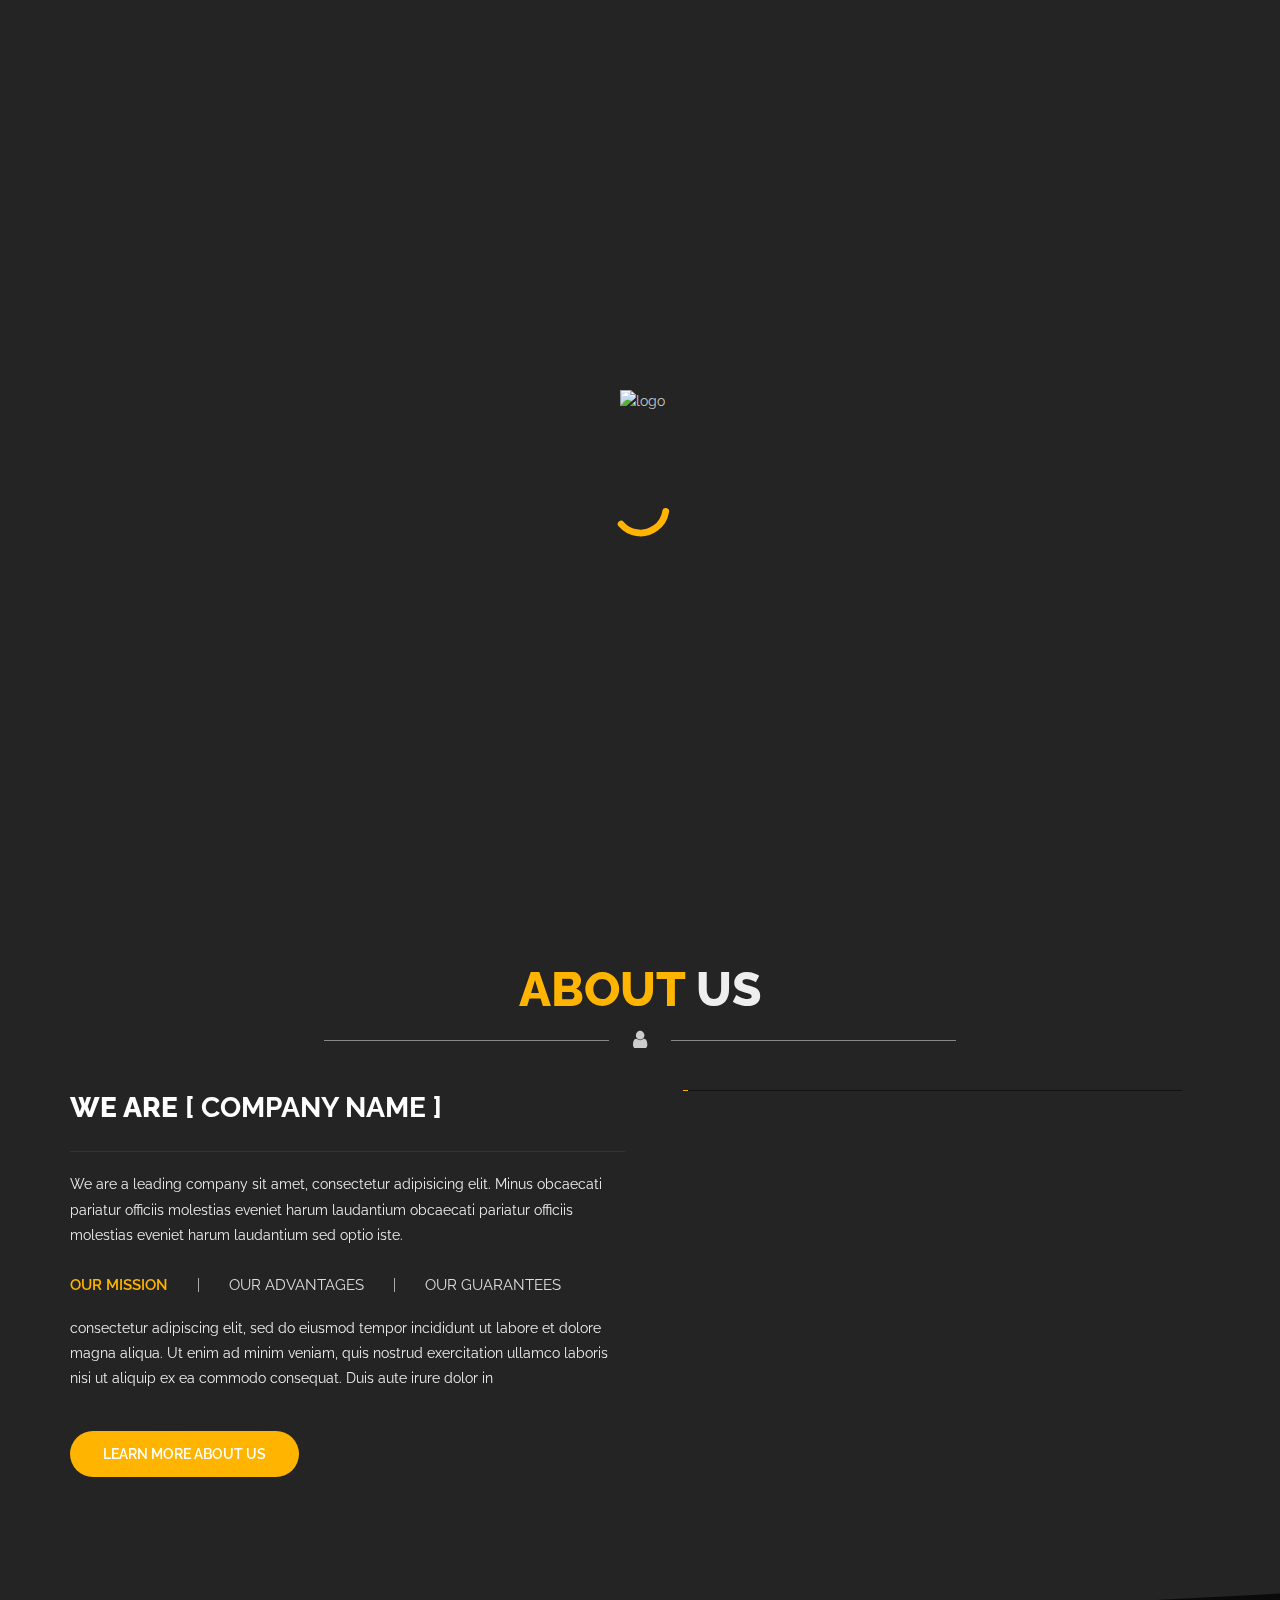
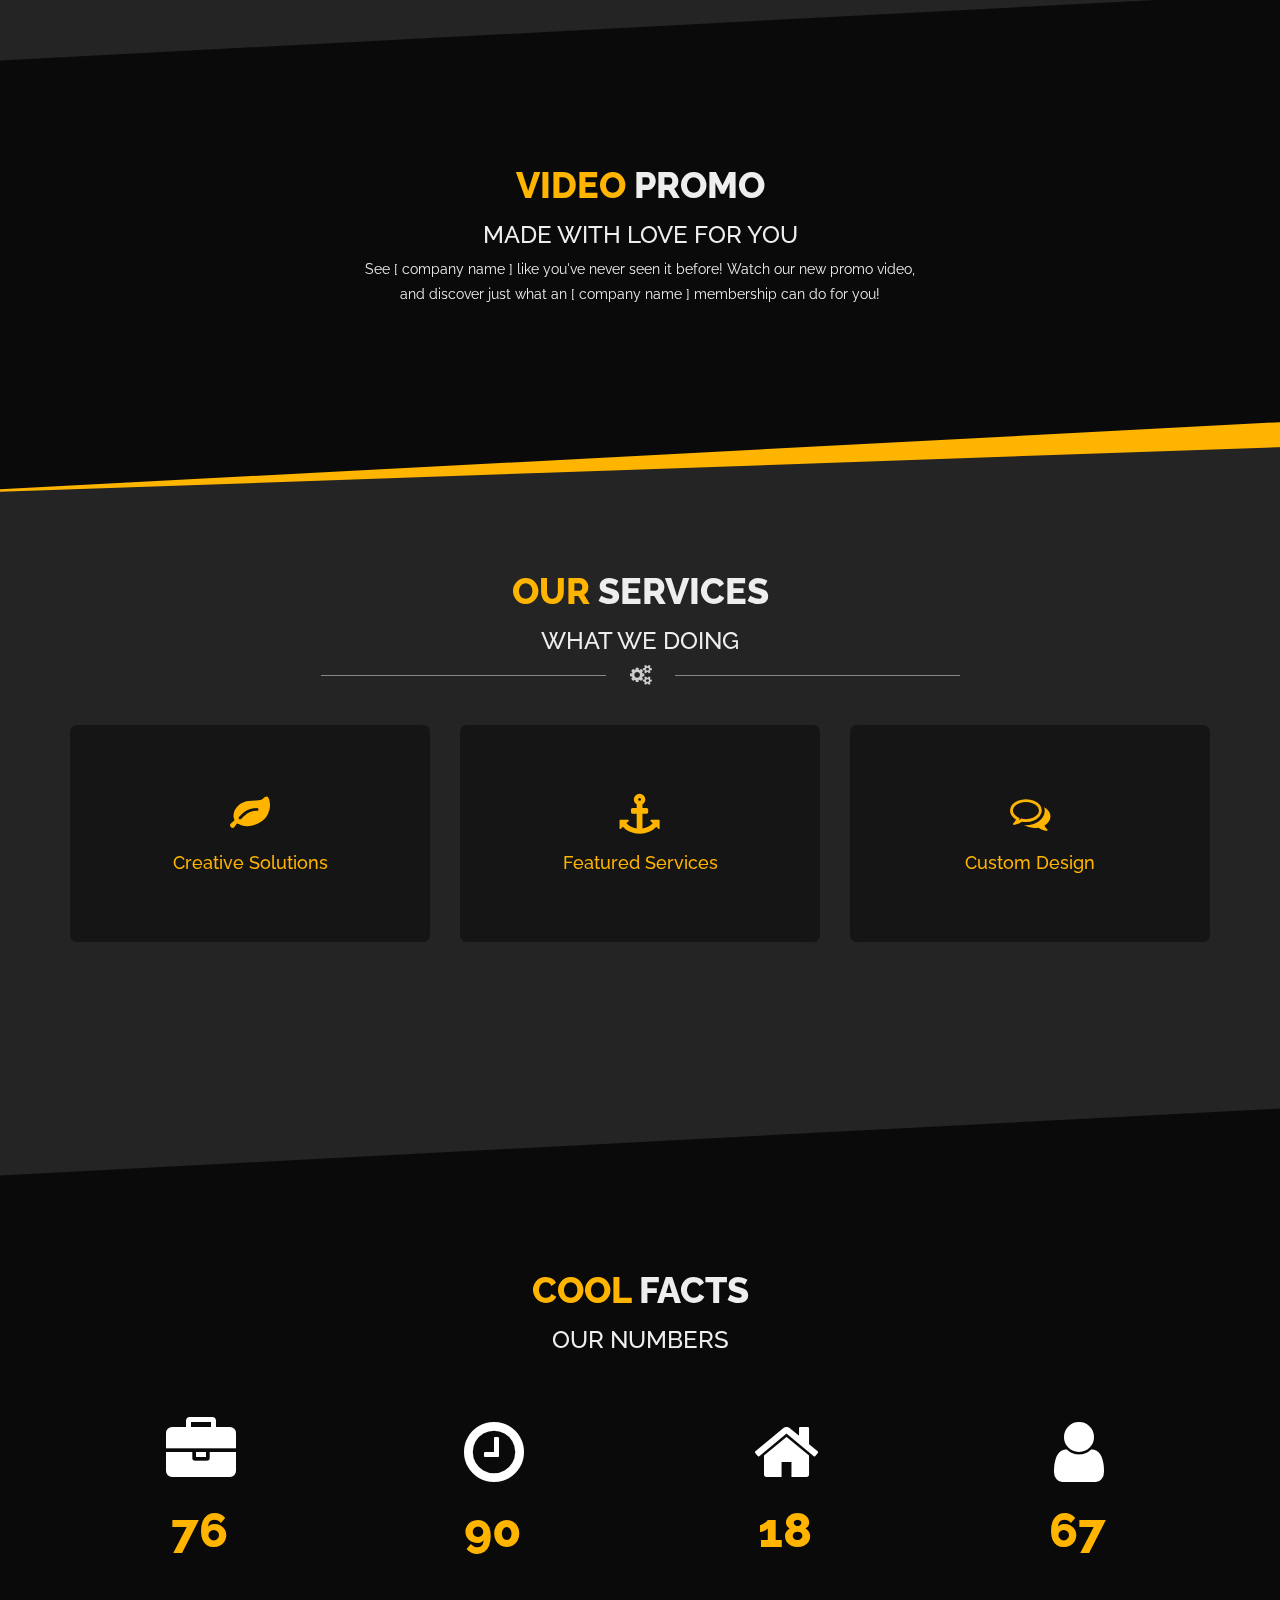
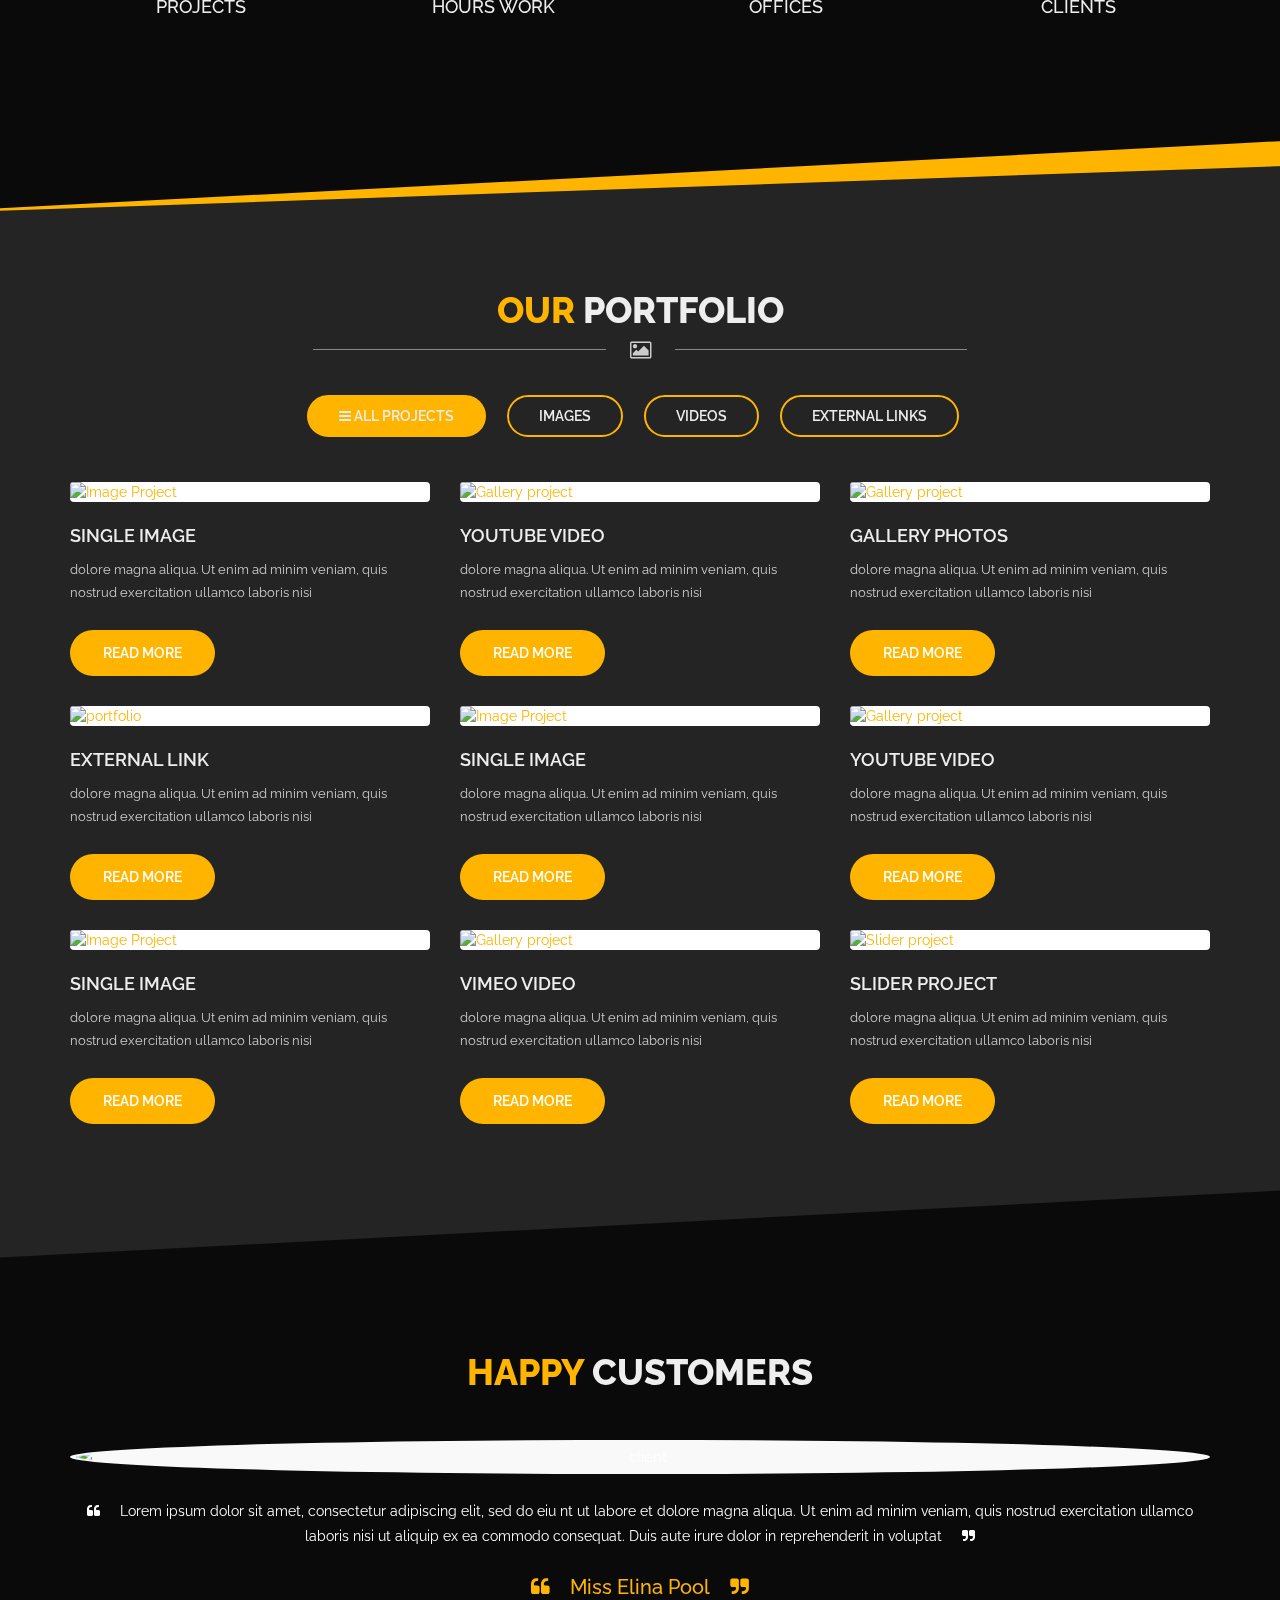
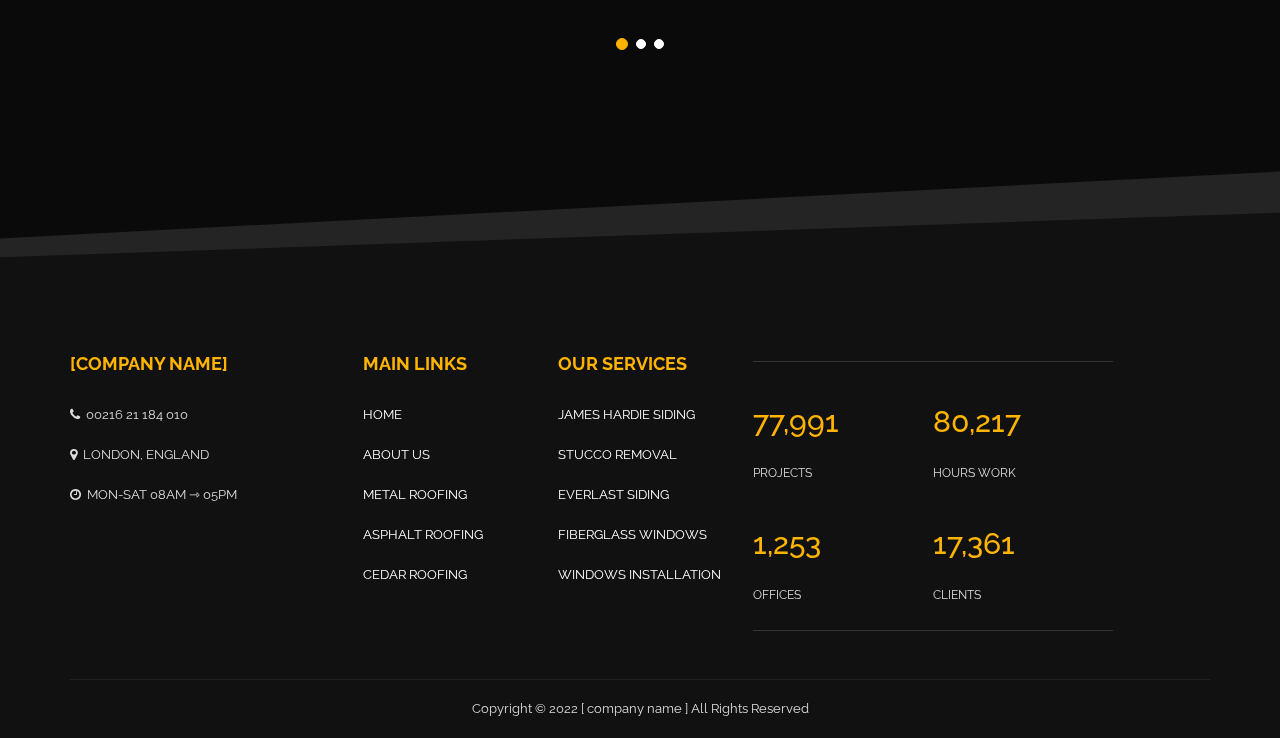
==== commit 13cf55c0: "556" ====
--- a/index.html
+++ b/index.html
@@ -186,7 +186,6 @@
                 <!-- Main Heading Starts -->
                 <div class="text-center top-text">
                     <h1><span>About</span> Us</h1>
-                    <h4>Who We Are</h4>
                 </div>
                 <!-- Main Heading Ends -->
                 <!-- Divider Starts -->
@@ -199,7 +198,7 @@
                 <!-- About Content Starts -->
                 <div class="row about-content">
                     <div class="col-sm-12 col-md-6 col-lg-6 about-left-side">
-                        <h3 class="title-about">WE ARE <strong>[ company name ]</strong></h3>
+                        <h2 class="title-about">WE ARE <strong>[ company name ]</strong></h2>
                         <hr>
                         <p>We are a leading company sit amet, consectetur adipisicing elit. Minus obcaecati pariatur officiis molestias eveniet harum laudantium obcaecati pariatur officiis molestias eveniet harum laudantium sed optio iste. </p>
                         <!-- Tabs Heading Starts -->
@@ -253,8 +252,8 @@
                 <div class="container">
                     <!-- Main Heading Starts -->
                     <div class="text-center top-text">
-                        <h1><span>Video</span> Promo</h1>
-                        <h4>Made with love for you</h4>
+                        <h2><span>Video</span> Promo</h2>
+                        <h3>Made with love for you</h3>
                     </div>
                     <!-- Main Heading Ends -->
                     <div class="video-content">
@@ -271,8 +270,8 @@
             <div class="container">
                 <!-- Main Heading Starts -->
                 <div class="text-center top-text">
-                    <h1><span>Our</span> Services</h1>
-                    <h4>What We Doing</h4>
+                    <h2><span>Our</span> Services</h2>
+                    <h3>What We Doing</h3>
                 </div>
                 <!-- Main Heading Starts -->
                 <!-- Divider Starts -->
@@ -291,7 +290,7 @@
                         <!-- Service Item Cover Ends -->
                         <!-- Service Item Content Starts -->
                         <div class="services-box-item-content fa fa-leaf">
-                            <h2>Creative Solutions</h2>
+                            <h3>Creative Solutions</h3>
                             <p>Lorem ipsum dolor sit amet, consectetur adipisicing elit, sed do eiusmod tempor incididunt ut labore et dolore magna aliqua. Duis aute irure dolor in reprehenderit in voluptate velit esse cillum dolore eu.</p>
                         </div>
                         <!-- Service Item Content Ends -->
@@ -305,7 +304,7 @@
                         <!-- Service Item Cover Ends -->
                         <!-- Service Item Content Starts -->
                         <div class="services-box-item-content fa fa-anchor">
-                            <h2>Featured Services</h2>
+                            <h3>Featured Services</h3>
                             <p>Lorem ipsum dolor sit amet, consectetur adipisicing elit, sed do eiusmod tempor incididunt ut labore et dolore magna aliqua. Duis aute irure dolor in reprehenderit in voluptate velit esse cillum dolore eu.</p>
                         </div>
                         <!-- Service Item Content Ends -->
@@ -319,7 +318,7 @@
                         <!-- Service Item Cover Ends -->
                         <!-- Service Item Content Starts -->
                         <div class="services-box-item-content fa fa-comments-o">
-                            <h2>Custom Design</h2>
+                            <h3>Custom Design</h3>
                             <p>Lorem ipsum dolor sit amet, consectetur adipisicing elit, sed do eiusmod tempor incididunt ut labore et dolore magna aliqua. Duis aute irure dolor in reprehenderit in voluptate velit esse cillum dolore eu.</p>
                         </div>
                         <!-- Service Item Content Ends -->
@@ -329,75 +328,71 @@
             </div>
         </section>
         <!-- Services Section Ends -->
-        <!-- Testimonials Section Starts -->
-        <section class="testimonials">
-            <div class="section-overlay">
-                <!-- Container Starts -->
-                <div class="container">
-                    <!-- Main Heading Starts -->
-                    <div class="text-center top-text">
-                        <h1><span>Happy</span> Customers</h1>
-                        <h4>Testimonials</h4>
-                    </div>
-                    <!-- Main Heading Starts -->
-                    <!-- Blockquotes Starts -->
-                    <div id="quote-carousel" class="carousel slide" data-ride="carousel">
-                        <!-- Wrapper For Sliders Starts -->
-                        <!-- Indicators Starts -->
-                        <ol class="carousel-indicators">
-                            <li data-target="#quote-carousel" data-slide-to="0" class="active"></li>
-                            <li data-target="#quote-carousel" data-slide-to="1"></li>
-                            <li data-target="#quote-carousel" data-slide-to="2"></li>
-                        </ol>
-                        <!-- Indicators Ends -->
-                        <div class="carousel-inner">
-                            <!-- Quote #1 Starts -->
-                            <div class="item active">
-                                <blockquote>
-                                    <img class="img-circle img-responsive" src="http://via.placeholder.com/112x112" alt="client">
-                                    <p>Lorem ipsum dolor sit amet, consectetur adipiscing elit, sed do eiu nt ut labore et dolore magna aliqua. Ut enim ad minim veniam, quis nostrud exercitation ullamco laboris nisi ut aliquip ex ea commodo consequat. Duis aute irure dolor in reprehenderit in voluptat</p>
-                                    <h5>Miss Elina Pool</h5>
-                                    <h6>Developer - Adobe</h6>
-                                </blockquote>
-                            </div>
-                            <!-- Quote #1 Ends -->
-                            <!-- Quote #2 Starts -->
-                            <div class="item">
-                                <blockquote>
-                                    <img class="img-circle img-responsive" src="http://via.placeholder.com/112x112" alt="client">
-                                    <p>Sed do eiusmod tempor incididunt ut labore et dolore magna aliqua. Ut enim ad minim veniam, quis nostrud exercitation ullamco laboris nisi ut aliquip ex ea commodo consequat. Duis aute irure dolor in reprehenderit in voluptate velit esse cillum dolore eu</p>
-                                    <h5>Mr. Antoine Varane</h5>
-                                    <h6>Manager - Twitter</h6>
-                                </blockquote>
-                            </div>
-                            <!-- Quote #2 Ends -->
-                            <!-- Quote #3 Starts -->
-                            <div class="item">
-                                <blockquote>
-                                    <img class="img-circle img-responsive" src="http://via.placeholder.com/112x112" alt="client">
-                                    <p>Consectetur adipiscing elit, sed do eiusmod tempor incididunt ut labore et dolore magna aliqua. Ut enim ad minim veniam, quis nostrud exercitation ullamco laboris nisi ut aliquip ex ea commodo consequat. Duis aute irure dolor in reprehenderit in voluptate velit ess</p>
-                                    <h5>Miss Lucy Walker</h5>
-                                    <h6>Manager - Envato</h6>
-                                </blockquote>
-                            </div>
-                            <!-- Quote #3 Ends -->
-                        </div>
-                        <!-- Wrapper For Sliders Ends -->
-                    </div>
-                    <!-- Blockquotes Ends -->
-                </div>
-                <!-- Container Ends -->
-            </div>
-        </section>
-        <!-- Testimonials Section Ends -->
+             <!-- Facts Section Starts -->
+             <section class="facts">
+                <div class="section-overlay">
+                    <!-- Container Starts -->
+                    <div class="container">
+                        <!-- Main Heading Starts -->
+                        <div class="text-center top-text">
+                            <h2><span>Cool</span> Facts</h2>
+                            <h3>our numbers</h3>
+                        </div>
+                        <!-- Main Heading Starts -->
+                        <!-- Fact Badges Starts -->
+                        <div class="fact-badges">
+                            <div class="row">
+                                <!-- Fact Badge Item Starts -->
+                                <div class="col-md-3 col-sm-6">
+                                    <i class="fa fa-briefcase"></i>
+                                    <p>
+                                        <span><strong class="badges-counter">76</strong></span>
+                                    </p>
+                                    <p class="txt">Projects</p>
+                                </div>
+                                <!-- Fact Badge Item Ends -->
+                                <!-- Fact Badge Item Starts -->
+                                <div class="col-md-3 col-sm-6">
+                                    <i class="fa fa-clock-o"></i>
+                                    <p>
+                                        <span><strong class="badges-counter">90</strong></span>
+                                    </p>
+                                    <p class="txt">Hours Work</p>
+                                </div>
+                                <!-- Fact Badge Item Ends -->
+                                <!-- Fact Badge Item Starts -->
+                                <div class="col-md-3 col-sm-6">
+                                    <i class="fa fa-home"></i>
+                                    <p>
+                                        <span><strong class="badges-counter">18</strong></span>
+                                    </p>
+                                    <p class="txt">Offices</p>
+                                </div>
+                                <!-- Fact Badge Item Ends -->
+                                <!-- Fact Badge Item Starts -->
+                                <div class="col-md-3 col-sm-6">
+                                    <i class="fa fa-user"></i>
+                                    <p>
+                                        <span><strong class="badges-counter">67</strong></span>
+                                    </p>
+                                    <p class="txt">Clients</p>
+                                </div>
+                                <!-- Fact Badge Item Ends -->
+                            </div>
+                        </div>
+                        <!-- Fact Badges Ends -->
+                    </div>
+                    <!-- Container Ends -->
+                </div>
+            </section>
+            <!-- facts Section Ends -->
         <!-- Portfolio Section Starts -->
         <section class="portfolio">
             <!-- Container Starts -->
             <div class="container">
                 <!-- Main Heading Starts -->
                 <div class="text-center top-text">
-                    <h1><span>Our</span> Portfolio</h1>
-                    <h4>Our latest Works</h4>
+                    <h2><span>Our</span> Portfolio</h2>
                 </div>
                 <!-- Main Heading Starts -->
                 <!-- Divider Starts -->
@@ -616,408 +611,67 @@
             <!-- Container Ends -->
         </section>
         <!-- Portfolio Section Ends -->
-        <!-- Facts Section Starts -->
-        <section class="facts">
-            <div class="section-overlay">
-                <!-- Container Starts -->
-                <div class="container">
-                    <!-- Main Heading Starts -->
-                    <div class="text-center top-text">
-                        <h1><span>Cool</span> Facts</h1>
-                        <h4>our numbers</h4>
-                    </div>
-                    <!-- Main Heading Starts -->
-                    <!-- Fact Badges Starts -->
-                    <div class="fact-badges">
-                        <div class="row">
-                            <!-- Fact Badge Item Starts -->
-                            <div class="col-md-3 col-sm-6">
-                                <i class="fa fa-briefcase"></i>
-                                <h2>
-                                    <span><strong class="badges-counter">76</strong>+</span>
-                                </h2>
-                                <h4>Projects</h4>
-                            </div>
-                            <!-- Fact Badge Item Ends -->
-                            <!-- Fact Badge Item Starts -->
-                            <div class="col-md-3 col-sm-6">
-                                <i class="fa fa-clock-o"></i>
-                                <h2>
-                                    <span><strong class="badges-counter">90</strong>+</span>
-                                </h2>
-                                <h4>Hours Work</h4>
-                            </div>
-                            <!-- Fact Badge Item Ends -->
-                            <!-- Fact Badge Item Starts -->
-                            <div class="col-md-3 col-sm-6">
-                                <i class="fa fa-home"></i>
-                                <h2>
-                                    <span><strong class="badges-counter">18</strong>+</span>
-                                </h2>
-                                <h4>Offices</h4>
-                            </div>
-                            <!-- Fact Badge Item Ends -->
-                            <!-- Fact Badge Item Starts -->
-                            <div class="col-md-3 col-sm-6">
-                                <i class="fa fa-user"></i>
-                                <h2>
-                                    <span><strong class="badges-counter">67</strong>+</span>
-                                </h2>
-                                <h4>Clients</h4>
-                            </div>
-                            <!-- Fact Badge Item Ends -->
-                        </div>
-                    </div>
-                    <!-- Fact Badges Ends -->
-                </div>
-                <!-- Container Ends -->
-            </div>
-        </section>
-        <!-- facts Section Ends -->
-        <!-- Pricing Starts -->
-        <section class="pricing">
-            <div class="container">
-                <!-- Main Heading Starts -->
-                <div class="text-center top-text">
-                    <h1><span>affordable</span> packages</h1>
-                    <h4>our prices</h4>
-                </div>
-                <!-- Main Heading Starts -->
-                <!-- Divider Starts -->
-                <div class="divider text-center">
-                    <span class="outer-line"></span>
-                    <span class="fa fa-dollar" aria-hidden="true"></span>
-                    <span class="outer-line"></span>
-                </div>
-                <!-- Divider Ends -->
-                <!-- Section Content Starts -->
-                <div class="row pricing-tables-content">
-                    <div class="pricing-container">
-                        <!-- Pricing Switcher Starts -->
-                        <div class="pricing-switcher">
-                            <p>
-                                <input type="radio" name="switch" value="monthly" id="monthly-1" checked>
-                                <label for="monthly-1">MONTHLY</label>
-                                <input type="radio" name="switch" value="yearly" id="yearly-1">
-                                <label for="yearly-1">YEARLY</label>
-                                <span class="switch"></span>
-                            </p>
-                        </div>
-                        <!-- Pricing Switcher Ends -->
-                        <!-- Pricing Tables Starts -->
-                        <ul class="pricing-list bounce-invert">
-                            <li class="col-xs-12 col-sm-4 col-md-4 col-lg-4">
-                                <ul class="pricing-wrapper">
-                                    <!-- Monthly Pricing Table #1 Starts -->
-                                    <li data-type="monthly" class="is-visible">
-                                        <header class="pricing-header">
-                                            <h2>bronze</h2>
-                                            <div class="price-content">
-                                                <span class="currency">$</span>
-                                                <span class="value">100</span>
-                                                <span class="duration">mo</span>
-                                            </div>
-                                        </header>
-                                        <div class="pricing-body">
-                                            <ul class="pricing-features">
-                                                <li><em>1 GB</em> disk space</li>
-                                                <li><em>2</em> email accounts</li>
-                                                <li><em>unlimited</em> subomains</li>
-                                            </ul>
-                                        </div>
-                                        <footer class="pricing-footer">
-                                            <a class="custom-button" href="#">add to cart</a>
-                                        </footer>
-                                    </li>
-                                    <!-- Monthly Pricing Table #1 Ends -->
-                                    <!-- Yearly Pricing Table #1 Starts -->
-                                    <li data-type="yearly" class="is-hidden">
-                                        <header class="pricing-header">
-                                            <h2>bronze</h2>
-                                            <div class="price-content">
-                                                <span class="currency">$</span>
-                                                <span class="value">360</span>
-                                                <span class="duration">yr</span>
-                                            </div>
-                                        </header>
-                                        <div class="pricing-body">
-                                            <ul class="pricing-features">
-                                                <li><em>10 GB</em> disk space</li>
-                                                <li><em>100</em> email accounts</li>
-                                                <li><em>unlimited</em> subomains</li>
-                                            </ul>
-                                        </div>
-                                        <footer class="pricing-footer">
-                                            <a class="custom-button" href="#">add to cart</a>
-                                        </footer>
-                                    </li>
-                                    <!-- Yearly Pricing Table #1 Ends -->
-                                </ul>
-                            </li>
-                            <li class="col-xs-12 col-sm-4 col-md-4 col-lg-4">
-                                <ul class="pricing-wrapper">
-                                    <!-- Monthly Pricing Table #2 Starts -->
-                                    <li data-type="monthly" class="is-visible">
-                                        <header class="pricing-header">
-                                            <h2>silver</h2>
-                                            <div class="price-content">
-                                                <span class="currency">$</span>
-                                                <span class="value">300</span>
-                                                <span class="duration">mo</span>
-                                            </div>
-                                        </header>
-                                        <div class="pricing-body">
-                                            <ul class="pricing-features">
-                                                <li><em>3 GB</em> disk space</li>
-                                                <li><em>5</em> email accounts</li>
-                                                <li><em>unlimited</em> subomains</li>
-                                            </ul>
-                                        </div>
-                                        <footer class="pricing-footer">
-                                            <a class="custom-button" href="#">add to cart</a>
-                                        </footer>
-                                    </li>
-                                    <!-- Monthly Pricing Table #2 Ends -->
-                                    <!-- Yearly Pricing Table #2 Starts -->
-                                    <li data-type="yearly" class="is-hidden">
-                                        <header class="pricing-header">
-                                            <h2>silver</h2>
-                                            <div class="price-content">
-                                                <span class="currency">$</span>
-                                                <span class="value">599</span>
-                                                <span class="duration">yr</span>
-                                            </div>
-                                        </header>
-                                        <div class="pricing-body">
-                                            <ul class="pricing-features">
-                                                <li><em>100 GB</em> disk space</li>
-                                                <li><em>unlimited</em> email accounts</li>
-                                                <li><em>unlimited</em> subomains</li>
-                                            </ul>
-                                        </div>
-                                        <footer class="pricing-footer">
-                                            <a class="custom-button" href="#">add to cart</a>
-                                        </footer>
-                                    </li>
-                                    <!-- Yearly Pricing Table #2 Ends -->
-                                </ul>
-                            </li>
-                            <li class="col-xs-12 col-sm-4 col-md-4 col-lg-4">
-                                <ul class="pricing-wrapper">
-                                    <!-- Monthly Pricing Table #3 Starts -->
-                                    <li data-type="monthly" class="is-visible">
-                                        <div class="badge-popular">
-                                            <span class="popular">POPULAR</span>
-                                        </div>
-                                        <header class="pricing-header">
-                                            <h2>gold</h2>
-                                            <div class="price-content">
-                                                <span class="currency">$</span>
-                                                <span class="value">500</span>
-                                                <span class="duration">mo</span>
-                                            </div>
-                                        </header>
-                                        <div class="pricing-body">
-                                            <ul class="pricing-features">
-                                                <li><em>5 GB</em> disk space</li>
-                                                <li><em>10</em> email accounts</li>
-                                                <li><em>unlimited</em> subomains</li>
-                                            </ul>
-                                        </div>
-                                        <footer class="pricing-footer">
-                                            <a class="custom-button" href="#">add to cart</a>
-                                        </footer>
-                                    </li>
-                                    <!-- Monthly Pricing Table #3 Ends -->
-                                    <!-- Yearly Pricing Table #3 Starts -->
-                                    <li data-type="yearly" class="is-hidden">
-                                        <div class="badge-popular">
-                                            <span class="popular">POPULAR</span>
-                                        </div>
-                                        <header class="pricing-header">
-                                            <h2>gold</h2>
-                                            <div class="price-content">
-                                                <span class="currency">$</span>
-                                                <span class="value">899</span>
-                                                <span class="duration">yr</span>
-                                            </div>
-                                        </header>
-                                        <div class="pricing-body">
-                                            <ul class="pricing-features">
-                                                <li><em>unlimited</em> disk space</li>
-                                                <li><em>unlimited</em> email accounts</li>
-                                                <li><em>unlimited</em> subomains</li>
-                                            </ul>
-                                        </div>
-                                        <footer class="pricing-footer">
-                                            <a class="custom-button" href="#">add to cart</a>
-                                        </footer>
-                                    </li>
-                                    <!-- Yearly Pricing Table #3 Ends -->
-                                </ul>
-                            </li>
-                        </ul>
-                    </div>
-                </div>
-            </div>
-        </section>
-        <!-- Pricing Ends -->
-        <!-- Newsletter Section Starts -->
-        <section class="newsletter">
-            <div class="section-overlay">
-                <!-- Container Starts -->
-                <div class="container">
-                    <!-- Main Heading Starts -->
-                    <div class="text-center top-text">
-                        <h1><span>our</span> newsletter</h1>
-                        <h4>Keep in touch</h4>
-                    </div>
-                    <!-- Main Heading Ends -->
-                    <div class="newsletter-content">
-                        <p class="text-center">Sign up to our newsletter subscription and be the first to know about<br> Important news <span> & </span> Amazing offers <span> & </span>Discounts</p>
-                        <!-- Newsletter Form Starts -->
-                        <form class="form-inputs">
-                            <!-- Newsletter Form Input Field Starts -->
-                            <div class="col-md-12 form-group custom-form-group">
-                                <span class="input custom-input">
-									<input placeholder="Enter Your Email" class="input-field custom-input-field" type="text" />
-									<label class="input-label custom-input-label" >
-										<i class="fa fa-envelope-open-o icon icon-field"></i>
-									</label>
-								</span>
-                            </div>
-                            <!-- Newsletter Form Input Field Ends -->
-                            <!-- Newsletter Form Submit Button Starts -->
-                            <button id="submit" name="submit" type="submit" class="custom-button" title="Send">Subscribe Now</button>
-                            <!-- Newsletter Form Submit Button Ends -->
-                        </form>
-                        <!-- Newsletter Form Ends -->
-                    </div>
-                </div>
-                <!-- Container Ends -->
-            </div>
-        </section>
-        <!-- Newsletter Section Ends -->
-        <!-- Blog Section Starts -->
-        <section class="blog">
+
+       <!-- Testimonials Section Starts -->
+       <section class="testimonials">
+        <div class="section-overlay">
             <!-- Container Starts -->
             <div class="container">
                 <!-- Main Heading Starts -->
                 <div class="text-center top-text">
-                    <h1><span>Blog</span> Posts</h1>
-                    <h4>Latest Articles</h4>
+                    <h2><span>Happy</span> Customers</h2>
                 </div>
                 <!-- Main Heading Starts -->
-                <!-- Divider Starts -->
-                <div class="divider text-center">
-                    <span class="outer-line"></span>
-                    <span class="fa fa-home" aria-hidden="true"></span>
-                    <span class="outer-line"></span>
-                </div>
-                <!-- Divider Ends -->
-                <div class="row latest-posts-content">
-                    <!-- Article Starts -->
-                    <div class="col-sm-4 col-md-4 col-xs-12">
-                        <div class="latest-post">
-                            <!-- Featured Image Starts -->
-                            <a class="img-thumb" href="blog-post.html"><img class="img-responsive" src="http://via.placeholder.com/720x477" alt="img"></a>
-                            <!-- Featured Image Ends -->
-                            <!-- Article Content Starts -->
-                            <div class="post-body">
-                                <h4 class="post-title">
-                                    <a href="blog-post.html">how to be a good freelancer ?</a>
-                                </h4>
-                                <div class="post-text">
-                                    <p>incididunt ut labore et dolore magna aliqua. Ut enim aminim veniam, quis nostrud...</p>
-                                </div>
-                            </div>
-                            <!-- Post Date Starts -->
-                          
-                            <!-- Post Date Ends -->
-                            <a class="custom-button" href="blog-post.html">Read more</a>
-                            <!-- Article Content Ends -->
-                        </div>
-                    </div>
-                    <!-- Article Ends -->
-                    <!-- Article Starts -->
-                    <div class="col-sm-4 col-md-4 col-xs-12">
-                        <div class="latest-post">
-                            <!-- Featured Image Starts -->
-                            <a class="img-thumb" href="blog-post.html"><img class="img-responsive" src="http://via.placeholder.com/720x477" alt="img"></a>
-                            <!-- Featured Image Ends -->
-                            <!-- Article Content Starts -->
-                            <div class="post-body">
-                                <h4 class="post-title">
-                                    <a href="blog-post.html">Collaboration with Envato</a>
-                                </h4>
-                                <div class="post-text">
-                                    <p>incididunt ut labore et dolore magna aliqua. Ut enim aminim veniam, quis nostrud...</p>
-                                </div>
-                            </div>
-                            <!-- Post Date Starts -->
-
-                            <!-- Post Date Ends -->
-                            <a class="custom-button" href="blog-post.html">Read more</a>
-                            <!-- Article Content Ends -->
-                        </div>
-                    </div>
-                    <!-- Article Ends -->
-                    <!-- Article Starts -->
-                    <div class="col-sm-4 col-md-4 col-xs-12">
-                        <div class="latest-post">
-                            <!-- Featured Image Starts -->
-                            <a class="img-thumb" href="blog-post.html"><img class="img-responsive" src="http://via.placeholder.com/720x477" alt="img"></a>
-                            <!-- Featured Image Ends -->
-                            <!-- Article Content Starts -->
-                            <div class="post-body">
-                                <h4 class="post-title">
-                                    <a href="blog-post.html">why themeforest is best ?</a>
-                                </h4>
-                                <div class="post-text">
-                                    <p>incididunt ut labore et dolore magna aliqua. Ut enim aminim veniam, quis nostrud...</p>
-                                </div>
-                            </div>
-                            <!-- Post Date Starts -->
-
-                            <!-- Post Date Ends -->
-                            <a class="custom-button" href="blog-post.html">Read more</a>
-                            <!-- Article Content Ends -->
-                        </div>
-                    </div>
-                    <!-- Article Ends -->
-                </div>
-                <!-- Latest Blog Posts Ends -->
+                <!-- Blockquotes Starts -->
+                <div id="quote-carousel" class="carousel slide" data-ride="carousel">
+                    <!-- Wrapper For Sliders Starts -->
+                    <!-- Indicators Starts -->
+                    <ol class="carousel-indicators">
+                        <li data-target="#quote-carousel" data-slide-to="0" class="active"></li>
+                        <li data-target="#quote-carousel" data-slide-to="1"></li>
+                        <li data-target="#quote-carousel" data-slide-to="2"></li>
+                    </ol>
+                    <!-- Indicators Ends -->
+                    <div class="carousel-inner">
+                        <!-- Quote #1 Starts -->
+                        <div class="item active">
+                            <blockquote>
+                                <img class="img-circle img-responsive" src="http://via.placeholder.com/112x112" alt="client">
+                                <p>Lorem ipsum dolor sit amet, consectetur adipiscing elit, sed do eiu nt ut labore et dolore magna aliqua. Ut enim ad minim veniam, quis nostrud exercitation ullamco laboris nisi ut aliquip ex ea commodo consequat. Duis aute irure dolor in reprehenderit in voluptat</p>
+                                <p class="name">Miss Elina Pool</p>
+
+                            </blockquote>
+                        </div>
+                        <!-- Quote #1 Ends -->
+                        <!-- Quote #2 Starts -->
+                        <div class="item">
+                            <blockquote>
+                                <img class="img-circle img-responsive" src="http://via.placeholder.com/112x112" alt="client">
+                                <p>Sed do eiusmod tempor incididunt ut labore et dolore magna aliqua. Ut enim ad minim veniam, quis nostrud exercitation ullamco laboris nisi ut aliquip ex ea commodo consequat. Duis aute irure dolor in reprehenderit in voluptate velit esse cillum dolore eu</p>
+                                <p class="name">Mr. Antoine Varane</p>
+
+                            </blockquote>
+                        </div>
+                        <!-- Quote #2 Ends -->
+                        <!-- Quote #3 Starts -->
+                        <div class="item">
+                            <blockquote>
+                                <img class="img-circle img-responsive" src="http://via.placeholder.com/112x112" alt="client">
+                                <p>Consectetur adipiscing elit, sed do eiusmod tempor incididunt ut labore et dolore magna aliqua. Ut enim ad minim veniam, quis nostrud exercitation ullamco laboris nisi ut aliquip ex ea commodo consequat. Duis aute irure dolor in reprehenderit in voluptate velit ess</p>
+                                <p class="name">Miss Lucy Walker</p>
+
+                            </blockquote>
+                        </div>
+                        <!-- Quote #3 Ends -->
+                    </div>
+                    <!-- Wrapper For Sliders Ends -->
+                </div>
+                <!-- Blockquotes Ends -->
             </div>
-        </section>
-        <!-- Blog Section Ends -->
-        <!-- Call To Action Section Starts -->
-        <section class="call-to-action">
-            <div class="section-overlay">
-                <!-- Container Starts -->
-                <div class="container">
-                    <!-- Main Heading Starts -->
-                    <div class="text-center top-text">
-                        <h1><span>create</span> account</h1>
-                        <h4>get started absolutely free</h4>
-                    </div>
-                    <!-- Main Heading Starts -->
-                    <!-- Call To Action Starts -->
-                    <div class="call-to-action-content">
-                        <ul>
-                            <li>No Credit Card Required</li>
-                            <li>100% Match Deposit Bonus</li>
-                            <li>Monthly Free Files</li>
-                            <li>Daily Newsletter</li>
-                        </ul>
-                        <a class="custom-button" href="register.html">register now</a>
-                    </div>
-                    
-                    <!-- Call To Action Ends -->
-                </div>
-                <!-- Container Ends -->
-            </div>
-        </section>
-
+            <!-- Container Ends -->
+        </div>
+    </section>
+    <!-- Testimonials Section Ends -->
         <footer class="footer top-logos">
             <!-- Footer Top Area Starts -->
             <div class="container top-footer">
@@ -1069,19 +723,19 @@
                         <hr>
                         <div class="facts-footer">
                             <div>
-                                <h5>77,991</h5>
+                                <p>77,991</p>
                                 <span>projects</span>
                             </div>
                             <div>
-                                <h5>80,217</h5>
+                                <p>80,217</p>
                                 <span>hours work</span>
                             </div>
                             <div>
-                                <h5>1,253</h5>
+                                <p>1,253</p>
                                 <span>offices</span>
                             </div>
                             <div>
-                                <h5>17,361</h5>
+                                <p>17,361</p>
                                 <span>clients</span>
                             </div>
                         </div>
--- a/css/style.css
+++ b/css/style.css
@@ -168,7 +168,12 @@
 body.dark .portfolio .nav-pills li {
   color: #eee;
 }
-
+.badges-counter{
+  font-weight: 800;
+    padding-right: 3px;
+    color: #ffb400;
+    font-size: 48px;
+}
 body.dark.boxed .wrapper,
 body.dark .wrapper,
 body.dark ul.nav li.dropdown ul.dropdown-menu,
@@ -2708,7 +2713,6 @@
 }
 
 .testimonials #quote-carousel p {
-  font-style: italic;
   color: #fff;
 }
 
@@ -3268,7 +3272,7 @@
   font-size: 48px;
 }
 
-.fact-badges h2 strong {
+.fact-badges p strong {
   font-weight: 800;
   padding-right: 3px;
 }
@@ -3283,11 +3287,20 @@
   font-weight: 400;
 }
 
-.facts h4 {
+.facts .txt {
   margin: 25px 0;
   font-weight: 500;
-}
-
+  text-transform: uppercase;
+  font-family: "Raleway", sans-serif;
+  font-size: 18px;
+  line-height: 18px;
+}
+.name{
+  color: #ffb400 !important;
+  margin: 20px 0 10px;
+    font-size: 20px;
+    font-weight: 500;
+}
 
 /* Call To Action
 ---------------------------------------- */
@@ -5505,7 +5518,9 @@
 .shop-cart .secondary-button:active {
   color: #fff;
 }
-
+.black{
+  background-color: #242424;;
+}
 .shop-cart .secondary-button.update-cart {
   float: right;
 }
@@ -6125,10 +6140,11 @@
   margin-bottom: 18px;
 }
 
-.facts-footer>div h5 {
+.facts-footer>div p {
   font-size: 30px;
   font-weight: 500;
   margin: 15px 0 12px;
+  color: #ffb400;
 }
 
 .facts-footer>div span {
--- a/css/skins/yellow.css
+++ b/css/skins/yellow.css
@@ -3,6 +3,8 @@
 ====================================================================== */
 a,
 h1 > span,
+h2 > span,
+h3 > span,
 .projectmanager h3,
 .projectmanager li a,
 .testimonials #quote-carousel h5,
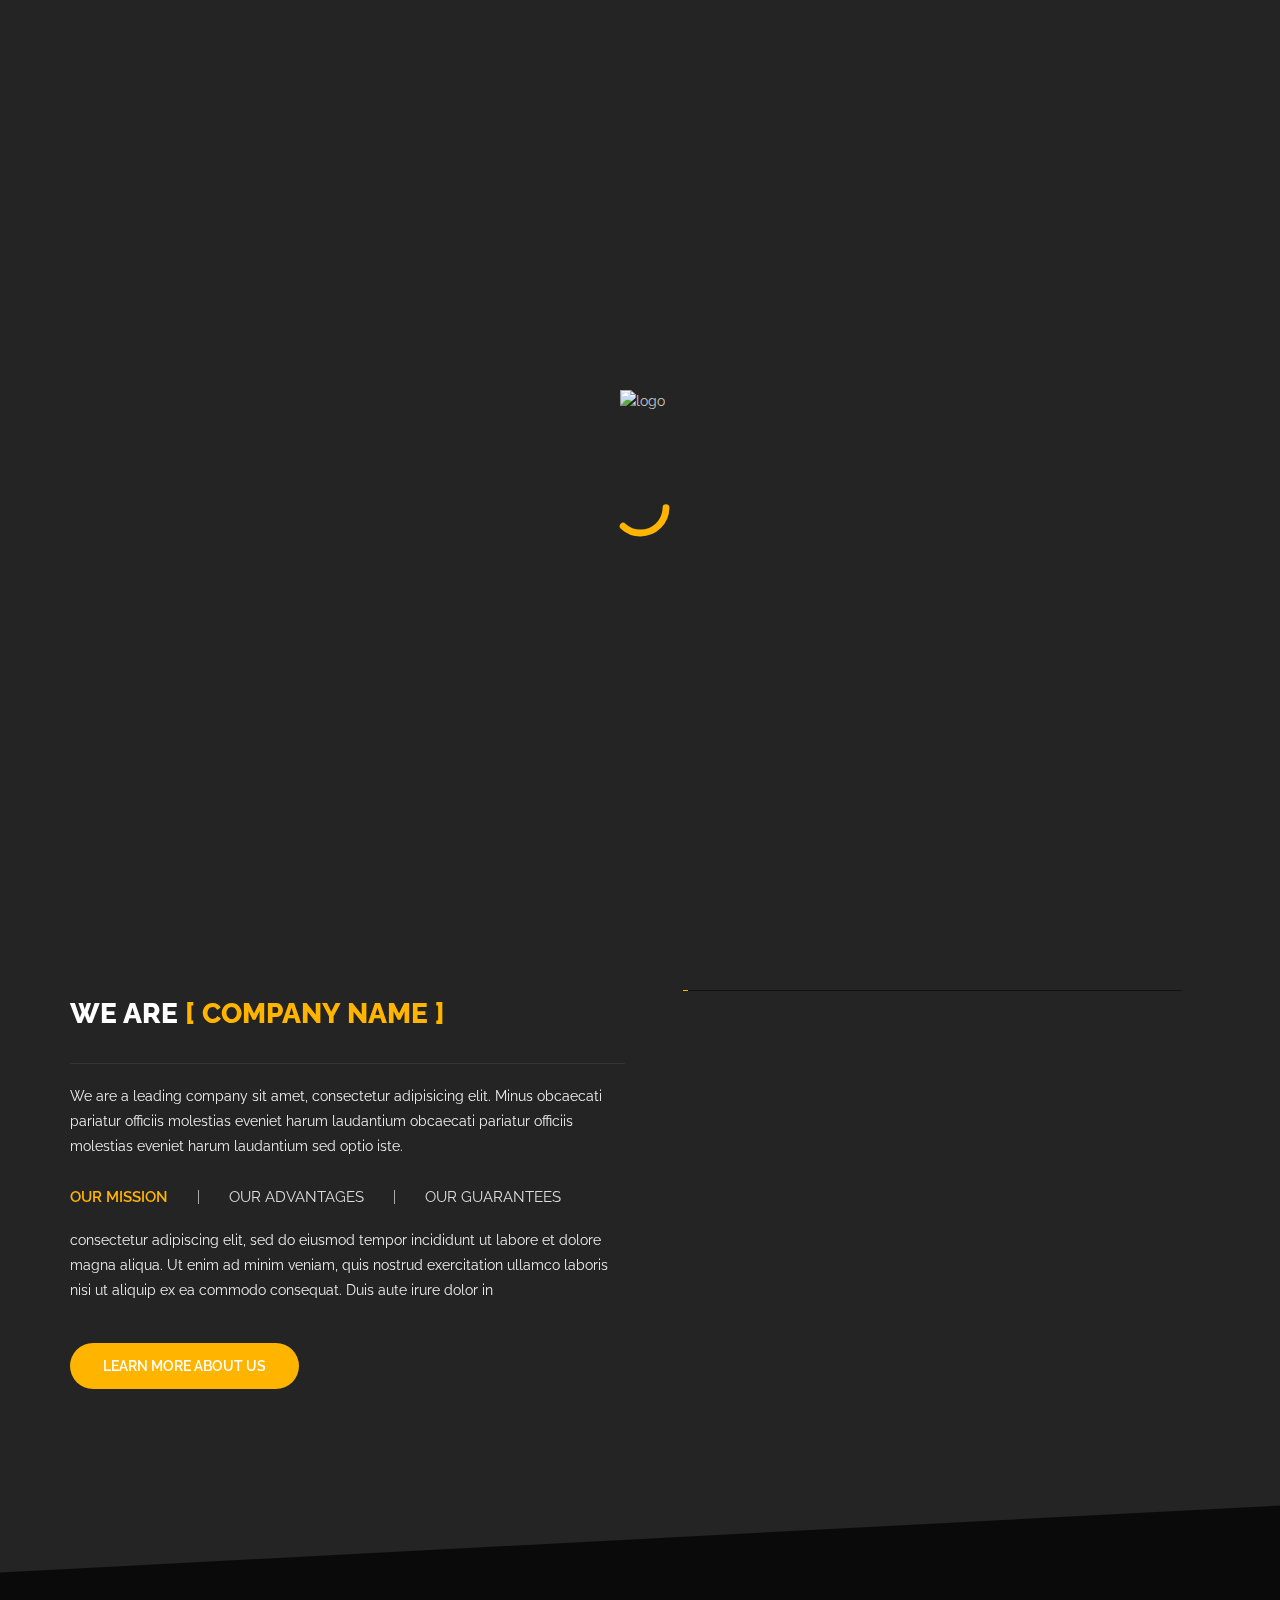
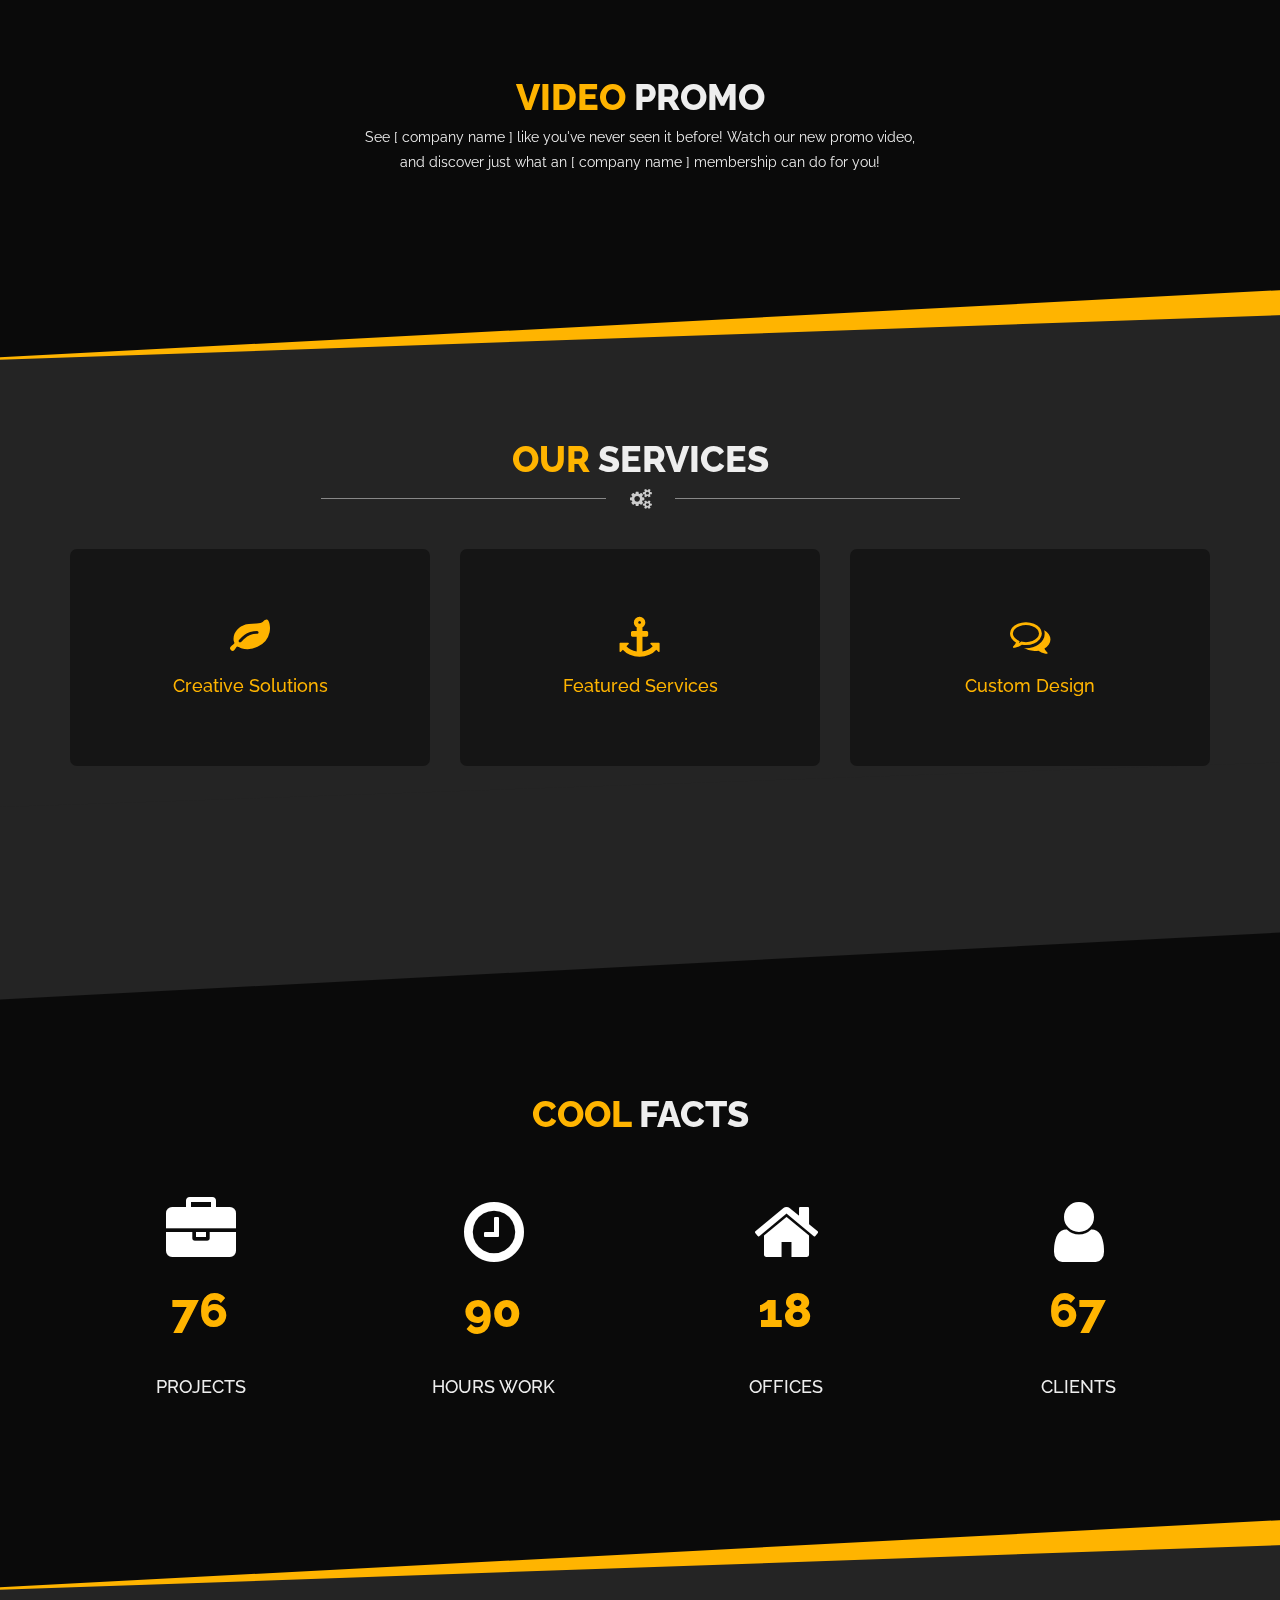
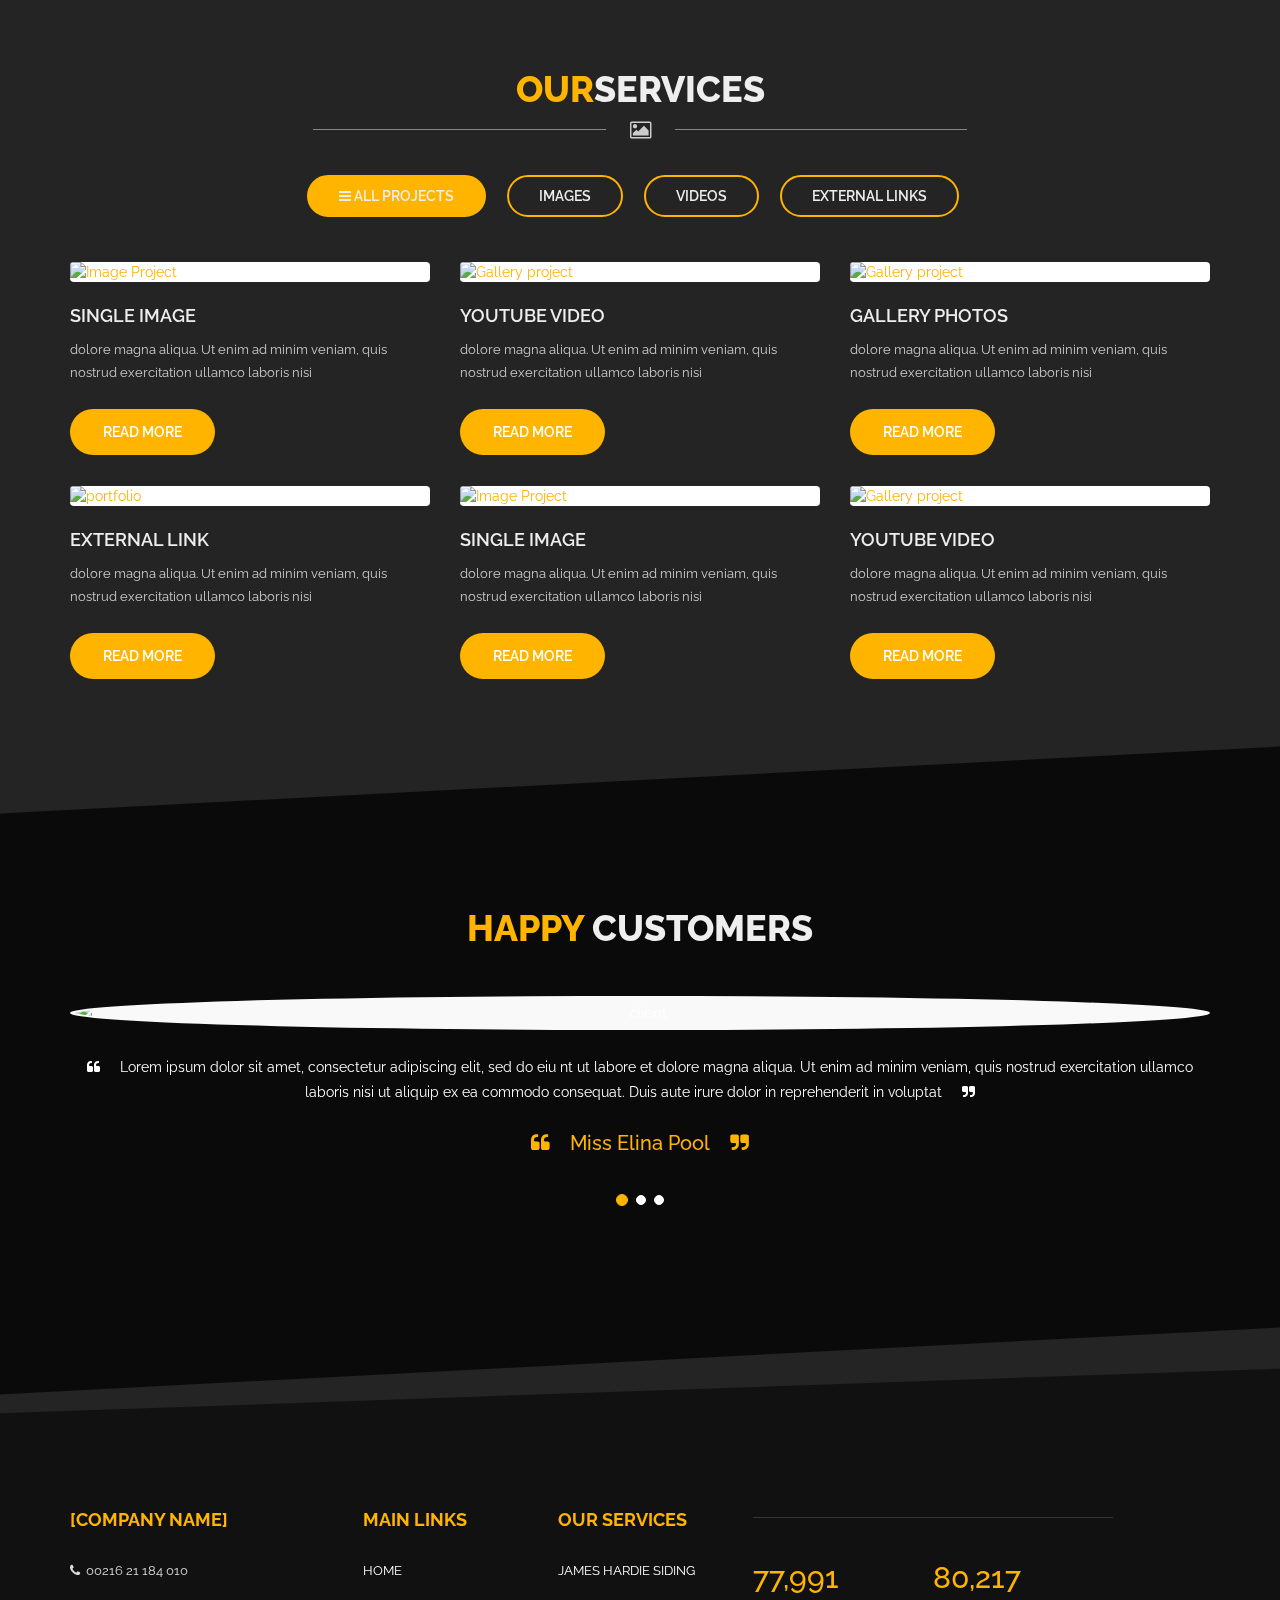
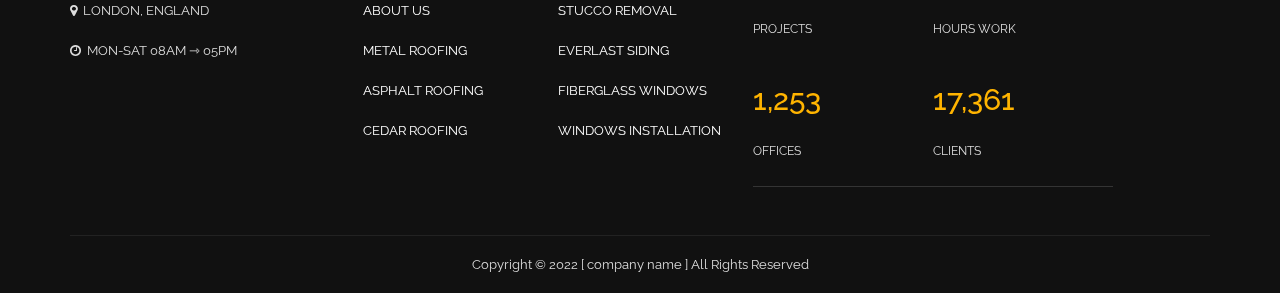
==== commit c94b4dec: "556" ====
--- a/index.html
+++ b/index.html
@@ -182,23 +182,11 @@
         <!-- About Section Starts -->
         <section id="about" class="about">
             <!-- Container Starts -->
-            <div class="container">
-                <!-- Main Heading Starts -->
-                <div class="text-center top-text">
-                    <h1><span>About</span> Us</h1>
-                </div>
-                <!-- Main Heading Ends -->
-                <!-- Divider Starts -->
-                <div class="divider text-center">
-                    <span class="outer-line"></span>
-                    <span class="fa fa-user" aria-hidden="true"></span>
-                    <span class="outer-line"></span>
-                </div>
-                <!-- Divider Ends -->
+            <div class="container">              
                 <!-- About Content Starts -->
                 <div class="row about-content">
                     <div class="col-sm-12 col-md-6 col-lg-6 about-left-side">
-                        <h2 class="title-about">WE ARE <strong>[ company name ]</strong></h2>
+                        <h1 class="title-about">WE ARE <span>[ company name ]</span></h1>
                         <hr>
                         <p>We are a leading company sit amet, consectetur adipisicing elit. Minus obcaecati pariatur officiis molestias eveniet harum laudantium obcaecati pariatur officiis molestias eveniet harum laudantium sed optio iste. </p>
                         <!-- Tabs Heading Starts -->
@@ -227,7 +215,7 @@
                         <div class="full-image-container hovered">
                             <img class="img-responsive hidden-xs" src="http://via.placeholder.com/1024x681" alt="">
                             <div class="full-image-overlay">
-                                <h3>Why <strong>Choose Us</strong></h3>
+                                <h2>Why <strong>Choose Us</strong></h2>
                                 <ul class="list-why-choose-us">
                                     <li>Clean Code & Design</li>
                                     <li>Responsive Layout</li>
@@ -253,7 +241,6 @@
                     <!-- Main Heading Starts -->
                     <div class="text-center top-text">
                         <h2><span>Video</span> Promo</h2>
-                        <h3>Made with love for you</h3>
                     </div>
                     <!-- Main Heading Ends -->
                     <div class="video-content">
@@ -271,7 +258,6 @@
                 <!-- Main Heading Starts -->
                 <div class="text-center top-text">
                     <h2><span>Our</span> Services</h2>
-                    <h3>What We Doing</h3>
                 </div>
                 <!-- Main Heading Starts -->
                 <!-- Divider Starts -->
@@ -336,7 +322,6 @@
                         <!-- Main Heading Starts -->
                         <div class="text-center top-text">
                             <h2><span>Cool</span> Facts</h2>
-                            <h3>our numbers</h3>
                         </div>
                         <!-- Main Heading Starts -->
                         <!-- Fact Badges Starts -->
@@ -392,7 +377,7 @@
             <div class="container">
                 <!-- Main Heading Starts -->
                 <div class="text-center top-text">
-                    <h2><span>Our</span> Portfolio</h2>
+                    <h2><span>Our</span>Services</h2>
                 </div>
                 <!-- Main Heading Starts -->
                 <!-- Divider Starts -->
@@ -542,69 +527,8 @@
                             </div>
                         </div>
                         <!-- Project Ends -->
-                        <!-- Project Starts -->
-                        <div class="col-xs-12 col-sm-4 col-md-4 filtr-item" data-category="1">
-                            <div class="magnific-popup-gallery">
-                                <!-- Thumbnail Starts -->
-                                <figure class="thumbnail thumbnail__portfolio">
-                                    <a class="image-wrap" href="http://via.placeholder.com/700x470" data-gal="magnific-pop-up[image]" title="Image project"><img class="img-responsive" src="http://via.placeholder.com/700x470" alt="Image Project" /><span class="zoom-icon"></span></a>
-                                </figure>
-                                <!-- Thumbnail Ends -->
-                                <!-- Caption Starts -->
-                                <div class="caption">
-                                    <a class="title-link" href="image-project.html">
-                                        <h3>Single Image</h3>
-                                    </a>
-                                    <p>dolore magna aliqua. Ut enim ad minim veniam, quis nostrud exercitation ullamco laboris nisi</p>
-                                    <a class="custom-button" href="image-project.html">Read More</a>
-                                </div>
-                                <!-- Caption Ends -->
-                            </div>
-                        </div>
-                        <!-- Project Ends -->
-                        <!-- Project Starts -->
-                        <div class="col-xs-12 col-sm-4 col-md-4 filtr-item" data-category="2">
-                            <div class="magnific-popup-gallery">
-                                <!-- Thumbnail Starts -->
-                                <figure class="thumbnail thumbnail__portfolio">
-                                    <a class="image-wrap mfp-vimeo" href="https://vimeo.com/23534361"><img class="img-responsive" src="http://via.placeholder.com/700x470" alt="Gallery project" /><span class="zoom-icon video-icon"></span></a>
-                                </figure>
-                                <!-- Thumbnail Ends -->
-                                <!-- Caption Starts -->
-                                <div class="caption">
-                                    <a class="title-link" href="vimeo-project.html">
-                                        <h3>Vimeo Video</h3>
-                                    </a>
-                                    <p>dolore magna aliqua. Ut enim ad minim veniam, quis nostrud exercitation ullamco laboris nisi</p>
-                                    <a class="custom-button" href="vimeo-project.html">Read More</a>
-                                </div>
-                                <!-- Caption Ends -->
-                            </div>
-                        </div>
-                        <!-- Project Ends -->
-                        <!-- Project Starts -->
-                        <div class="col-xs-12 col-sm-4 col-md-4 filtr-item" data-category="1">
-                            <div class="magnific-popup-gallery">
-                                <!-- Thumbnail Starts -->
-                                <figure class="thumbnail thumbnail__portfolio">
-                                    <a class="image-wrap" href="http://via.placeholder.com/700x470" data-gal="magnific-pop-up[gallery]" title="Slider project"><img class="img-responsive" src="http://via.placeholder.com/700x470" alt="Slider project" /><span class="zoom-icon gallery-icon"></span></a>
-                                </figure>
-                                <a href="http://via.placeholder.com/700x470" title="Gallery project" data-gal="magnific-pop-up[gallery]" style="display:none;"></a>
-                                <a href="http://via.placeholder.com/700x470" title="Gallery project" data-gal="magnific-pop-up[gallery]" style="display:none;"></a>
-                                <a href="http://via.placeholder.com/700x470" title="Gallery project" data-gal="magnific-pop-up[gallery]" style="display:none;"></a>
-                                <!-- Thumbnail Ends -->
-                                <!-- Caption Starts -->
-                                <div class="caption">
-                                    <a class="title-link" href="slider-project.html">
-                                        <h3>slider project</h3>
-                                    </a>
-                                    <p>dolore magna aliqua. Ut enim ad minim veniam, quis nostrud exercitation ullamco laboris nisi</p>
-                                    <a class="custom-button" href="slider-project.html">Read More</a>
-                                </div>
-                                <!-- Caption Ends -->
-                            </div>
-                        </div>
-                        <!-- Project Ends -->
+
+
                     </div>
                 </div>
             </div>
--- a/css/style.css
+++ b/css/style.css
@@ -389,8 +389,9 @@
   background-color: #343434;
 }
 
-body.dark .info-map-boxes-item h1 {
+body.dark .info-map-boxes-item h2 {
   border-bottom: 1px solid #444;
+  font-size: 24px;
 }
 
 body.dark .gmap_container {
@@ -2279,10 +2280,13 @@
   margin-top: -10px;
 }
 
-.about .about-content .full-image-overlay h3 {
+.about .about-content .full-image-overlay h2 {
   text-transform: Capitalize;
   color: #ffffff;
   margin-top: 20px;
+  font-size: 24px;
+  line-height: 24px;
+  text-transform: uppercase;
 }
 
 .about .about-content .about-right-side img {
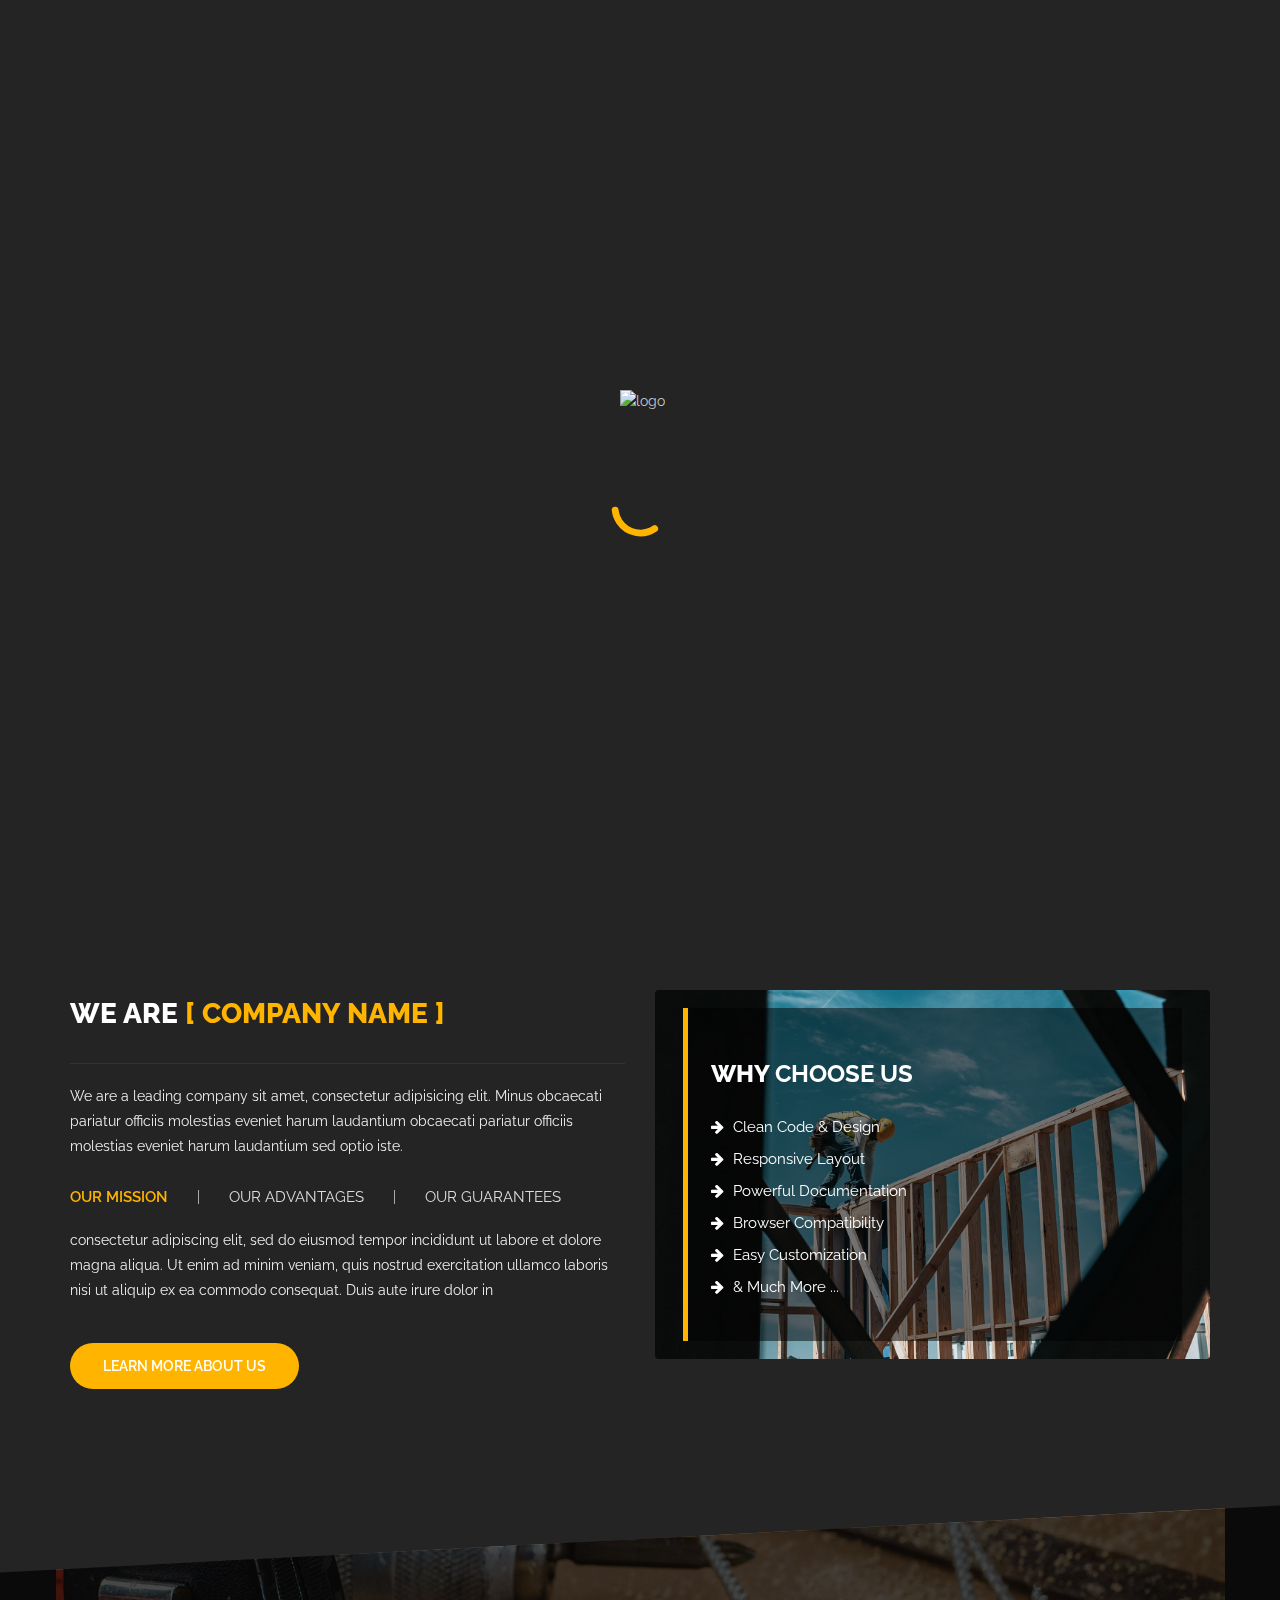
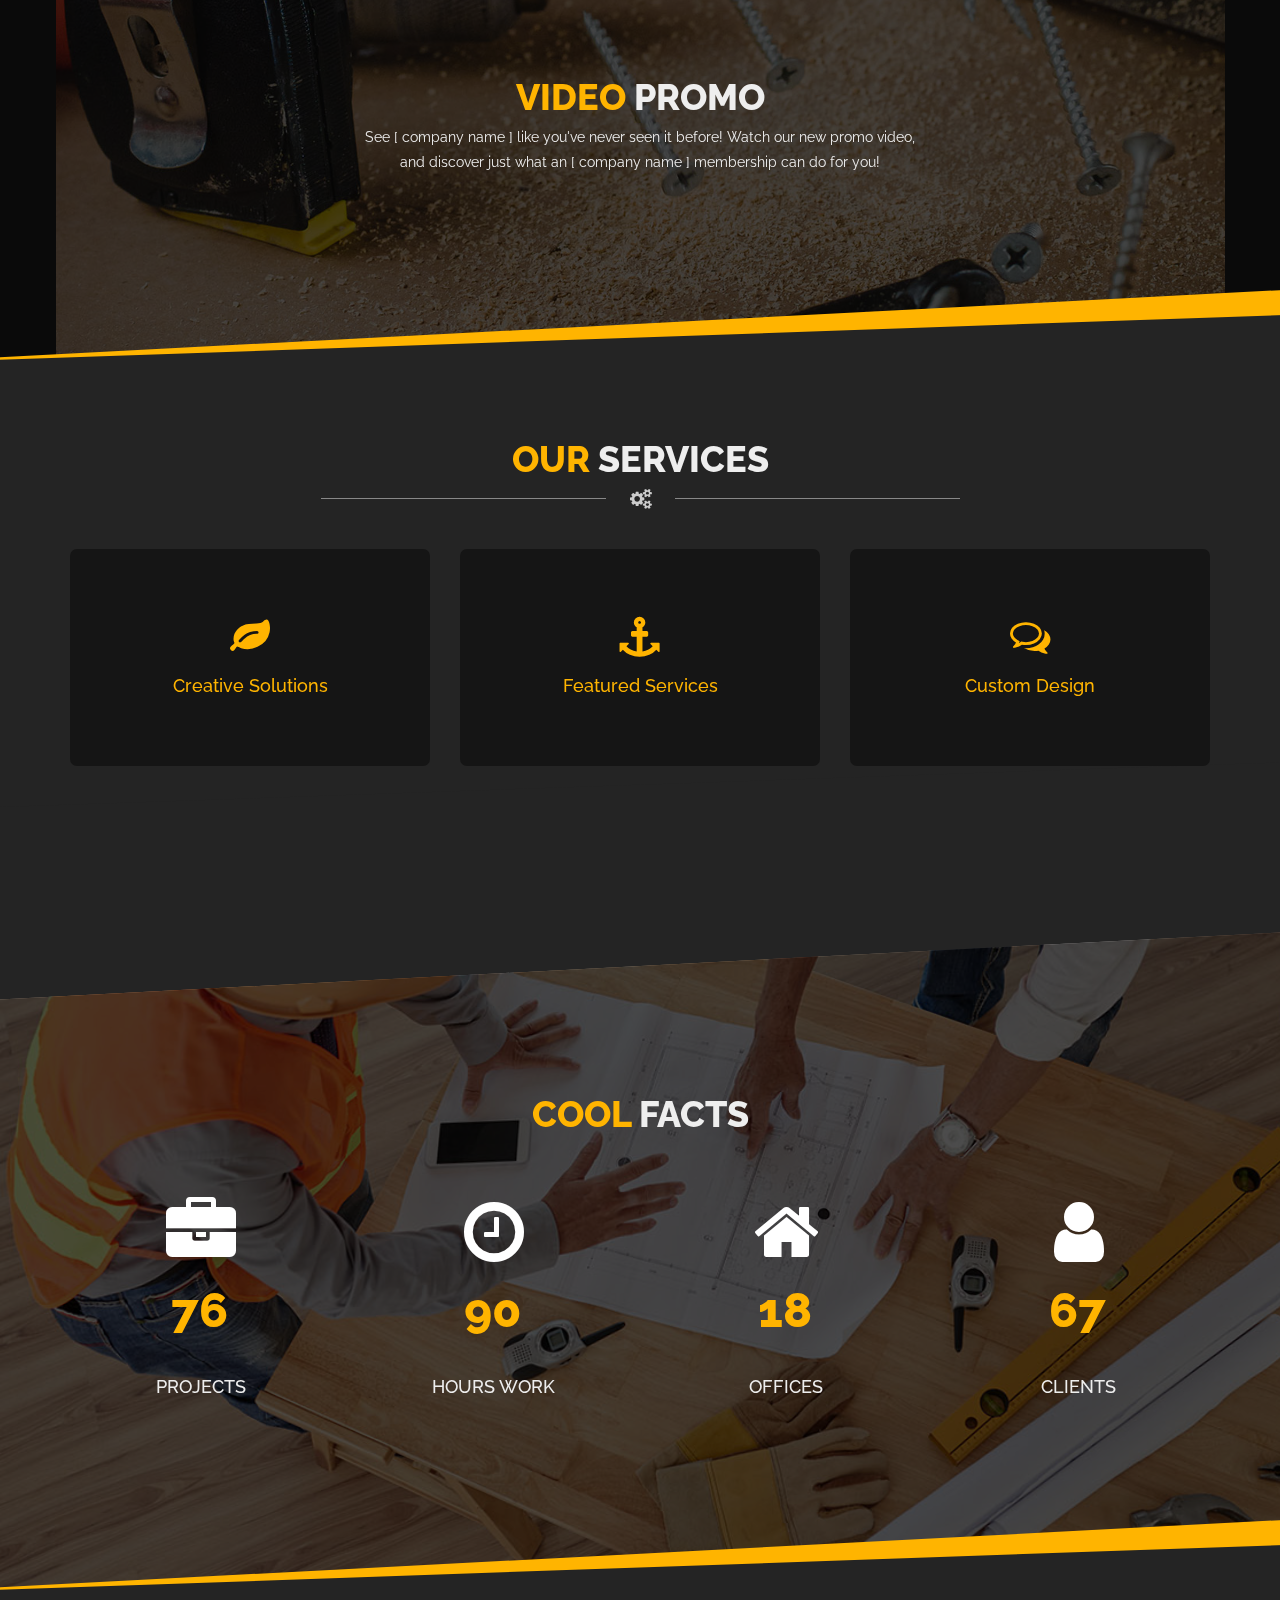
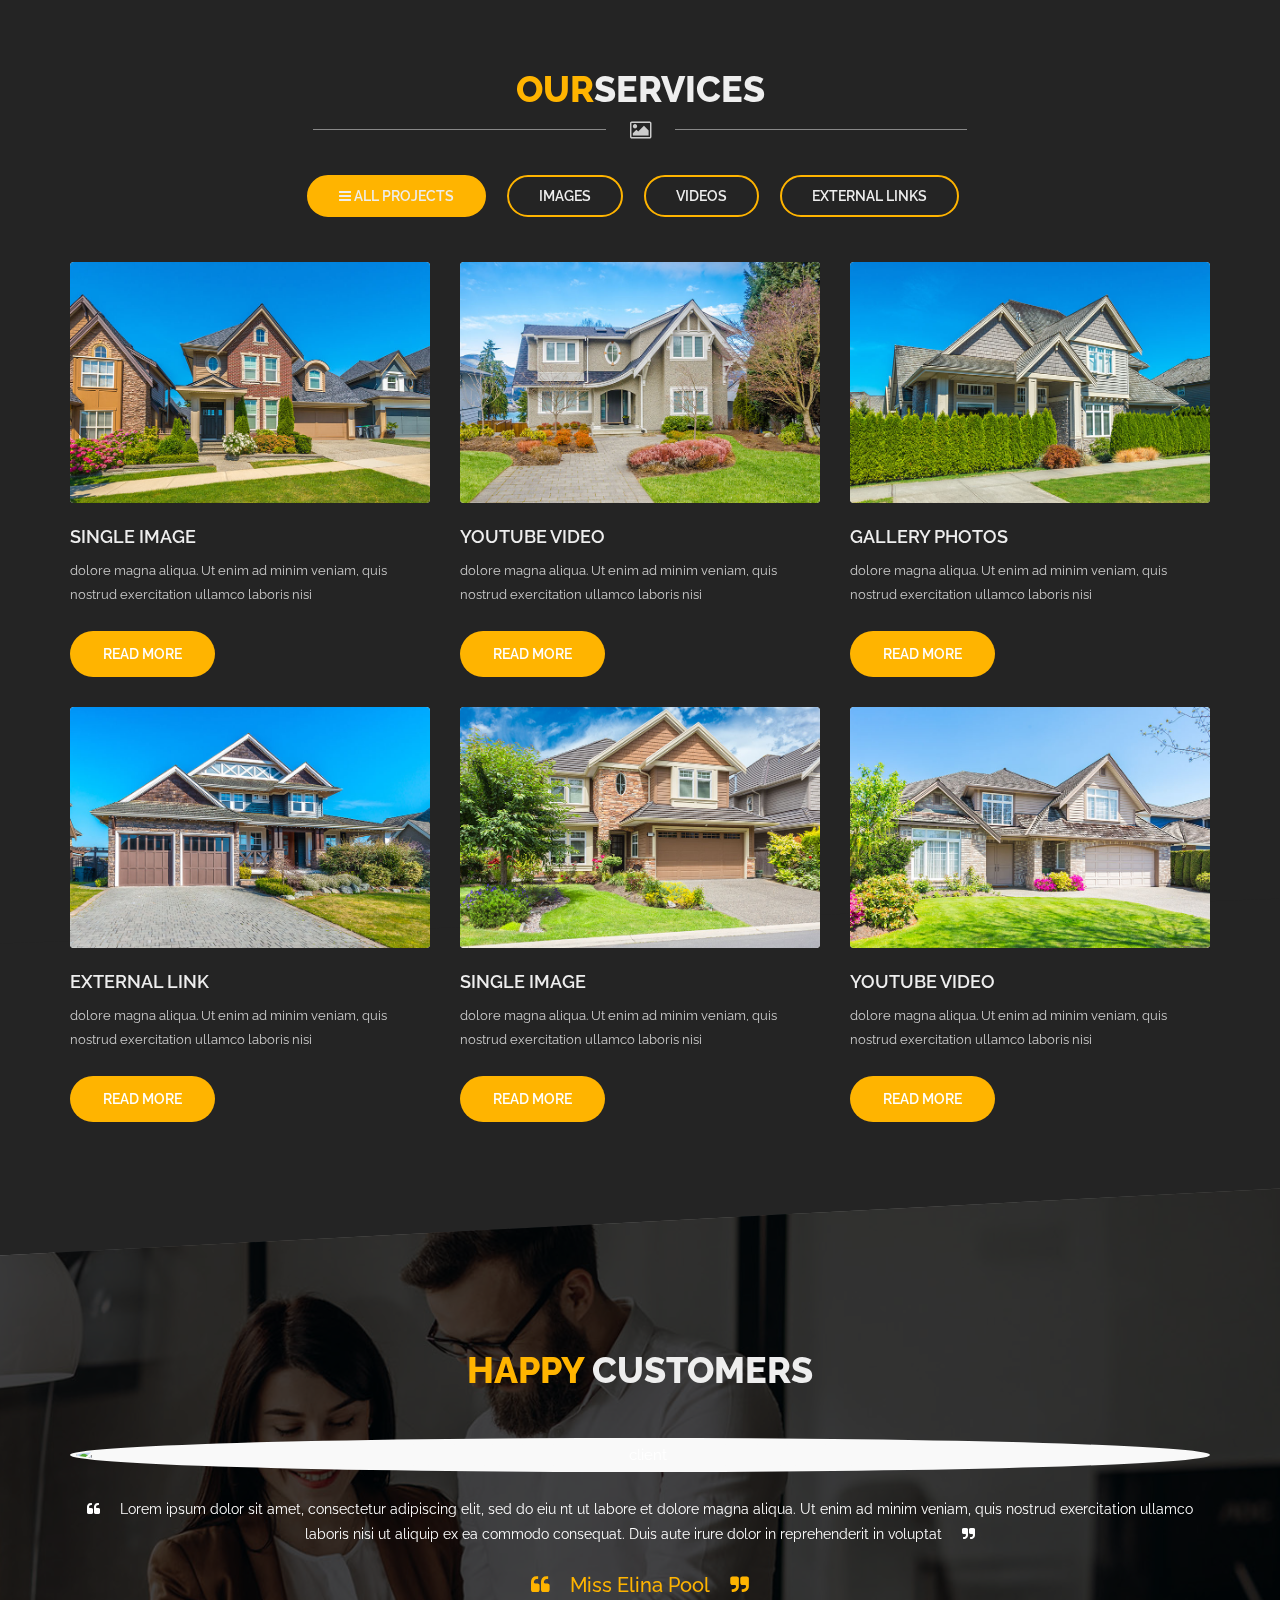
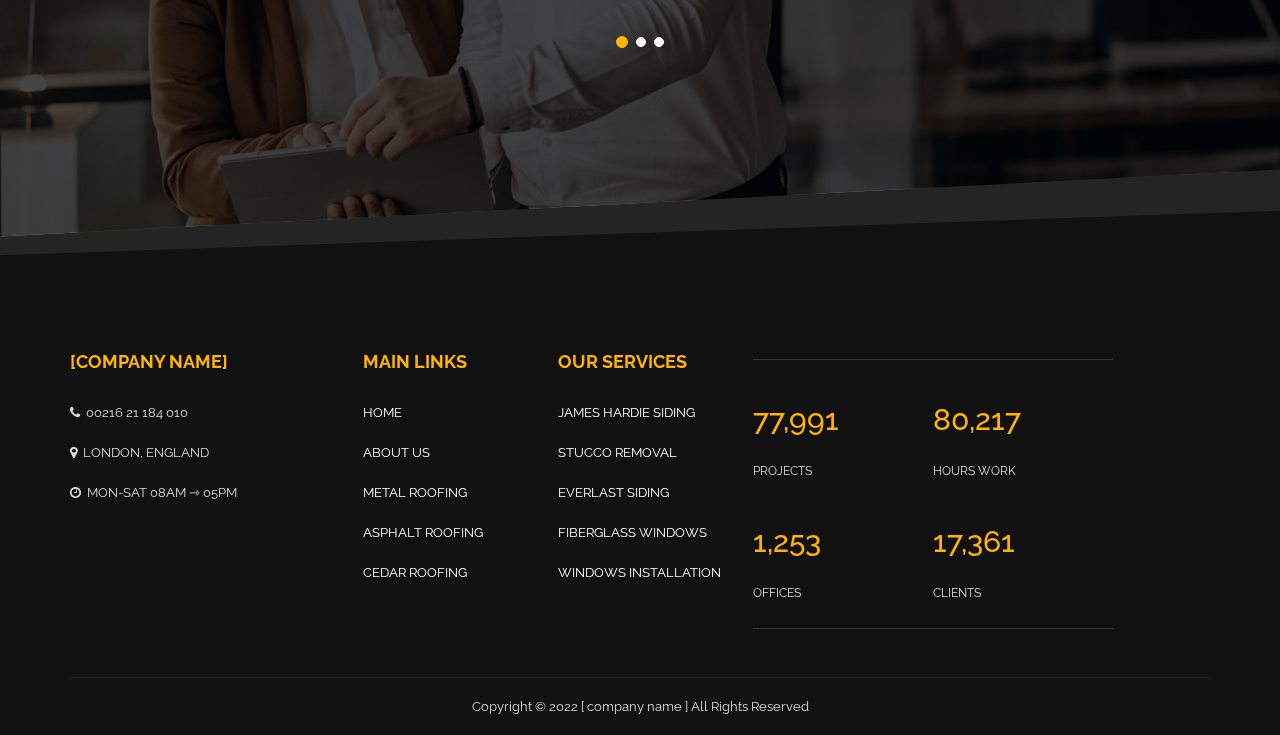
==== commit faac6f1e: "556" ====
--- a/index.html
+++ b/index.html
@@ -113,7 +113,7 @@
                         <!-- SLIDE  -->
                         <li data-index="rs-18" data-transition="zoomin" data-slotamount="7" data-easein="Power4.easeInOut" data-easeout="Power4.easeInOut" data-masterspeed="2000" data-thumb="http://via.placeholder.com/100x50" data-rotate="0" data-saveperformance="off" data-title="Ken Burns" data-description="">
                             <!-- MAIN IMAGE -->
-                            <img alt="" src="http://via.placeholder.com/1920x1280" data-bgposition="center center" data-kenburns="on" data-duration="30000" data-ease="Linear.easeNone" data-scalestart="100" data-scaleend="180" data-rotatestart="0" data-rotateend="0" data-offsetstart="0 0" data-offsetend="0 0" data-bgparallax="10" class="rev-slidebg" data-no-retina>
+                            <img alt="" src="./img/index_1.jpg" data-bgposition="center center" data-kenburns="on" data-duration="30000" data-ease="Linear.easeNone" data-scalestart="100" data-scaleend="180" data-rotatestart="0" data-rotateend="0" data-offsetstart="0 0" data-offsetend="0 0" data-bgparallax="10" class="rev-slidebg" data-no-retina>
                             <!-- LAYERS -->
 
                             <!-- LAYER NR. 1 -->
@@ -133,7 +133,7 @@
                         <!-- SLIDE  -->
                         <li data-index="rs-2" data-transition="zoomin" data-slotamount="default" data-easein="default" data-easeout="default" data-masterspeed="default" data-thumb="http://via.placeholder.com/100x50" data-rotate="0" data-fsmasterspeed="300" data-fsslotamount="7" data-saveperformance="off" data-title="Intro" data-description="">
                             <!-- MAIN IMAGE -->
-                            <img alt="" src="http://via.placeholder.com/1920x1280" data-bgposition="center center" data-kenburns="on" data-duration="30000" data-ease="Linear.easeNone" data-scalestart="100" data-scaleend="180" data-rotatestart="0" data-rotateend="0" data-offsetstart="0 0" data-offsetend="0 0" data-bgparallax="10" class="rev-slidebg" data-no-retina>
+                            <img alt="" src="./img/index_3.jpg" data-bgposition="center center" data-kenburns="on" data-duration="30000" data-ease="Linear.easeNone" data-scalestart="100" data-scaleend="180" data-rotatestart="0" data-rotateend="0" data-offsetstart="0 0" data-offsetend="0 0" data-bgparallax="10" class="rev-slidebg" data-no-retina>
                             <!-- LAYERS -->
 
                             <!-- LAYER NR. 1 -->
@@ -153,7 +153,7 @@
                         <!-- SLIDE  -->
                         <li data-index="rs-3" data-transition="zoomin" data-slotamount="default" data-easein="default" data-easeout="default" data-masterspeed="default" data-thumb="http://via.placeholder.com/100x50" data-rotate="0" data-fsmasterspeed="300" data-fsslotamount="7" data-saveperformance="off" data-title="Intro" data-description="">
                             <!-- MAIN IMAGE -->
-                            <img alt="" src="http://via.placeholder.com/1920x1280" data-bgposition="center center" data-kenburns="on" data-duration="30000" data-ease="Linear.easeNone" data-scalestart="100" data-scaleend="180" data-rotatestart="0" data-rotateend="0" data-offsetstart="0 0" data-offsetend="0 0" data-bgparallax="10" class="rev-slidebg" data-no-retina>
+                            <img alt="" src="./img/index_2.jpg" data-bgposition="center center" data-kenburns="on" data-duration="30000" data-ease="Linear.easeNone" data-scalestart="100" data-scaleend="180" data-rotatestart="0" data-rotateend="0" data-offsetstart="0 0" data-offsetend="0 0" data-bgparallax="10" class="rev-slidebg" data-no-retina>
                             <!-- LAYERS -->
 
                             <!-- LAYER NR. 1 -->
@@ -213,7 +213,7 @@
                     </div>
                     <div class="col-md-6 col-lg-6 about-right-side">
                         <div class="full-image-container hovered">
-                            <img class="img-responsive hidden-xs" src="http://via.placeholder.com/1024x681" alt="">
+                            <img class="img-responsive hidden-xs" src="./img/index_4.jpg" alt="">
                             <div class="full-image-overlay">
                                 <h2>Why <strong>Choose Us</strong></h2>
                                 <ul class="list-why-choose-us">
@@ -406,7 +406,7 @@
                             <div class="magnific-popup-gallery">
                                 <!-- Thumbnail Starts -->
                                 <figure class="thumbnail thumbnail__portfolio">
-                                    <a class="image-wrap" href="http://via.placeholder.com/700x470" data-gal="magnific-pop-up[image]" title="Image project"><img class="img-responsive" src="http://via.placeholder.com/700x470" alt="Image Project" /><span class="zoom-icon"></span></a>
+                                    <a class="image-wrap"  data-gal="magnific-pop-up[image]" title="Image project"><img class="img-responsive" src="./img/index_8.jpg" alt="Image Project" /><span class="zoom-icon external-icon"></span></a>
                                 </figure>
                                 <!-- Thumbnail Ends -->
                                 <!-- Caption Starts -->
@@ -426,7 +426,7 @@
                             <div class="magnific-popup-gallery">
                                 <!-- Thumbnail Starts -->
                                 <figure class="thumbnail thumbnail__portfolio">
-                                    <a class="image-wrap mfp-youtube" href="https://www.youtube.com/watch?v=0gv7OC9L2s8"><img class="img-responsive" src="http://via.placeholder.com/700x470" alt="Gallery project" /><span class="zoom-icon video-icon"></span></a>
+                                    <a class="image-wrap mfp-youtube"><img class="img-responsive" src="./img/index_9.jpg" alt="Gallery project" /><span class="zoom-icon external-icon"></span></a>
                                 </figure>
                                 <!-- Thumbnail Ends -->
                                 <!-- Caption Starts -->
@@ -446,16 +446,9 @@
                             <div class="magnific-popup-gallery">
                                 <!-- Thumbnail Starts -->
                                 <figure class="thumbnail thumbnail__portfolio">
-                                    <a class="image-wrap" href="http://via.placeholder.com/700x470" data-gal="magnific-pop-up[gallery]" title="Gallery project"><img class="img-responsive" src="http://via.placeholder.com/700x470" alt="Gallery project" /><span class="zoom-icon gallery-icon"></span></a>
+                                    <a class="image-wrap"  data-gal="magnific-pop-up[gallery]" title="Gallery project"><img class="img-responsive" src="./img/index_13.jpg" alt="Gallery project" /><span class="zoom-icon external-icon"></span></a>
                                 </figure>
-                                <a href="http://via.placeholder.com/700x470" title="Gallery project" data-gal="magnific-pop-up[gallery]" style="display:none;"></a>
-                                <a href="http://via.placeholder.com/700x470" title="Gallery project" data-gal="magnific-pop-up[gallery]" style="display:none;"></a>
-                                <a href="http://via.placeholder.com/700x470" title="Gallery project" data-gal="magnific-pop-up[gallery]" style="display:none;"></a>
-                                <a href="http://via.placeholder.com/700x470" title="Gallery project" data-gal="magnific-pop-up[gallery]" style="display:none;"></a>
-                                <a href="http://via.placeholder.com/700x470" title="Gallery project" data-gal="magnific-pop-up[gallery]" style="display:none;"></a>
-                                <a href="http://via.placeholder.com/700x470" title="Gallery project" data-gal="magnific-pop-up[gallery]" style="display:none;"></a>
-                                <!-- Thumbnail Ends -->
-                                <!-- Caption Starts -->
+
                                 <div class="caption">
                                     <a class="title-link" href="gallery-project.html">
                                         <h3>Gallery Photos</h3>
@@ -472,7 +465,7 @@
                             <div class="magnific-popup-gallery">
                                 <!-- Thumbnail Starts -->
                                 <figure class="thumbnail thumbnail__portfolio">
-                                    <a class="image-wrap" href="image-project.html" title="portfolio"><img class="img-responsive" src="http://via.placeholder.com/700x470" alt="portfolio" /><span class="zoom-icon external-icon"></span></a>
+                                    <a class="image-wrap" href="image-project.html" title="portfolio"><img class="img-responsive" src="./img/index_10.jpg" alt="portfolio" /><span class="zoom-icon external-icon"></span></a>
                                 </figure>
                                 <!-- Thumbnail Ends -->
                                 <!-- Caption Starts -->
@@ -492,7 +485,7 @@
                             <div class="magnific-popup-gallery">
                                 <!-- Thumbnail Starts -->
                                 <figure class="thumbnail thumbnail__portfolio">
-                                    <a class="image-wrap" href="http://via.placeholder.com/700x470" data-gal="magnific-pop-up[image]" title="Image project"><img class="img-responsive" src="http://via.placeholder.com/700x470" alt="Image Project" /><span class="zoom-icon"></span></a>
+                                    <a class="image-wrap"  data-gal="magnific-pop-up[image]" title="Image project"><img class="img-responsive" src="./img/index_11.jpg" alt="Image Project" /><span class="zoom-icon external-icon"></span></a>
                                 </figure>
                                 <!-- Thumbnail Ends -->
                                 <!-- Caption Starts -->
@@ -512,7 +505,7 @@
                             <div class="magnific-popup-gallery">
                                 <!-- Thumbnail Starts -->
                                 <figure class="thumbnail thumbnail__portfolio">
-                                    <a class="image-wrap mfp-youtube" href="https://www.youtube.com/watch?v=O_C5CN1L3Xo"><img class="img-responsive" src="http://via.placeholder.com/700x470" alt="Gallery project" /><span class="zoom-icon video-icon"></span></a>
+                                    <a class="image-wrap mfp-youtube" ><img class="img-responsive" src="./img/index_12.jpg" alt="Gallery project" /><span class="zoom-icon external-icon"></span></a>
                                 </figure>
                                 <!-- Thumbnail Ends -->
                                 <!-- Caption Starts -->
--- a/css/style.css
+++ b/css/style.css
@@ -2457,7 +2457,7 @@
 
 .projectmanager {
   color: #fff;
-  background-image: url("http://via.placeholder.com/1600x650");
+  background-image: url("../img/about_6.jpg");
   background-attachment: fixed;
   background-position: center;
   background-repeat: no-repeat;
@@ -2689,7 +2689,7 @@
 ---------------------------------------- */
 
 .testimonials {
-  background: url("http://via.placeholder.com/1600x650");
+  background: url("../img/index_7.jpg");
   background-attachment: fixed;
   background-position: center;
   background-repeat: no-repeat;
@@ -3255,7 +3255,7 @@
 ---------------------------------------- */
 
 .facts {
-  background: url("http://via.placeholder.com/1600x650");
+  background: url("../img/index_6.jpg");
   background-attachment: fixed;
   background-position: center;
   background-repeat: no-repeat;
@@ -4626,7 +4626,7 @@
 
 .videopromotion {
   color: #fff;
-  background: url("http://via.placeholder.com/1600x650");
+  background: url("/img/index_5.jpg");
   background-attachment: fixed;
   background-position: center;
   background-repeat: no-repeat;
@@ -4914,14 +4914,14 @@
 /* Banner */
 
 .banner {
-  background-image: url('http://via.placeholder.com/1920x624');
+  background-image: url('../img/about_1.jpg');
   background-repeat: no-repeat;
   background-position: center top;
   background-attachment: fixed;
 }
 
 .banner.banner-blog-post {
-  background-image: url('http://via.placeholder.com/1920x572');
+  background-image: url('../img/all_bg.jpg');
   background-size: initial;
 }
 
